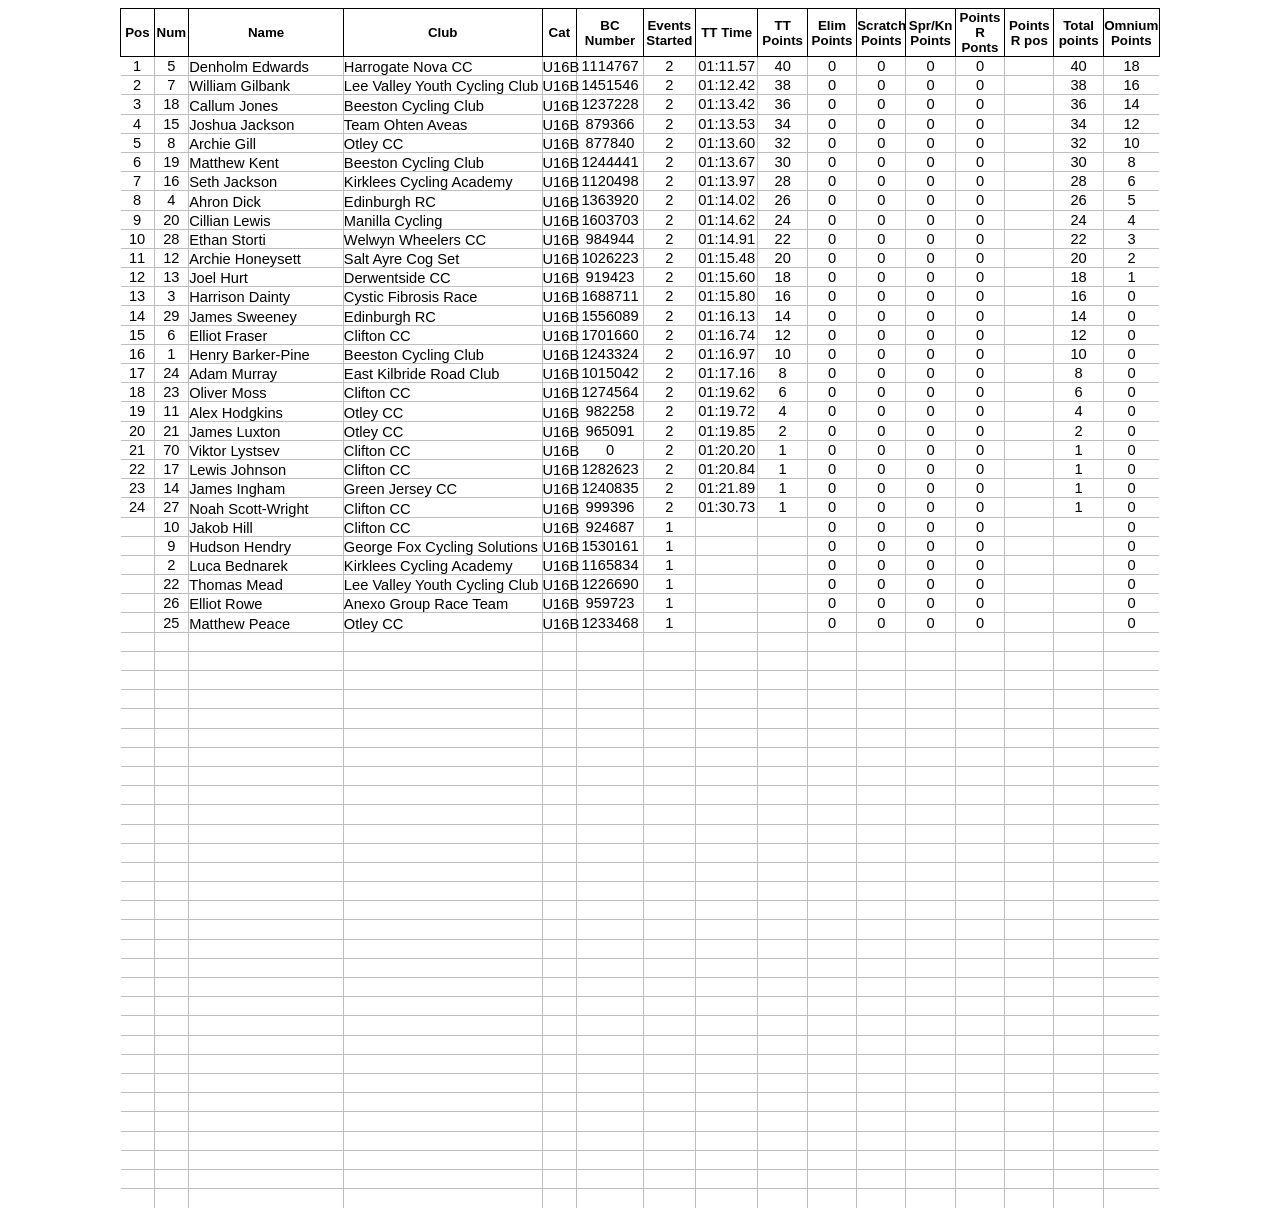
==== YorkOmnium-ABoys.htm @ 72889754 "Race updates" ====
<html xmlns:v="urn:schemas-microsoft-com:vml"
xmlns:o="urn:schemas-microsoft-com:office:office"
xmlns:x="urn:schemas-microsoft-com:office:excel"
xmlns="http://www.w3.org/TR/REC-html40">

<head>
<meta http-equiv=Content-Type content="text/html; charset=windows-1252">
<meta name=ProgId content=Excel.Sheet>
<meta name=Generator content="Microsoft Excel 15">
<link rel=File-List href="YorkOmnium-ABoys_files/filelist.xml">
<!--[if !mso]>
<style>
v\:* {behavior:url(#default#VML);}
o\:* {behavior:url(#default#VML);}
x\:* {behavior:url(#default#VML);}
.shape {behavior:url(#default#VML);}
</style>
<![endif]-->
<style id="YorkOmnium-ABoys_23830_Styles">
<!--table
	{mso-displayed-decimal-separator:"\.";
	mso-displayed-thousand-separator:"\,";}
.xl1523830
	{padding:0px;
	mso-ignore:padding;
	color:black;
	font-size:11.0pt;
	font-weight:400;
	font-style:normal;
	text-decoration:none;
	font-family:Calibri, sans-serif;
	mso-font-charset:0;
	mso-number-format:General;
	text-align:general;
	vertical-align:bottom;
	mso-background-source:auto;
	mso-pattern:auto;
	white-space:nowrap;}
.xl9123830
	{padding:0px;
	mso-ignore:padding;
	color:black;
	font-size:11.0pt;
	font-weight:400;
	font-style:normal;
	text-decoration:none;
	font-family:Calibri, sans-serif;
	mso-font-charset:0;
	mso-number-format:General;
	text-align:center;
	vertical-align:middle;
	mso-background-source:auto;
	mso-pattern:auto;
	white-space:nowrap;}
.xl9223830
	{padding:0px;
	mso-ignore:padding;
	color:black;
	font-size:11.0pt;
	font-weight:400;
	font-style:normal;
	text-decoration:none;
	font-family:Calibri, sans-serif;
	mso-font-charset:0;
	mso-number-format:General;
	text-align:center;
	vertical-align:bottom;
	mso-background-source:auto;
	mso-pattern:auto;
	white-space:nowrap;}
.xl9323830
	{padding:0px;
	mso-ignore:padding;
	color:black;
	font-size:10.0pt;
	font-weight:700;
	font-style:normal;
	text-decoration:none;
	font-family:Calibri, sans-serif;
	mso-font-charset:0;
	mso-number-format:General;
	text-align:center;
	vertical-align:middle;
	border:.5pt solid windowtext;
	mso-background-source:auto;
	mso-pattern:auto;
	white-space:normal;}
.xl9423830
	{padding:0px;
	mso-ignore:padding;
	color:black;
	font-size:11.0pt;
	font-weight:400;
	font-style:normal;
	text-decoration:none;
	font-family:Calibri, sans-serif;
	mso-font-charset:0;
	mso-number-format:General;
	text-align:center;
	vertical-align:middle;
	border-top:.5pt solid windowtext;
	border-right:.5pt solid #BFBFBF;
	border-bottom:.5pt solid #BFBFBF;
	border-left:.5pt solid #BFBFBF;
	mso-background-source:auto;
	mso-pattern:auto;
	white-space:nowrap;}
.xl9523830
	{padding:0px;
	mso-ignore:padding;
	color:black;
	font-size:11.0pt;
	font-weight:400;
	font-style:normal;
	text-decoration:none;
	font-family:Calibri, sans-serif;
	mso-font-charset:0;
	mso-number-format:General;
	text-align:center;
	vertical-align:middle;
	border:.5pt solid #BFBFBF;
	mso-background-source:auto;
	mso-pattern:auto;
	white-space:nowrap;}
.xl9623830
	{padding:0px;
	mso-ignore:padding;
	color:black;
	font-size:11.0pt;
	font-weight:400;
	font-style:normal;
	text-decoration:none;
	font-family:Calibri, sans-serif;
	mso-font-charset:0;
	mso-number-format:General;
	text-align:center;
	vertical-align:middle;
	border-top:.5pt solid windowtext;
	border-right:.5pt solid #BFBFBF;
	border-bottom:.5pt solid #BFBFBF;
	border-left:none;
	mso-background-source:auto;
	mso-pattern:auto;
	white-space:nowrap;}
.xl9723830
	{padding:0px;
	mso-ignore:padding;
	color:black;
	font-size:11.0pt;
	font-weight:400;
	font-style:normal;
	text-decoration:none;
	font-family:Calibri, sans-serif;
	mso-font-charset:0;
	mso-number-format:General;
	text-align:center;
	vertical-align:middle;
	border-top:.5pt solid #BFBFBF;
	border-right:.5pt solid #BFBFBF;
	border-bottom:.5pt solid #BFBFBF;
	border-left:none;
	mso-background-source:auto;
	mso-pattern:auto;
	white-space:nowrap;}
.xl9823830
	{padding:0px;
	mso-ignore:padding;
	color:black;
	font-size:11.0pt;
	font-weight:400;
	font-style:normal;
	text-decoration:none;
	font-family:Calibri, sans-serif;
	mso-font-charset:0;
	mso-number-format:General;
	text-align:center;
	vertical-align:middle;
	border-top:.5pt solid windowtext;
	border-right:none;
	border-bottom:.5pt solid #BFBFBF;
	border-left:.5pt solid #BFBFBF;
	mso-background-source:auto;
	mso-pattern:auto;
	white-space:nowrap;}
.xl9923830
	{padding:0px;
	mso-ignore:padding;
	color:black;
	font-size:11.0pt;
	font-weight:400;
	font-style:normal;
	text-decoration:none;
	font-family:Calibri, sans-serif;
	mso-font-charset:0;
	mso-number-format:General;
	text-align:center;
	vertical-align:middle;
	border-top:.5pt solid #BFBFBF;
	border-right:none;
	border-bottom:.5pt solid #BFBFBF;
	border-left:.5pt solid #BFBFBF;
	mso-background-source:auto;
	mso-pattern:auto;
	white-space:nowrap;}
.xl10023830
	{padding:0px;
	mso-ignore:padding;
	color:black;
	font-size:11.0pt;
	font-weight:400;
	font-style:normal;
	text-decoration:none;
	font-family:Calibri, sans-serif;
	mso-font-charset:0;
	mso-number-format:General;
	text-align:general;
	vertical-align:bottom;
	border-top:.5pt solid windowtext;
	border-right:.5pt solid #BFBFBF;
	border-bottom:.5pt solid #BFBFBF;
	border-left:.5pt solid #BFBFBF;
	mso-background-source:auto;
	mso-pattern:auto;
	white-space:nowrap;}
.xl10123830
	{padding:0px;
	mso-ignore:padding;
	color:black;
	font-size:11.0pt;
	font-weight:400;
	font-style:normal;
	text-decoration:none;
	font-family:Calibri, sans-serif;
	mso-font-charset:0;
	mso-number-format:General;
	text-align:center;
	vertical-align:bottom;
	border-top:.5pt solid windowtext;
	border-right:.5pt solid #BFBFBF;
	border-bottom:.5pt solid #BFBFBF;
	border-left:.5pt solid #BFBFBF;
	mso-background-source:auto;
	mso-pattern:auto;
	white-space:nowrap;}
.xl10223830
	{padding:0px;
	mso-ignore:padding;
	color:black;
	font-size:11.0pt;
	font-weight:400;
	font-style:normal;
	text-decoration:none;
	font-family:Calibri, sans-serif;
	mso-font-charset:0;
	mso-number-format:"mm\:ss\.00";
	text-align:center;
	vertical-align:middle;
	border-top:.5pt solid windowtext;
	border-right:.5pt solid #BFBFBF;
	border-bottom:.5pt solid #BFBFBF;
	border-left:.5pt solid #BFBFBF;
	mso-background-source:auto;
	mso-pattern:auto;
	white-space:nowrap;}
.xl10323830
	{padding:0px;
	mso-ignore:padding;
	color:black;
	font-size:11.0pt;
	font-weight:400;
	font-style:normal;
	text-decoration:none;
	font-family:Calibri, sans-serif;
	mso-font-charset:0;
	mso-number-format:General;
	text-align:general;
	vertical-align:bottom;
	border:.5pt solid #BFBFBF;
	mso-background-source:auto;
	mso-pattern:auto;
	white-space:nowrap;}
.xl10423830
	{padding:0px;
	mso-ignore:padding;
	color:black;
	font-size:11.0pt;
	font-weight:400;
	font-style:normal;
	text-decoration:none;
	font-family:Calibri, sans-serif;
	mso-font-charset:0;
	mso-number-format:General;
	text-align:center;
	vertical-align:bottom;
	border:.5pt solid #BFBFBF;
	mso-background-source:auto;
	mso-pattern:auto;
	white-space:nowrap;}
.xl10523830
	{padding:0px;
	mso-ignore:padding;
	color:black;
	font-size:11.0pt;
	font-weight:400;
	font-style:normal;
	text-decoration:none;
	font-family:Calibri, sans-serif;
	mso-font-charset:0;
	mso-number-format:"mm\:ss\.00";
	text-align:center;
	vertical-align:middle;
	border:.5pt solid #BFBFBF;
	mso-background-source:auto;
	mso-pattern:auto;
	white-space:nowrap;}
.xl10623830
	{padding:0px;
	mso-ignore:padding;
	color:black;
	font-size:11.0pt;
	font-weight:400;
	font-style:normal;
	text-decoration:none;
	font-family:Calibri, sans-serif;
	mso-font-charset:0;
	mso-number-format:General;
	text-align:center;
	vertical-align:middle;
	border-top:.5pt solid #BFBFBF;
	border-right:.5pt solid #BFBFBF;
	border-bottom:none;
	border-left:none;
	mso-background-source:auto;
	mso-pattern:auto;
	white-space:nowrap;}
.xl10723830
	{padding:0px;
	mso-ignore:padding;
	color:black;
	font-size:11.0pt;
	font-weight:400;
	font-style:normal;
	text-decoration:none;
	font-family:Calibri, sans-serif;
	mso-font-charset:0;
	mso-number-format:General;
	text-align:center;
	vertical-align:middle;
	border-top:.5pt solid #BFBFBF;
	border-right:.5pt solid #BFBFBF;
	border-bottom:none;
	border-left:.5pt solid #BFBFBF;
	mso-background-source:auto;
	mso-pattern:auto;
	white-space:nowrap;}
.xl10823830
	{padding:0px;
	mso-ignore:padding;
	color:black;
	font-size:11.0pt;
	font-weight:400;
	font-style:normal;
	text-decoration:none;
	font-family:Calibri, sans-serif;
	mso-font-charset:0;
	mso-number-format:General;
	text-align:general;
	vertical-align:bottom;
	border-top:.5pt solid #BFBFBF;
	border-right:.5pt solid #BFBFBF;
	border-bottom:none;
	border-left:.5pt solid #BFBFBF;
	mso-background-source:auto;
	mso-pattern:auto;
	white-space:nowrap;}
.xl10923830
	{padding:0px;
	mso-ignore:padding;
	color:black;
	font-size:11.0pt;
	font-weight:400;
	font-style:normal;
	text-decoration:none;
	font-family:Calibri, sans-serif;
	mso-font-charset:0;
	mso-number-format:General;
	text-align:center;
	vertical-align:bottom;
	border-top:.5pt solid #BFBFBF;
	border-right:.5pt solid #BFBFBF;
	border-bottom:none;
	border-left:.5pt solid #BFBFBF;
	mso-background-source:auto;
	mso-pattern:auto;
	white-space:nowrap;}
.xl11023830
	{padding:0px;
	mso-ignore:padding;
	color:black;
	font-size:11.0pt;
	font-weight:400;
	font-style:normal;
	text-decoration:none;
	font-family:Calibri, sans-serif;
	mso-font-charset:0;
	mso-number-format:"mm\:ss\.00";
	text-align:center;
	vertical-align:middle;
	border-top:.5pt solid #BFBFBF;
	border-right:.5pt solid #BFBFBF;
	border-bottom:none;
	border-left:.5pt solid #BFBFBF;
	mso-background-source:auto;
	mso-pattern:auto;
	white-space:nowrap;}
.xl11123830
	{padding:0px;
	mso-ignore:padding;
	color:black;
	font-size:11.0pt;
	font-weight:400;
	font-style:normal;
	text-decoration:none;
	font-family:Calibri, sans-serif;
	mso-font-charset:0;
	mso-number-format:General;
	text-align:center;
	vertical-align:middle;
	border-top:.5pt solid #BFBFBF;
	border-right:none;
	border-bottom:none;
	border-left:.5pt solid #BFBFBF;
	mso-background-source:auto;
	mso-pattern:auto;
	white-space:nowrap;}
-->
</style>
</head>

<body>
<!--[if !excel]>&nbsp;&nbsp;<![endif]-->
<!--The following information was generated by Microsoft Excel's Publish as Web
Page wizard.-->
<!--If the same item is republished from Excel, all information between the DIV
tags will be replaced.-->
<!----------------------------->
<!--START OF OUTPUT FROM EXCEL PUBLISH AS WEB PAGE WIZARD -->
<!----------------------------->

<div id="YorkOmnium-ABoys_23830" align=center x:publishsource="Excel">

<table border=0 cellpadding=0 cellspacing=0 width=1034 style='border-collapse:
 collapse;table-layout:fixed;width:779pt'>
 <col width=33 style='mso-width-source:userset;mso-width-alt:1166;width:25pt'>
 <col width=34 style='mso-width-source:userset;mso-width-alt:1223;width:26pt'>
 <col width=155 style='mso-width-source:userset;mso-width-alt:5518;width:116pt'>
 <col width=198 style='mso-width-source:userset;mso-width-alt:7054;width:149pt'>
 <col class=xl9223830 width=34 style='mso-width-source:userset;mso-width-alt:
 1223;width:26pt'>
 <col class=xl9123830 width=66 style='width:50pt'>
 <col class=xl9123830 width=52 style='mso-width-source:userset;mso-width-alt:
 1848;width:39pt'>
 <col class=xl9123830 width=63 style='mso-width-source:userset;mso-width-alt:
 2247;width:47pt'>
 <col class=xl9123830 width=49 span=6 style='mso-width-source:userset;
 mso-width-alt:1735;width:37pt'>
 <col width=49 style='mso-width-source:userset;mso-width-alt:1735;width:37pt'>
 <col width=56 style='mso-width-source:userset;mso-width-alt:1991;width:42pt'>
 <tr height=48 style='mso-height-source:userset;height:36.0pt'>
  <td height=48 class=xl9323830 width=33 style='height:36.0pt;width:25pt'>Pos</td>
  <td class=xl9323830 width=34 style='border-left:none;width:26pt'>Num</td>
  <td class=xl9323830 width=155 style='border-left:none;width:116pt'>Name</td>
  <td class=xl9323830 width=198 style='border-left:none;width:149pt'>Club</td>
  <td class=xl9323830 width=34 style='border-left:none;width:26pt'>Cat</td>
  <td class=xl9323830 width=66 style='border-left:none;width:50pt'>BC Number</td>
  <td class=xl9323830 width=52 style='border-left:none;width:39pt'>Events
  Started</td>
  <td class=xl9323830 width=63 style='border-left:none;width:47pt'>TT Time</td>
  <td class=xl9323830 width=49 style='border-left:none;width:37pt'>TT Points</td>
  <td class=xl9323830 width=49 style='border-left:none;width:37pt'>Elim Points</td>
  <td class=xl9323830 width=49 style='border-left:none;width:37pt'>Scratch
  Points</td>
  <td class=xl9323830 width=49 style='border-left:none;width:37pt'>Spr/Kn
  Points</td>
  <td class=xl9323830 width=49 style='border-left:none;width:37pt'>Points R
  Ponts</td>
  <td class=xl9323830 width=49 style='border-left:none;width:37pt'>Points R pos</td>
  <td class=xl9323830 width=49 style='border-left:none;width:37pt'>Total points</td>
  <td class=xl9323830 width=56 style='border-left:none;width:42pt'>Omnium
  Points</td>
 </tr>
 <tr height=19 style='height:14.4pt'>
  <td height=19 class=xl9623830 style='height:14.4pt;border-top:none'><a
  name="RANGE!A2:A61">1</a></td>
  <td class=xl9423830 style='border-top:none;border-left:none'>5</td>
  <td class=xl10023830 style='border-top:none;border-left:none'>Denholm Edwards</td>
  <td class=xl10023830 style='border-top:none;border-left:none'>Harrogate Nova
  CC</td>
  <td class=xl10123830 style='border-top:none;border-left:none'>U16B</td>
  <td class=xl9423830 style='border-top:none;border-left:none'>1114767</td>
  <td class=xl9423830 style='border-top:none;border-left:none'>2</td>
  <td class=xl10223830 style='border-top:none;border-left:none'>01:11.57</td>
  <td class=xl9423830 style='border-top:none;border-left:none'>40</td>
  <td class=xl9423830 style='border-top:none;border-left:none'>0</td>
  <td class=xl9423830 style='border-top:none;border-left:none'>0</td>
  <td class=xl9423830 style='border-top:none;border-left:none'>0</td>
  <td class=xl9423830 style='border-top:none;border-left:none'>0</td>
  <td class=xl9423830 style='border-top:none;border-left:none'>&nbsp;</td>
  <td class=xl9423830 style='border-top:none;border-left:none'>40</td>
  <td class=xl9823830 style='border-top:none;border-left:none'>18</td>
 </tr>
 <tr height=19 style='height:14.4pt'>
  <td height=19 class=xl9723830 style='height:14.4pt;border-top:none'>2</td>
  <td class=xl9523830 style='border-top:none;border-left:none'>7</td>
  <td class=xl10323830 style='border-top:none;border-left:none'>William Gilbank</td>
  <td class=xl10323830 style='border-top:none;border-left:none'>Lee Valley
  Youth Cycling Club</td>
  <td class=xl10423830 style='border-top:none;border-left:none'>U16B</td>
  <td class=xl9523830 style='border-top:none;border-left:none'>1451546</td>
  <td class=xl9523830 style='border-top:none;border-left:none'>2</td>
  <td class=xl10523830 style='border-top:none;border-left:none'>01:12.42</td>
  <td class=xl9523830 style='border-top:none;border-left:none'>38</td>
  <td class=xl9523830 style='border-top:none;border-left:none'>0</td>
  <td class=xl9523830 style='border-top:none;border-left:none'>0</td>
  <td class=xl9523830 style='border-top:none;border-left:none'>0</td>
  <td class=xl9523830 style='border-top:none;border-left:none'>0</td>
  <td class=xl9523830 style='border-top:none;border-left:none'>&nbsp;</td>
  <td class=xl9523830 style='border-top:none;border-left:none'>38</td>
  <td class=xl9923830 style='border-top:none;border-left:none'>16</td>
 </tr>
 <tr height=19 style='height:14.4pt'>
  <td height=19 class=xl9723830 style='height:14.4pt;border-top:none'>3</td>
  <td class=xl9523830 style='border-top:none;border-left:none'>18</td>
  <td class=xl10323830 style='border-top:none;border-left:none'>Callum Jones</td>
  <td class=xl10323830 style='border-top:none;border-left:none'>Beeston Cycling
  Club</td>
  <td class=xl10423830 style='border-top:none;border-left:none'>U16B</td>
  <td class=xl9523830 style='border-top:none;border-left:none'>1237228</td>
  <td class=xl9523830 style='border-top:none;border-left:none'>2</td>
  <td class=xl10523830 style='border-top:none;border-left:none'>01:13.42</td>
  <td class=xl9523830 style='border-top:none;border-left:none'>36</td>
  <td class=xl9523830 style='border-top:none;border-left:none'>0</td>
  <td class=xl9523830 style='border-top:none;border-left:none'>0</td>
  <td class=xl9523830 style='border-top:none;border-left:none'>0</td>
  <td class=xl9523830 style='border-top:none;border-left:none'>0</td>
  <td class=xl9523830 style='border-top:none;border-left:none'>&nbsp;</td>
  <td class=xl9523830 style='border-top:none;border-left:none'>36</td>
  <td class=xl9923830 style='border-top:none;border-left:none'>14</td>
 </tr>
 <tr height=19 style='height:14.4pt'>
  <td height=19 class=xl9723830 style='height:14.4pt;border-top:none'>4</td>
  <td class=xl9523830 style='border-top:none;border-left:none'>15</td>
  <td class=xl10323830 style='border-top:none;border-left:none'>Joshua Jackson</td>
  <td class=xl10323830 style='border-top:none;border-left:none'>Team Ohten
  Aveas</td>
  <td class=xl10423830 style='border-top:none;border-left:none'>U16B</td>
  <td class=xl9523830 style='border-top:none;border-left:none'>879366</td>
  <td class=xl9523830 style='border-top:none;border-left:none'>2</td>
  <td class=xl10523830 style='border-top:none;border-left:none'>01:13.53</td>
  <td class=xl9523830 style='border-top:none;border-left:none'>34</td>
  <td class=xl9523830 style='border-top:none;border-left:none'>0</td>
  <td class=xl9523830 style='border-top:none;border-left:none'>0</td>
  <td class=xl9523830 style='border-top:none;border-left:none'>0</td>
  <td class=xl9523830 style='border-top:none;border-left:none'>0</td>
  <td class=xl9523830 style='border-top:none;border-left:none'>&nbsp;</td>
  <td class=xl9523830 style='border-top:none;border-left:none'>34</td>
  <td class=xl9923830 style='border-top:none;border-left:none'>12</td>
 </tr>
 <tr height=19 style='height:14.4pt'>
  <td height=19 class=xl9723830 style='height:14.4pt;border-top:none'>5</td>
  <td class=xl9523830 style='border-top:none;border-left:none'>8</td>
  <td class=xl10323830 style='border-top:none;border-left:none'>Archie Gill</td>
  <td class=xl10323830 style='border-top:none;border-left:none'>Otley CC</td>
  <td class=xl10423830 style='border-top:none;border-left:none'>U16B</td>
  <td class=xl9523830 style='border-top:none;border-left:none'>877840</td>
  <td class=xl9523830 style='border-top:none;border-left:none'>2</td>
  <td class=xl10523830 style='border-top:none;border-left:none'>01:13.60</td>
  <td class=xl9523830 style='border-top:none;border-left:none'>32</td>
  <td class=xl9523830 style='border-top:none;border-left:none'>0</td>
  <td class=xl9523830 style='border-top:none;border-left:none'>0</td>
  <td class=xl9523830 style='border-top:none;border-left:none'>0</td>
  <td class=xl9523830 style='border-top:none;border-left:none'>0</td>
  <td class=xl9523830 style='border-top:none;border-left:none'>&nbsp;</td>
  <td class=xl9523830 style='border-top:none;border-left:none'>32</td>
  <td class=xl9923830 style='border-top:none;border-left:none'>10</td>
 </tr>
 <tr height=19 style='height:14.4pt'>
  <td height=19 class=xl9723830 style='height:14.4pt;border-top:none'>6</td>
  <td class=xl9523830 style='border-top:none;border-left:none'>19</td>
  <td class=xl10323830 style='border-top:none;border-left:none'>Matthew Kent</td>
  <td class=xl10323830 style='border-top:none;border-left:none'>Beeston Cycling
  Club</td>
  <td class=xl10423830 style='border-top:none;border-left:none'>U16B</td>
  <td class=xl9523830 style='border-top:none;border-left:none'>1244441</td>
  <td class=xl9523830 style='border-top:none;border-left:none'>2</td>
  <td class=xl10523830 style='border-top:none;border-left:none'>01:13.67</td>
  <td class=xl9523830 style='border-top:none;border-left:none'>30</td>
  <td class=xl9523830 style='border-top:none;border-left:none'>0</td>
  <td class=xl9523830 style='border-top:none;border-left:none'>0</td>
  <td class=xl9523830 style='border-top:none;border-left:none'>0</td>
  <td class=xl9523830 style='border-top:none;border-left:none'>0</td>
  <td class=xl9523830 style='border-top:none;border-left:none'>&nbsp;</td>
  <td class=xl9523830 style='border-top:none;border-left:none'>30</td>
  <td class=xl9923830 style='border-top:none;border-left:none'>8</td>
 </tr>
 <tr height=19 style='height:14.4pt'>
  <td height=19 class=xl9723830 style='height:14.4pt;border-top:none'>7</td>
  <td class=xl9523830 style='border-top:none;border-left:none'>16</td>
  <td class=xl10323830 style='border-top:none;border-left:none'>Seth Jackson</td>
  <td class=xl10323830 style='border-top:none;border-left:none'>Kirklees
  Cycling Academy</td>
  <td class=xl10423830 style='border-top:none;border-left:none'>U16B</td>
  <td class=xl9523830 style='border-top:none;border-left:none'>1120498</td>
  <td class=xl9523830 style='border-top:none;border-left:none'>2</td>
  <td class=xl10523830 style='border-top:none;border-left:none'>01:13.97</td>
  <td class=xl9523830 style='border-top:none;border-left:none'>28</td>
  <td class=xl9523830 style='border-top:none;border-left:none'>0</td>
  <td class=xl9523830 style='border-top:none;border-left:none'>0</td>
  <td class=xl9523830 style='border-top:none;border-left:none'>0</td>
  <td class=xl9523830 style='border-top:none;border-left:none'>0</td>
  <td class=xl9523830 style='border-top:none;border-left:none'>&nbsp;</td>
  <td class=xl9523830 style='border-top:none;border-left:none'>28</td>
  <td class=xl9923830 style='border-top:none;border-left:none'>6</td>
 </tr>
 <tr height=19 style='height:14.4pt'>
  <td height=19 class=xl9723830 style='height:14.4pt;border-top:none'>8</td>
  <td class=xl9523830 style='border-top:none;border-left:none'>4</td>
  <td class=xl10323830 style='border-top:none;border-left:none'>Ahron Dick</td>
  <td class=xl10323830 style='border-top:none;border-left:none'>Edinburgh RC</td>
  <td class=xl10423830 style='border-top:none;border-left:none'>U16B</td>
  <td class=xl9523830 style='border-top:none;border-left:none'>1363920</td>
  <td class=xl9523830 style='border-top:none;border-left:none'>2</td>
  <td class=xl10523830 style='border-top:none;border-left:none'>01:14.02</td>
  <td class=xl9523830 style='border-top:none;border-left:none'>26</td>
  <td class=xl9523830 style='border-top:none;border-left:none'>0</td>
  <td class=xl9523830 style='border-top:none;border-left:none'>0</td>
  <td class=xl9523830 style='border-top:none;border-left:none'>0</td>
  <td class=xl9523830 style='border-top:none;border-left:none'>0</td>
  <td class=xl9523830 style='border-top:none;border-left:none'>&nbsp;</td>
  <td class=xl9523830 style='border-top:none;border-left:none'>26</td>
  <td class=xl9923830 style='border-top:none;border-left:none'>5</td>
 </tr>
 <tr height=19 style='height:14.4pt'>
  <td height=19 class=xl9723830 style='height:14.4pt;border-top:none'>9</td>
  <td class=xl9523830 style='border-top:none;border-left:none'>20</td>
  <td class=xl10323830 style='border-top:none;border-left:none'>Cillian Lewis</td>
  <td class=xl10323830 style='border-top:none;border-left:none'>Manilla Cycling</td>
  <td class=xl10423830 style='border-top:none;border-left:none'>U16B</td>
  <td class=xl9523830 style='border-top:none;border-left:none'>1603703</td>
  <td class=xl9523830 style='border-top:none;border-left:none'>2</td>
  <td class=xl10523830 style='border-top:none;border-left:none'>01:14.62</td>
  <td class=xl9523830 style='border-top:none;border-left:none'>24</td>
  <td class=xl9523830 style='border-top:none;border-left:none'>0</td>
  <td class=xl9523830 style='border-top:none;border-left:none'>0</td>
  <td class=xl9523830 style='border-top:none;border-left:none'>0</td>
  <td class=xl9523830 style='border-top:none;border-left:none'>0</td>
  <td class=xl9523830 style='border-top:none;border-left:none'>&nbsp;</td>
  <td class=xl9523830 style='border-top:none;border-left:none'>24</td>
  <td class=xl9923830 style='border-top:none;border-left:none'>4</td>
 </tr>
 <tr height=19 style='height:14.4pt'>
  <td height=19 class=xl9723830 style='height:14.4pt;border-top:none'>10</td>
  <td class=xl9523830 style='border-top:none;border-left:none'>28</td>
  <td class=xl10323830 style='border-top:none;border-left:none'>Ethan Storti</td>
  <td class=xl10323830 style='border-top:none;border-left:none'>Welwyn Wheelers
  CC</td>
  <td class=xl10423830 style='border-top:none;border-left:none'>U16B</td>
  <td class=xl9523830 style='border-top:none;border-left:none'>984944</td>
  <td class=xl9523830 style='border-top:none;border-left:none'>2</td>
  <td class=xl10523830 style='border-top:none;border-left:none'>01:14.91</td>
  <td class=xl9523830 style='border-top:none;border-left:none'>22</td>
  <td class=xl9523830 style='border-top:none;border-left:none'>0</td>
  <td class=xl9523830 style='border-top:none;border-left:none'>0</td>
  <td class=xl9523830 style='border-top:none;border-left:none'>0</td>
  <td class=xl9523830 style='border-top:none;border-left:none'>0</td>
  <td class=xl9523830 style='border-top:none;border-left:none'>&nbsp;</td>
  <td class=xl9523830 style='border-top:none;border-left:none'>22</td>
  <td class=xl9923830 style='border-top:none;border-left:none'>3</td>
 </tr>
 <tr height=19 style='height:14.4pt'>
  <td height=19 class=xl9723830 style='height:14.4pt;border-top:none'>11</td>
  <td class=xl9523830 style='border-top:none;border-left:none'>12</td>
  <td class=xl10323830 style='border-top:none;border-left:none'>Archie
  Honeysett</td>
  <td class=xl10323830 style='border-top:none;border-left:none'>Salt Ayre Cog
  Set</td>
  <td class=xl10423830 style='border-top:none;border-left:none'>U16B</td>
  <td class=xl9523830 style='border-top:none;border-left:none'>1026223</td>
  <td class=xl9523830 style='border-top:none;border-left:none'>2</td>
  <td class=xl10523830 style='border-top:none;border-left:none'>01:15.48</td>
  <td class=xl9523830 style='border-top:none;border-left:none'>20</td>
  <td class=xl9523830 style='border-top:none;border-left:none'>0</td>
  <td class=xl9523830 style='border-top:none;border-left:none'>0</td>
  <td class=xl9523830 style='border-top:none;border-left:none'>0</td>
  <td class=xl9523830 style='border-top:none;border-left:none'>0</td>
  <td class=xl9523830 style='border-top:none;border-left:none'>&nbsp;</td>
  <td class=xl9523830 style='border-top:none;border-left:none'>20</td>
  <td class=xl9923830 style='border-top:none;border-left:none'>2</td>
 </tr>
 <tr height=19 style='height:14.4pt'>
  <td height=19 class=xl9723830 style='height:14.4pt;border-top:none'>12</td>
  <td class=xl9523830 style='border-top:none;border-left:none'>13</td>
  <td class=xl10323830 style='border-top:none;border-left:none'>Joel Hurt</td>
  <td class=xl10323830 style='border-top:none;border-left:none'>Derwentside CC</td>
  <td class=xl10423830 style='border-top:none;border-left:none'>U16B</td>
  <td class=xl9523830 style='border-top:none;border-left:none'>919423</td>
  <td class=xl9523830 style='border-top:none;border-left:none'>2</td>
  <td class=xl10523830 style='border-top:none;border-left:none'>01:15.60</td>
  <td class=xl9523830 style='border-top:none;border-left:none'>18</td>
  <td class=xl9523830 style='border-top:none;border-left:none'>0</td>
  <td class=xl9523830 style='border-top:none;border-left:none'>0</td>
  <td class=xl9523830 style='border-top:none;border-left:none'>0</td>
  <td class=xl9523830 style='border-top:none;border-left:none'>0</td>
  <td class=xl9523830 style='border-top:none;border-left:none'>&nbsp;</td>
  <td class=xl9523830 style='border-top:none;border-left:none'>18</td>
  <td class=xl9923830 style='border-top:none;border-left:none'>1</td>
 </tr>
 <tr height=19 style='height:14.4pt'>
  <td height=19 class=xl9723830 style='height:14.4pt;border-top:none'>13</td>
  <td class=xl9523830 style='border-top:none;border-left:none'>3</td>
  <td class=xl10323830 style='border-top:none;border-left:none'>Harrison Dainty</td>
  <td class=xl10323830 style='border-top:none;border-left:none'>Cystic Fibrosis
  Race</td>
  <td class=xl10423830 style='border-top:none;border-left:none'>U16B</td>
  <td class=xl9523830 style='border-top:none;border-left:none'>1688711</td>
  <td class=xl9523830 style='border-top:none;border-left:none'>2</td>
  <td class=xl10523830 style='border-top:none;border-left:none'>01:15.80</td>
  <td class=xl9523830 style='border-top:none;border-left:none'>16</td>
  <td class=xl9523830 style='border-top:none;border-left:none'>0</td>
  <td class=xl9523830 style='border-top:none;border-left:none'>0</td>
  <td class=xl9523830 style='border-top:none;border-left:none'>0</td>
  <td class=xl9523830 style='border-top:none;border-left:none'>0</td>
  <td class=xl9523830 style='border-top:none;border-left:none'>&nbsp;</td>
  <td class=xl9523830 style='border-top:none;border-left:none'>16</td>
  <td class=xl9923830 style='border-top:none;border-left:none'>0</td>
 </tr>
 <tr height=19 style='height:14.4pt'>
  <td height=19 class=xl9723830 style='height:14.4pt;border-top:none'>14</td>
  <td class=xl9523830 style='border-top:none;border-left:none'>29</td>
  <td class=xl10323830 style='border-top:none;border-left:none'>James Sweeney</td>
  <td class=xl10323830 style='border-top:none;border-left:none'>Edinburgh RC</td>
  <td class=xl10423830 style='border-top:none;border-left:none'>U16B</td>
  <td class=xl9523830 style='border-top:none;border-left:none'>1556089</td>
  <td class=xl9523830 style='border-top:none;border-left:none'>2</td>
  <td class=xl10523830 style='border-top:none;border-left:none'>01:16.13</td>
  <td class=xl9523830 style='border-top:none;border-left:none'>14</td>
  <td class=xl9523830 style='border-top:none;border-left:none'>0</td>
  <td class=xl9523830 style='border-top:none;border-left:none'>0</td>
  <td class=xl9523830 style='border-top:none;border-left:none'>0</td>
  <td class=xl9523830 style='border-top:none;border-left:none'>0</td>
  <td class=xl9523830 style='border-top:none;border-left:none'>&nbsp;</td>
  <td class=xl9523830 style='border-top:none;border-left:none'>14</td>
  <td class=xl9923830 style='border-top:none;border-left:none'>0</td>
 </tr>
 <tr height=19 style='height:14.4pt'>
  <td height=19 class=xl9723830 style='height:14.4pt;border-top:none'>15</td>
  <td class=xl9523830 style='border-top:none;border-left:none'>6</td>
  <td class=xl10323830 style='border-top:none;border-left:none'>Elliot Fraser</td>
  <td class=xl10323830 style='border-top:none;border-left:none'>Clifton CC</td>
  <td class=xl10423830 style='border-top:none;border-left:none'>U16B</td>
  <td class=xl9523830 style='border-top:none;border-left:none'>1701660</td>
  <td class=xl9523830 style='border-top:none;border-left:none'>2</td>
  <td class=xl10523830 style='border-top:none;border-left:none'>01:16.74</td>
  <td class=xl9523830 style='border-top:none;border-left:none'>12</td>
  <td class=xl9523830 style='border-top:none;border-left:none'>0</td>
  <td class=xl9523830 style='border-top:none;border-left:none'>0</td>
  <td class=xl9523830 style='border-top:none;border-left:none'>0</td>
  <td class=xl9523830 style='border-top:none;border-left:none'>0</td>
  <td class=xl9523830 style='border-top:none;border-left:none'>&nbsp;</td>
  <td class=xl9523830 style='border-top:none;border-left:none'>12</td>
  <td class=xl9923830 style='border-top:none;border-left:none'>0</td>
 </tr>
 <tr height=19 style='height:14.4pt'>
  <td height=19 class=xl9723830 style='height:14.4pt;border-top:none'>16</td>
  <td class=xl9523830 style='border-top:none;border-left:none'>1</td>
  <td class=xl10323830 style='border-top:none;border-left:none'>Henry
  Barker-Pine</td>
  <td class=xl10323830 style='border-top:none;border-left:none'>Beeston Cycling
  Club</td>
  <td class=xl10423830 style='border-top:none;border-left:none'>U16B</td>
  <td class=xl9523830 style='border-top:none;border-left:none'>1243324</td>
  <td class=xl9523830 style='border-top:none;border-left:none'>2</td>
  <td class=xl10523830 style='border-top:none;border-left:none'>01:16.97</td>
  <td class=xl9523830 style='border-top:none;border-left:none'>10</td>
  <td class=xl9523830 style='border-top:none;border-left:none'>0</td>
  <td class=xl9523830 style='border-top:none;border-left:none'>0</td>
  <td class=xl9523830 style='border-top:none;border-left:none'>0</td>
  <td class=xl9523830 style='border-top:none;border-left:none'>0</td>
  <td class=xl9523830 style='border-top:none;border-left:none'>&nbsp;</td>
  <td class=xl9523830 style='border-top:none;border-left:none'>10</td>
  <td class=xl9923830 style='border-top:none;border-left:none'>0</td>
 </tr>
 <tr height=19 style='height:14.4pt'>
  <td height=19 class=xl9723830 style='height:14.4pt;border-top:none'>17</td>
  <td class=xl9523830 style='border-top:none;border-left:none'>24</td>
  <td class=xl10323830 style='border-top:none;border-left:none'>Adam Murray</td>
  <td class=xl10323830 style='border-top:none;border-left:none'>East Kilbride
  Road Club</td>
  <td class=xl10423830 style='border-top:none;border-left:none'>U16B</td>
  <td class=xl9523830 style='border-top:none;border-left:none'>1015042</td>
  <td class=xl9523830 style='border-top:none;border-left:none'>2</td>
  <td class=xl10523830 style='border-top:none;border-left:none'>01:17.16</td>
  <td class=xl9523830 style='border-top:none;border-left:none'>8</td>
  <td class=xl9523830 style='border-top:none;border-left:none'>0</td>
  <td class=xl9523830 style='border-top:none;border-left:none'>0</td>
  <td class=xl9523830 style='border-top:none;border-left:none'>0</td>
  <td class=xl9523830 style='border-top:none;border-left:none'>0</td>
  <td class=xl9523830 style='border-top:none;border-left:none'>&nbsp;</td>
  <td class=xl9523830 style='border-top:none;border-left:none'>8</td>
  <td class=xl9923830 style='border-top:none;border-left:none'>0</td>
 </tr>
 <tr height=19 style='height:14.4pt'>
  <td height=19 class=xl9723830 style='height:14.4pt;border-top:none'>18</td>
  <td class=xl9523830 style='border-top:none;border-left:none'>23</td>
  <td class=xl10323830 style='border-top:none;border-left:none'>Oliver Moss</td>
  <td class=xl10323830 style='border-top:none;border-left:none'>Clifton CC</td>
  <td class=xl10423830 style='border-top:none;border-left:none'>U16B</td>
  <td class=xl9523830 style='border-top:none;border-left:none'>1274564</td>
  <td class=xl9523830 style='border-top:none;border-left:none'>2</td>
  <td class=xl10523830 style='border-top:none;border-left:none'>01:19.62</td>
  <td class=xl9523830 style='border-top:none;border-left:none'>6</td>
  <td class=xl9523830 style='border-top:none;border-left:none'>0</td>
  <td class=xl9523830 style='border-top:none;border-left:none'>0</td>
  <td class=xl9523830 style='border-top:none;border-left:none'>0</td>
  <td class=xl9523830 style='border-top:none;border-left:none'>0</td>
  <td class=xl9523830 style='border-top:none;border-left:none'>&nbsp;</td>
  <td class=xl9523830 style='border-top:none;border-left:none'>6</td>
  <td class=xl9923830 style='border-top:none;border-left:none'>0</td>
 </tr>
 <tr height=19 style='height:14.4pt'>
  <td height=19 class=xl9723830 style='height:14.4pt;border-top:none'>19</td>
  <td class=xl9523830 style='border-top:none;border-left:none'>11</td>
  <td class=xl10323830 style='border-top:none;border-left:none'>Alex Hodgkins</td>
  <td class=xl10323830 style='border-top:none;border-left:none'>Otley CC</td>
  <td class=xl10423830 style='border-top:none;border-left:none'>U16B</td>
  <td class=xl9523830 style='border-top:none;border-left:none'>982258</td>
  <td class=xl9523830 style='border-top:none;border-left:none'>2</td>
  <td class=xl10523830 style='border-top:none;border-left:none'>01:19.72</td>
  <td class=xl9523830 style='border-top:none;border-left:none'>4</td>
  <td class=xl9523830 style='border-top:none;border-left:none'>0</td>
  <td class=xl9523830 style='border-top:none;border-left:none'>0</td>
  <td class=xl9523830 style='border-top:none;border-left:none'>0</td>
  <td class=xl9523830 style='border-top:none;border-left:none'>0</td>
  <td class=xl9523830 style='border-top:none;border-left:none'>&nbsp;</td>
  <td class=xl9523830 style='border-top:none;border-left:none'>4</td>
  <td class=xl9923830 style='border-top:none;border-left:none'>0</td>
 </tr>
 <tr height=19 style='height:14.4pt'>
  <td height=19 class=xl9723830 style='height:14.4pt;border-top:none'>20</td>
  <td class=xl9523830 style='border-top:none;border-left:none'>21</td>
  <td class=xl10323830 style='border-top:none;border-left:none'>James Luxton</td>
  <td class=xl10323830 style='border-top:none;border-left:none'>Otley CC</td>
  <td class=xl10423830 style='border-top:none;border-left:none'>U16B</td>
  <td class=xl9523830 style='border-top:none;border-left:none'>965091</td>
  <td class=xl9523830 style='border-top:none;border-left:none'>2</td>
  <td class=xl10523830 style='border-top:none;border-left:none'>01:19.85</td>
  <td class=xl9523830 style='border-top:none;border-left:none'>2</td>
  <td class=xl9523830 style='border-top:none;border-left:none'>0</td>
  <td class=xl9523830 style='border-top:none;border-left:none'>0</td>
  <td class=xl9523830 style='border-top:none;border-left:none'>0</td>
  <td class=xl9523830 style='border-top:none;border-left:none'>0</td>
  <td class=xl9523830 style='border-top:none;border-left:none'>&nbsp;</td>
  <td class=xl9523830 style='border-top:none;border-left:none'>2</td>
  <td class=xl9923830 style='border-top:none;border-left:none'>0</td>
 </tr>
 <tr height=19 style='height:14.4pt'>
  <td height=19 class=xl9723830 style='height:14.4pt;border-top:none'>21</td>
  <td class=xl9523830 style='border-top:none;border-left:none'>70</td>
  <td class=xl10323830 style='border-top:none;border-left:none'>Viktor Lystsev</td>
  <td class=xl10323830 style='border-top:none;border-left:none'>Clifton CC</td>
  <td class=xl10423830 style='border-top:none;border-left:none'>U16B</td>
  <td class=xl9523830 style='border-top:none;border-left:none'>0</td>
  <td class=xl9523830 style='border-top:none;border-left:none'>2</td>
  <td class=xl10523830 style='border-top:none;border-left:none'>01:20.20</td>
  <td class=xl9523830 style='border-top:none;border-left:none'>1</td>
  <td class=xl9523830 style='border-top:none;border-left:none'>0</td>
  <td class=xl9523830 style='border-top:none;border-left:none'>0</td>
  <td class=xl9523830 style='border-top:none;border-left:none'>0</td>
  <td class=xl9523830 style='border-top:none;border-left:none'>0</td>
  <td class=xl9523830 style='border-top:none;border-left:none'>&nbsp;</td>
  <td class=xl9523830 style='border-top:none;border-left:none'>1</td>
  <td class=xl9923830 style='border-top:none;border-left:none'>0</td>
 </tr>
 <tr height=19 style='height:14.4pt'>
  <td height=19 class=xl9723830 style='height:14.4pt;border-top:none'>22</td>
  <td class=xl9523830 style='border-top:none;border-left:none'>17</td>
  <td class=xl10323830 style='border-top:none;border-left:none'>Lewis Johnson</td>
  <td class=xl10323830 style='border-top:none;border-left:none'>Clifton CC</td>
  <td class=xl10423830 style='border-top:none;border-left:none'>U16B</td>
  <td class=xl9523830 style='border-top:none;border-left:none'>1282623</td>
  <td class=xl9523830 style='border-top:none;border-left:none'>2</td>
  <td class=xl10523830 style='border-top:none;border-left:none'>01:20.84</td>
  <td class=xl9523830 style='border-top:none;border-left:none'>1</td>
  <td class=xl9523830 style='border-top:none;border-left:none'>0</td>
  <td class=xl9523830 style='border-top:none;border-left:none'>0</td>
  <td class=xl9523830 style='border-top:none;border-left:none'>0</td>
  <td class=xl9523830 style='border-top:none;border-left:none'>0</td>
  <td class=xl9523830 style='border-top:none;border-left:none'>&nbsp;</td>
  <td class=xl9523830 style='border-top:none;border-left:none'>1</td>
  <td class=xl9923830 style='border-top:none;border-left:none'>0</td>
 </tr>
 <tr height=19 style='height:14.4pt'>
  <td height=19 class=xl9723830 style='height:14.4pt;border-top:none'>23</td>
  <td class=xl9523830 style='border-top:none;border-left:none'>14</td>
  <td class=xl10323830 style='border-top:none;border-left:none'>James Ingham</td>
  <td class=xl10323830 style='border-top:none;border-left:none'>Green Jersey CC</td>
  <td class=xl10423830 style='border-top:none;border-left:none'>U16B</td>
  <td class=xl9523830 style='border-top:none;border-left:none'>1240835</td>
  <td class=xl9523830 style='border-top:none;border-left:none'>2</td>
  <td class=xl10523830 style='border-top:none;border-left:none'>01:21.89</td>
  <td class=xl9523830 style='border-top:none;border-left:none'>1</td>
  <td class=xl9523830 style='border-top:none;border-left:none'>0</td>
  <td class=xl9523830 style='border-top:none;border-left:none'>0</td>
  <td class=xl9523830 style='border-top:none;border-left:none'>0</td>
  <td class=xl9523830 style='border-top:none;border-left:none'>0</td>
  <td class=xl9523830 style='border-top:none;border-left:none'>&nbsp;</td>
  <td class=xl9523830 style='border-top:none;border-left:none'>1</td>
  <td class=xl9923830 style='border-top:none;border-left:none'>0</td>
 </tr>
 <tr height=19 style='height:14.4pt'>
  <td height=19 class=xl9723830 style='height:14.4pt;border-top:none'>24</td>
  <td class=xl9523830 style='border-top:none;border-left:none'>27</td>
  <td class=xl10323830 style='border-top:none;border-left:none'>Noah
  Scott-Wright</td>
  <td class=xl10323830 style='border-top:none;border-left:none'>Clifton CC</td>
  <td class=xl10423830 style='border-top:none;border-left:none'>U16B</td>
  <td class=xl9523830 style='border-top:none;border-left:none'>999396</td>
  <td class=xl9523830 style='border-top:none;border-left:none'>2</td>
  <td class=xl10523830 style='border-top:none;border-left:none'>01:30.73</td>
  <td class=xl9523830 style='border-top:none;border-left:none'>1</td>
  <td class=xl9523830 style='border-top:none;border-left:none'>0</td>
  <td class=xl9523830 style='border-top:none;border-left:none'>0</td>
  <td class=xl9523830 style='border-top:none;border-left:none'>0</td>
  <td class=xl9523830 style='border-top:none;border-left:none'>0</td>
  <td class=xl9523830 style='border-top:none;border-left:none'>&nbsp;</td>
  <td class=xl9523830 style='border-top:none;border-left:none'>1</td>
  <td class=xl9923830 style='border-top:none;border-left:none'>0</td>
 </tr>
 <tr height=19 style='height:14.4pt'>
  <td height=19 class=xl9723830 style='height:14.4pt;border-top:none'>&nbsp;</td>
  <td class=xl9523830 style='border-top:none;border-left:none'>10</td>
  <td class=xl10323830 style='border-top:none;border-left:none'>Jakob Hill</td>
  <td class=xl10323830 style='border-top:none;border-left:none'>Clifton CC</td>
  <td class=xl10423830 style='border-top:none;border-left:none'>U16B</td>
  <td class=xl9523830 style='border-top:none;border-left:none'>924687</td>
  <td class=xl9523830 style='border-top:none;border-left:none'>1</td>
  <td class=xl10523830 style='border-top:none;border-left:none'>&nbsp;</td>
  <td class=xl9523830 style='border-top:none;border-left:none'>&nbsp;</td>
  <td class=xl9523830 style='border-top:none;border-left:none'>0</td>
  <td class=xl9523830 style='border-top:none;border-left:none'>0</td>
  <td class=xl9523830 style='border-top:none;border-left:none'>0</td>
  <td class=xl9523830 style='border-top:none;border-left:none'>0</td>
  <td class=xl9523830 style='border-top:none;border-left:none'>&nbsp;</td>
  <td class=xl9523830 style='border-top:none;border-left:none'>&nbsp;</td>
  <td class=xl9923830 style='border-top:none;border-left:none'>0</td>
 </tr>
 <tr height=19 style='height:14.4pt'>
  <td height=19 class=xl9723830 style='height:14.4pt;border-top:none'>&nbsp;</td>
  <td class=xl9523830 style='border-top:none;border-left:none'>9</td>
  <td class=xl10323830 style='border-top:none;border-left:none'>Hudson Hendry</td>
  <td class=xl10323830 style='border-top:none;border-left:none'>George Fox
  Cycling Solutions</td>
  <td class=xl10423830 style='border-top:none;border-left:none'>U16B</td>
  <td class=xl9523830 style='border-top:none;border-left:none'>1530161</td>
  <td class=xl9523830 style='border-top:none;border-left:none'>1</td>
  <td class=xl10523830 style='border-top:none;border-left:none'>&nbsp;</td>
  <td class=xl9523830 style='border-top:none;border-left:none'>&nbsp;</td>
  <td class=xl9523830 style='border-top:none;border-left:none'>0</td>
  <td class=xl9523830 style='border-top:none;border-left:none'>0</td>
  <td class=xl9523830 style='border-top:none;border-left:none'>0</td>
  <td class=xl9523830 style='border-top:none;border-left:none'>0</td>
  <td class=xl9523830 style='border-top:none;border-left:none'>&nbsp;</td>
  <td class=xl9523830 style='border-top:none;border-left:none'>&nbsp;</td>
  <td class=xl9923830 style='border-top:none;border-left:none'>0</td>
 </tr>
 <tr height=19 style='height:14.4pt'>
  <td height=19 class=xl9723830 style='height:14.4pt;border-top:none'>&nbsp;</td>
  <td class=xl9523830 style='border-top:none;border-left:none'>2</td>
  <td class=xl10323830 style='border-top:none;border-left:none'>Luca Bednarek</td>
  <td class=xl10323830 style='border-top:none;border-left:none'>Kirklees
  Cycling Academy</td>
  <td class=xl10423830 style='border-top:none;border-left:none'>U16B</td>
  <td class=xl9523830 style='border-top:none;border-left:none'>1165834</td>
  <td class=xl9523830 style='border-top:none;border-left:none'>1</td>
  <td class=xl10523830 style='border-top:none;border-left:none'>&nbsp;</td>
  <td class=xl9523830 style='border-top:none;border-left:none'>&nbsp;</td>
  <td class=xl9523830 style='border-top:none;border-left:none'>0</td>
  <td class=xl9523830 style='border-top:none;border-left:none'>0</td>
  <td class=xl9523830 style='border-top:none;border-left:none'>0</td>
  <td class=xl9523830 style='border-top:none;border-left:none'>0</td>
  <td class=xl9523830 style='border-top:none;border-left:none'>&nbsp;</td>
  <td class=xl9523830 style='border-top:none;border-left:none'>&nbsp;</td>
  <td class=xl9923830 style='border-top:none;border-left:none'>0</td>
 </tr>
 <tr height=19 style='height:14.4pt'>
  <td height=19 class=xl9723830 style='height:14.4pt;border-top:none'>&nbsp;</td>
  <td class=xl9523830 style='border-top:none;border-left:none'>22</td>
  <td class=xl10323830 style='border-top:none;border-left:none'>Thomas Mead</td>
  <td class=xl10323830 style='border-top:none;border-left:none'>Lee Valley
  Youth Cycling Club</td>
  <td class=xl10423830 style='border-top:none;border-left:none'>U16B</td>
  <td class=xl9523830 style='border-top:none;border-left:none'>1226690</td>
  <td class=xl9523830 style='border-top:none;border-left:none'>1</td>
  <td class=xl10523830 style='border-top:none;border-left:none'>&nbsp;</td>
  <td class=xl9523830 style='border-top:none;border-left:none'>&nbsp;</td>
  <td class=xl9523830 style='border-top:none;border-left:none'>0</td>
  <td class=xl9523830 style='border-top:none;border-left:none'>0</td>
  <td class=xl9523830 style='border-top:none;border-left:none'>0</td>
  <td class=xl9523830 style='border-top:none;border-left:none'>0</td>
  <td class=xl9523830 style='border-top:none;border-left:none'>&nbsp;</td>
  <td class=xl9523830 style='border-top:none;border-left:none'>&nbsp;</td>
  <td class=xl9923830 style='border-top:none;border-left:none'>0</td>
 </tr>
 <tr height=19 style='height:14.4pt'>
  <td height=19 class=xl9723830 style='height:14.4pt;border-top:none'>&nbsp;</td>
  <td class=xl9523830 style='border-top:none;border-left:none'>26</td>
  <td class=xl10323830 style='border-top:none;border-left:none'>Elliot Rowe</td>
  <td class=xl10323830 style='border-top:none;border-left:none'>Anexo Group
  Race Team</td>
  <td class=xl10423830 style='border-top:none;border-left:none'>U16B</td>
  <td class=xl9523830 style='border-top:none;border-left:none'>959723</td>
  <td class=xl9523830 style='border-top:none;border-left:none'>1</td>
  <td class=xl10523830 style='border-top:none;border-left:none'>&nbsp;</td>
  <td class=xl9523830 style='border-top:none;border-left:none'>&nbsp;</td>
  <td class=xl9523830 style='border-top:none;border-left:none'>0</td>
  <td class=xl9523830 style='border-top:none;border-left:none'>0</td>
  <td class=xl9523830 style='border-top:none;border-left:none'>0</td>
  <td class=xl9523830 style='border-top:none;border-left:none'>0</td>
  <td class=xl9523830 style='border-top:none;border-left:none'>&nbsp;</td>
  <td class=xl9523830 style='border-top:none;border-left:none'>&nbsp;</td>
  <td class=xl9923830 style='border-top:none;border-left:none'>0</td>
 </tr>
 <tr height=19 style='height:14.4pt'>
  <td height=19 class=xl9723830 style='height:14.4pt;border-top:none'>&nbsp;</td>
  <td class=xl9523830 style='border-top:none;border-left:none'>25</td>
  <td class=xl10323830 style='border-top:none;border-left:none'>Matthew Peace</td>
  <td class=xl10323830 style='border-top:none;border-left:none'>Otley CC</td>
  <td class=xl10423830 style='border-top:none;border-left:none'>U16B</td>
  <td class=xl9523830 style='border-top:none;border-left:none'>1233468</td>
  <td class=xl9523830 style='border-top:none;border-left:none'>1</td>
  <td class=xl10523830 style='border-top:none;border-left:none'>&nbsp;</td>
  <td class=xl9523830 style='border-top:none;border-left:none'>&nbsp;</td>
  <td class=xl9523830 style='border-top:none;border-left:none'>0</td>
  <td class=xl9523830 style='border-top:none;border-left:none'>0</td>
  <td class=xl9523830 style='border-top:none;border-left:none'>0</td>
  <td class=xl9523830 style='border-top:none;border-left:none'>0</td>
  <td class=xl9523830 style='border-top:none;border-left:none'>&nbsp;</td>
  <td class=xl9523830 style='border-top:none;border-left:none'>&nbsp;</td>
  <td class=xl9923830 style='border-top:none;border-left:none'>0</td>
 </tr>
 <tr height=19 style='height:14.4pt'>
  <td height=19 class=xl9723830 style='height:14.4pt;border-top:none'>&nbsp;</td>
  <td class=xl9523830 style='border-top:none;border-left:none'>&nbsp;</td>
  <td class=xl10323830 style='border-top:none;border-left:none'><span
  style='mso-spacerun:yes'>�</span></td>
  <td class=xl10323830 style='border-top:none;border-left:none'>&nbsp;</td>
  <td class=xl10423830 style='border-top:none;border-left:none'>&nbsp;</td>
  <td class=xl9523830 style='border-top:none;border-left:none'>&nbsp;</td>
  <td class=xl9523830 style='border-top:none;border-left:none'>&nbsp;</td>
  <td class=xl10523830 style='border-top:none;border-left:none'>&nbsp;</td>
  <td class=xl9523830 style='border-top:none;border-left:none'>&nbsp;</td>
  <td class=xl9523830 style='border-top:none;border-left:none'>&nbsp;</td>
  <td class=xl9523830 style='border-top:none;border-left:none'>&nbsp;</td>
  <td class=xl9523830 style='border-top:none;border-left:none'>&nbsp;</td>
  <td class=xl9523830 style='border-top:none;border-left:none'>&nbsp;</td>
  <td class=xl9523830 style='border-top:none;border-left:none'>&nbsp;</td>
  <td class=xl9523830 style='border-top:none;border-left:none'>&nbsp;</td>
  <td class=xl9923830 style='border-top:none;border-left:none'>&nbsp;</td>
 </tr>
 <tr height=19 style='height:14.4pt'>
  <td height=19 class=xl9723830 style='height:14.4pt;border-top:none'>&nbsp;</td>
  <td class=xl9523830 style='border-top:none;border-left:none'>&nbsp;</td>
  <td class=xl10323830 style='border-top:none;border-left:none'><span
  style='mso-spacerun:yes'>�</span></td>
  <td class=xl10323830 style='border-top:none;border-left:none'>&nbsp;</td>
  <td class=xl10423830 style='border-top:none;border-left:none'>&nbsp;</td>
  <td class=xl9523830 style='border-top:none;border-left:none'>&nbsp;</td>
  <td class=xl9523830 style='border-top:none;border-left:none'>&nbsp;</td>
  <td class=xl10523830 style='border-top:none;border-left:none'>&nbsp;</td>
  <td class=xl9523830 style='border-top:none;border-left:none'>&nbsp;</td>
  <td class=xl9523830 style='border-top:none;border-left:none'>&nbsp;</td>
  <td class=xl9523830 style='border-top:none;border-left:none'>&nbsp;</td>
  <td class=xl9523830 style='border-top:none;border-left:none'>&nbsp;</td>
  <td class=xl9523830 style='border-top:none;border-left:none'>&nbsp;</td>
  <td class=xl9523830 style='border-top:none;border-left:none'>&nbsp;</td>
  <td class=xl9523830 style='border-top:none;border-left:none'>&nbsp;</td>
  <td class=xl9923830 style='border-top:none;border-left:none'>&nbsp;</td>
 </tr>
 <tr height=19 style='height:14.4pt'>
  <td height=19 class=xl9723830 style='height:14.4pt;border-top:none'>&nbsp;</td>
  <td class=xl9523830 style='border-top:none;border-left:none'>&nbsp;</td>
  <td class=xl10323830 style='border-top:none;border-left:none'><span
  style='mso-spacerun:yes'>�</span></td>
  <td class=xl10323830 style='border-top:none;border-left:none'>&nbsp;</td>
  <td class=xl10423830 style='border-top:none;border-left:none'>&nbsp;</td>
  <td class=xl9523830 style='border-top:none;border-left:none'>&nbsp;</td>
  <td class=xl9523830 style='border-top:none;border-left:none'>&nbsp;</td>
  <td class=xl10523830 style='border-top:none;border-left:none'>&nbsp;</td>
  <td class=xl9523830 style='border-top:none;border-left:none'>&nbsp;</td>
  <td class=xl9523830 style='border-top:none;border-left:none'>&nbsp;</td>
  <td class=xl9523830 style='border-top:none;border-left:none'>&nbsp;</td>
  <td class=xl9523830 style='border-top:none;border-left:none'>&nbsp;</td>
  <td class=xl9523830 style='border-top:none;border-left:none'>&nbsp;</td>
  <td class=xl9523830 style='border-top:none;border-left:none'>&nbsp;</td>
  <td class=xl9523830 style='border-top:none;border-left:none'>&nbsp;</td>
  <td class=xl9923830 style='border-top:none;border-left:none'>&nbsp;</td>
 </tr>
 <tr height=19 style='height:14.4pt'>
  <td height=19 class=xl9723830 style='height:14.4pt;border-top:none'>&nbsp;</td>
  <td class=xl9523830 style='border-top:none;border-left:none'>&nbsp;</td>
  <td class=xl10323830 style='border-top:none;border-left:none'><span
  style='mso-spacerun:yes'>�</span></td>
  <td class=xl10323830 style='border-top:none;border-left:none'>&nbsp;</td>
  <td class=xl10423830 style='border-top:none;border-left:none'>&nbsp;</td>
  <td class=xl9523830 style='border-top:none;border-left:none'>&nbsp;</td>
  <td class=xl9523830 style='border-top:none;border-left:none'>&nbsp;</td>
  <td class=xl10523830 style='border-top:none;border-left:none'>&nbsp;</td>
  <td class=xl9523830 style='border-top:none;border-left:none'>&nbsp;</td>
  <td class=xl9523830 style='border-top:none;border-left:none'>&nbsp;</td>
  <td class=xl9523830 style='border-top:none;border-left:none'>&nbsp;</td>
  <td class=xl9523830 style='border-top:none;border-left:none'>&nbsp;</td>
  <td class=xl9523830 style='border-top:none;border-left:none'>&nbsp;</td>
  <td class=xl9523830 style='border-top:none;border-left:none'>&nbsp;</td>
  <td class=xl9523830 style='border-top:none;border-left:none'>&nbsp;</td>
  <td class=xl9923830 style='border-top:none;border-left:none'>&nbsp;</td>
 </tr>
 <tr height=19 style='height:14.4pt'>
  <td height=19 class=xl9723830 style='height:14.4pt;border-top:none'>&nbsp;</td>
  <td class=xl9523830 style='border-top:none;border-left:none'>&nbsp;</td>
  <td class=xl10323830 style='border-top:none;border-left:none'><span
  style='mso-spacerun:yes'>�</span></td>
  <td class=xl10323830 style='border-top:none;border-left:none'>&nbsp;</td>
  <td class=xl10423830 style='border-top:none;border-left:none'>&nbsp;</td>
  <td class=xl9523830 style='border-top:none;border-left:none'>&nbsp;</td>
  <td class=xl9523830 style='border-top:none;border-left:none'>&nbsp;</td>
  <td class=xl10523830 style='border-top:none;border-left:none'>&nbsp;</td>
  <td class=xl9523830 style='border-top:none;border-left:none'>&nbsp;</td>
  <td class=xl9523830 style='border-top:none;border-left:none'>&nbsp;</td>
  <td class=xl9523830 style='border-top:none;border-left:none'>&nbsp;</td>
  <td class=xl9523830 style='border-top:none;border-left:none'>&nbsp;</td>
  <td class=xl9523830 style='border-top:none;border-left:none'>&nbsp;</td>
  <td class=xl9523830 style='border-top:none;border-left:none'>&nbsp;</td>
  <td class=xl9523830 style='border-top:none;border-left:none'>&nbsp;</td>
  <td class=xl9923830 style='border-top:none;border-left:none'>&nbsp;</td>
 </tr>
 <tr height=19 style='height:14.4pt'>
  <td height=19 class=xl9723830 style='height:14.4pt;border-top:none'>&nbsp;</td>
  <td class=xl9523830 style='border-top:none;border-left:none'>&nbsp;</td>
  <td class=xl10323830 style='border-top:none;border-left:none'><span
  style='mso-spacerun:yes'>�</span></td>
  <td class=xl10323830 style='border-top:none;border-left:none'>&nbsp;</td>
  <td class=xl10423830 style='border-top:none;border-left:none'>&nbsp;</td>
  <td class=xl9523830 style='border-top:none;border-left:none'>&nbsp;</td>
  <td class=xl9523830 style='border-top:none;border-left:none'>&nbsp;</td>
  <td class=xl10523830 style='border-top:none;border-left:none'>&nbsp;</td>
  <td class=xl9523830 style='border-top:none;border-left:none'>&nbsp;</td>
  <td class=xl9523830 style='border-top:none;border-left:none'>&nbsp;</td>
  <td class=xl9523830 style='border-top:none;border-left:none'>&nbsp;</td>
  <td class=xl9523830 style='border-top:none;border-left:none'>&nbsp;</td>
  <td class=xl9523830 style='border-top:none;border-left:none'>&nbsp;</td>
  <td class=xl9523830 style='border-top:none;border-left:none'>&nbsp;</td>
  <td class=xl9523830 style='border-top:none;border-left:none'>&nbsp;</td>
  <td class=xl9923830 style='border-top:none;border-left:none'>&nbsp;</td>
 </tr>
 <tr height=19 style='height:14.4pt'>
  <td height=19 class=xl9723830 style='height:14.4pt;border-top:none'>&nbsp;</td>
  <td class=xl9523830 style='border-top:none;border-left:none'>&nbsp;</td>
  <td class=xl10323830 style='border-top:none;border-left:none'><span
  style='mso-spacerun:yes'>�</span></td>
  <td class=xl10323830 style='border-top:none;border-left:none'>&nbsp;</td>
  <td class=xl10423830 style='border-top:none;border-left:none'>&nbsp;</td>
  <td class=xl9523830 style='border-top:none;border-left:none'>&nbsp;</td>
  <td class=xl9523830 style='border-top:none;border-left:none'>&nbsp;</td>
  <td class=xl10523830 style='border-top:none;border-left:none'>&nbsp;</td>
  <td class=xl9523830 style='border-top:none;border-left:none'>&nbsp;</td>
  <td class=xl9523830 style='border-top:none;border-left:none'>&nbsp;</td>
  <td class=xl9523830 style='border-top:none;border-left:none'>&nbsp;</td>
  <td class=xl9523830 style='border-top:none;border-left:none'>&nbsp;</td>
  <td class=xl9523830 style='border-top:none;border-left:none'>&nbsp;</td>
  <td class=xl9523830 style='border-top:none;border-left:none'>&nbsp;</td>
  <td class=xl9523830 style='border-top:none;border-left:none'>&nbsp;</td>
  <td class=xl9923830 style='border-top:none;border-left:none'>&nbsp;</td>
 </tr>
 <tr height=19 style='height:14.4pt'>
  <td height=19 class=xl9723830 style='height:14.4pt;border-top:none'>&nbsp;</td>
  <td class=xl9523830 style='border-top:none;border-left:none'>&nbsp;</td>
  <td class=xl10323830 style='border-top:none;border-left:none'><span
  style='mso-spacerun:yes'>�</span></td>
  <td class=xl10323830 style='border-top:none;border-left:none'>&nbsp;</td>
  <td class=xl10423830 style='border-top:none;border-left:none'>&nbsp;</td>
  <td class=xl9523830 style='border-top:none;border-left:none'>&nbsp;</td>
  <td class=xl9523830 style='border-top:none;border-left:none'>&nbsp;</td>
  <td class=xl10523830 style='border-top:none;border-left:none'>&nbsp;</td>
  <td class=xl9523830 style='border-top:none;border-left:none'>&nbsp;</td>
  <td class=xl9523830 style='border-top:none;border-left:none'>&nbsp;</td>
  <td class=xl9523830 style='border-top:none;border-left:none'>&nbsp;</td>
  <td class=xl9523830 style='border-top:none;border-left:none'>&nbsp;</td>
  <td class=xl9523830 style='border-top:none;border-left:none'>&nbsp;</td>
  <td class=xl9523830 style='border-top:none;border-left:none'>&nbsp;</td>
  <td class=xl9523830 style='border-top:none;border-left:none'>&nbsp;</td>
  <td class=xl9923830 style='border-top:none;border-left:none'>&nbsp;</td>
 </tr>
 <tr height=19 style='height:14.4pt'>
  <td height=19 class=xl9723830 style='height:14.4pt;border-top:none'>&nbsp;</td>
  <td class=xl9523830 style='border-top:none;border-left:none'>&nbsp;</td>
  <td class=xl10323830 style='border-top:none;border-left:none'><span
  style='mso-spacerun:yes'>�</span></td>
  <td class=xl10323830 style='border-top:none;border-left:none'>&nbsp;</td>
  <td class=xl10423830 style='border-top:none;border-left:none'>&nbsp;</td>
  <td class=xl9523830 style='border-top:none;border-left:none'>&nbsp;</td>
  <td class=xl9523830 style='border-top:none;border-left:none'>&nbsp;</td>
  <td class=xl10523830 style='border-top:none;border-left:none'>&nbsp;</td>
  <td class=xl9523830 style='border-top:none;border-left:none'>&nbsp;</td>
  <td class=xl9523830 style='border-top:none;border-left:none'>&nbsp;</td>
  <td class=xl9523830 style='border-top:none;border-left:none'>&nbsp;</td>
  <td class=xl9523830 style='border-top:none;border-left:none'>&nbsp;</td>
  <td class=xl9523830 style='border-top:none;border-left:none'>&nbsp;</td>
  <td class=xl9523830 style='border-top:none;border-left:none'>&nbsp;</td>
  <td class=xl9523830 style='border-top:none;border-left:none'>&nbsp;</td>
  <td class=xl9923830 style='border-top:none;border-left:none'>&nbsp;</td>
 </tr>
 <tr height=19 style='height:14.4pt'>
  <td height=19 class=xl9723830 style='height:14.4pt;border-top:none'>&nbsp;</td>
  <td class=xl9523830 style='border-top:none;border-left:none'>&nbsp;</td>
  <td class=xl10323830 style='border-top:none;border-left:none'><span
  style='mso-spacerun:yes'>�</span></td>
  <td class=xl10323830 style='border-top:none;border-left:none'>&nbsp;</td>
  <td class=xl10423830 style='border-top:none;border-left:none'>&nbsp;</td>
  <td class=xl9523830 style='border-top:none;border-left:none'>&nbsp;</td>
  <td class=xl9523830 style='border-top:none;border-left:none'>&nbsp;</td>
  <td class=xl10523830 style='border-top:none;border-left:none'>&nbsp;</td>
  <td class=xl9523830 style='border-top:none;border-left:none'>&nbsp;</td>
  <td class=xl9523830 style='border-top:none;border-left:none'>&nbsp;</td>
  <td class=xl9523830 style='border-top:none;border-left:none'>&nbsp;</td>
  <td class=xl9523830 style='border-top:none;border-left:none'>&nbsp;</td>
  <td class=xl9523830 style='border-top:none;border-left:none'>&nbsp;</td>
  <td class=xl9523830 style='border-top:none;border-left:none'>&nbsp;</td>
  <td class=xl9523830 style='border-top:none;border-left:none'>&nbsp;</td>
  <td class=xl9923830 style='border-top:none;border-left:none'>&nbsp;</td>
 </tr>
 <tr height=19 style='height:14.4pt'>
  <td height=19 class=xl9723830 style='height:14.4pt;border-top:none'>&nbsp;</td>
  <td class=xl9523830 style='border-top:none;border-left:none'>&nbsp;</td>
  <td class=xl10323830 style='border-top:none;border-left:none'><span
  style='mso-spacerun:yes'>�</span></td>
  <td class=xl10323830 style='border-top:none;border-left:none'>&nbsp;</td>
  <td class=xl10423830 style='border-top:none;border-left:none'>&nbsp;</td>
  <td class=xl9523830 style='border-top:none;border-left:none'>&nbsp;</td>
  <td class=xl9523830 style='border-top:none;border-left:none'>&nbsp;</td>
  <td class=xl10523830 style='border-top:none;border-left:none'>&nbsp;</td>
  <td class=xl9523830 style='border-top:none;border-left:none'>&nbsp;</td>
  <td class=xl9523830 style='border-top:none;border-left:none'>&nbsp;</td>
  <td class=xl9523830 style='border-top:none;border-left:none'>&nbsp;</td>
  <td class=xl9523830 style='border-top:none;border-left:none'>&nbsp;</td>
  <td class=xl9523830 style='border-top:none;border-left:none'>&nbsp;</td>
  <td class=xl9523830 style='border-top:none;border-left:none'>&nbsp;</td>
  <td class=xl9523830 style='border-top:none;border-left:none'>&nbsp;</td>
  <td class=xl9923830 style='border-top:none;border-left:none'>&nbsp;</td>
 </tr>
 <tr height=19 style='height:14.4pt'>
  <td height=19 class=xl9723830 style='height:14.4pt;border-top:none'>&nbsp;</td>
  <td class=xl9523830 style='border-top:none;border-left:none'>&nbsp;</td>
  <td class=xl10323830 style='border-top:none;border-left:none'><span
  style='mso-spacerun:yes'>�</span></td>
  <td class=xl10323830 style='border-top:none;border-left:none'>&nbsp;</td>
  <td class=xl10423830 style='border-top:none;border-left:none'>&nbsp;</td>
  <td class=xl9523830 style='border-top:none;border-left:none'>&nbsp;</td>
  <td class=xl9523830 style='border-top:none;border-left:none'>&nbsp;</td>
  <td class=xl10523830 style='border-top:none;border-left:none'>&nbsp;</td>
  <td class=xl9523830 style='border-top:none;border-left:none'>&nbsp;</td>
  <td class=xl9523830 style='border-top:none;border-left:none'>&nbsp;</td>
  <td class=xl9523830 style='border-top:none;border-left:none'>&nbsp;</td>
  <td class=xl9523830 style='border-top:none;border-left:none'>&nbsp;</td>
  <td class=xl9523830 style='border-top:none;border-left:none'>&nbsp;</td>
  <td class=xl9523830 style='border-top:none;border-left:none'>&nbsp;</td>
  <td class=xl9523830 style='border-top:none;border-left:none'>&nbsp;</td>
  <td class=xl9923830 style='border-top:none;border-left:none'>&nbsp;</td>
 </tr>
 <tr height=19 style='height:14.4pt'>
  <td height=19 class=xl9723830 style='height:14.4pt;border-top:none'>&nbsp;</td>
  <td class=xl9523830 style='border-top:none;border-left:none'>&nbsp;</td>
  <td class=xl10323830 style='border-top:none;border-left:none'><span
  style='mso-spacerun:yes'>�</span></td>
  <td class=xl10323830 style='border-top:none;border-left:none'>&nbsp;</td>
  <td class=xl10423830 style='border-top:none;border-left:none'>&nbsp;</td>
  <td class=xl9523830 style='border-top:none;border-left:none'>&nbsp;</td>
  <td class=xl9523830 style='border-top:none;border-left:none'>&nbsp;</td>
  <td class=xl10523830 style='border-top:none;border-left:none'>&nbsp;</td>
  <td class=xl9523830 style='border-top:none;border-left:none'>&nbsp;</td>
  <td class=xl9523830 style='border-top:none;border-left:none'>&nbsp;</td>
  <td class=xl9523830 style='border-top:none;border-left:none'>&nbsp;</td>
  <td class=xl9523830 style='border-top:none;border-left:none'>&nbsp;</td>
  <td class=xl9523830 style='border-top:none;border-left:none'>&nbsp;</td>
  <td class=xl9523830 style='border-top:none;border-left:none'>&nbsp;</td>
  <td class=xl9523830 style='border-top:none;border-left:none'>&nbsp;</td>
  <td class=xl9923830 style='border-top:none;border-left:none'>&nbsp;</td>
 </tr>
 <tr height=19 style='height:14.4pt'>
  <td height=19 class=xl9723830 style='height:14.4pt;border-top:none'>&nbsp;</td>
  <td class=xl9523830 style='border-top:none;border-left:none'>&nbsp;</td>
  <td class=xl10323830 style='border-top:none;border-left:none'><span
  style='mso-spacerun:yes'>�</span></td>
  <td class=xl10323830 style='border-top:none;border-left:none'>&nbsp;</td>
  <td class=xl10423830 style='border-top:none;border-left:none'>&nbsp;</td>
  <td class=xl9523830 style='border-top:none;border-left:none'>&nbsp;</td>
  <td class=xl9523830 style='border-top:none;border-left:none'>&nbsp;</td>
  <td class=xl10523830 style='border-top:none;border-left:none'>&nbsp;</td>
  <td class=xl9523830 style='border-top:none;border-left:none'>&nbsp;</td>
  <td class=xl9523830 style='border-top:none;border-left:none'>&nbsp;</td>
  <td class=xl9523830 style='border-top:none;border-left:none'>&nbsp;</td>
  <td class=xl9523830 style='border-top:none;border-left:none'>&nbsp;</td>
  <td class=xl9523830 style='border-top:none;border-left:none'>&nbsp;</td>
  <td class=xl9523830 style='border-top:none;border-left:none'>&nbsp;</td>
  <td class=xl9523830 style='border-top:none;border-left:none'>&nbsp;</td>
  <td class=xl9923830 style='border-top:none;border-left:none'>&nbsp;</td>
 </tr>
 <tr height=19 style='height:14.4pt'>
  <td height=19 class=xl9723830 style='height:14.4pt;border-top:none'>&nbsp;</td>
  <td class=xl9523830 style='border-top:none;border-left:none'>&nbsp;</td>
  <td class=xl10323830 style='border-top:none;border-left:none'><span
  style='mso-spacerun:yes'>�</span></td>
  <td class=xl10323830 style='border-top:none;border-left:none'>&nbsp;</td>
  <td class=xl10423830 style='border-top:none;border-left:none'>&nbsp;</td>
  <td class=xl9523830 style='border-top:none;border-left:none'>&nbsp;</td>
  <td class=xl9523830 style='border-top:none;border-left:none'>&nbsp;</td>
  <td class=xl10523830 style='border-top:none;border-left:none'>&nbsp;</td>
  <td class=xl9523830 style='border-top:none;border-left:none'>&nbsp;</td>
  <td class=xl9523830 style='border-top:none;border-left:none'>&nbsp;</td>
  <td class=xl9523830 style='border-top:none;border-left:none'>&nbsp;</td>
  <td class=xl9523830 style='border-top:none;border-left:none'>&nbsp;</td>
  <td class=xl9523830 style='border-top:none;border-left:none'>&nbsp;</td>
  <td class=xl9523830 style='border-top:none;border-left:none'>&nbsp;</td>
  <td class=xl9523830 style='border-top:none;border-left:none'>&nbsp;</td>
  <td class=xl9923830 style='border-top:none;border-left:none'>&nbsp;</td>
 </tr>
 <tr height=19 style='height:14.4pt'>
  <td height=19 class=xl9723830 style='height:14.4pt;border-top:none'>&nbsp;</td>
  <td class=xl9523830 style='border-top:none;border-left:none'>&nbsp;</td>
  <td class=xl10323830 style='border-top:none;border-left:none'><span
  style='mso-spacerun:yes'>�</span></td>
  <td class=xl10323830 style='border-top:none;border-left:none'>&nbsp;</td>
  <td class=xl10423830 style='border-top:none;border-left:none'>&nbsp;</td>
  <td class=xl9523830 style='border-top:none;border-left:none'>&nbsp;</td>
  <td class=xl9523830 style='border-top:none;border-left:none'>&nbsp;</td>
  <td class=xl10523830 style='border-top:none;border-left:none'>&nbsp;</td>
  <td class=xl9523830 style='border-top:none;border-left:none'>&nbsp;</td>
  <td class=xl9523830 style='border-top:none;border-left:none'>&nbsp;</td>
  <td class=xl9523830 style='border-top:none;border-left:none'>&nbsp;</td>
  <td class=xl9523830 style='border-top:none;border-left:none'>&nbsp;</td>
  <td class=xl9523830 style='border-top:none;border-left:none'>&nbsp;</td>
  <td class=xl9523830 style='border-top:none;border-left:none'>&nbsp;</td>
  <td class=xl9523830 style='border-top:none;border-left:none'>&nbsp;</td>
  <td class=xl9923830 style='border-top:none;border-left:none'>&nbsp;</td>
 </tr>
 <tr height=19 style='height:14.4pt'>
  <td height=19 class=xl9723830 style='height:14.4pt;border-top:none'>&nbsp;</td>
  <td class=xl9523830 style='border-top:none;border-left:none'>&nbsp;</td>
  <td class=xl10323830 style='border-top:none;border-left:none'><span
  style='mso-spacerun:yes'>�</span></td>
  <td class=xl10323830 style='border-top:none;border-left:none'>&nbsp;</td>
  <td class=xl10423830 style='border-top:none;border-left:none'>&nbsp;</td>
  <td class=xl9523830 style='border-top:none;border-left:none'>&nbsp;</td>
  <td class=xl9523830 style='border-top:none;border-left:none'>&nbsp;</td>
  <td class=xl10523830 style='border-top:none;border-left:none'>&nbsp;</td>
  <td class=xl9523830 style='border-top:none;border-left:none'>&nbsp;</td>
  <td class=xl9523830 style='border-top:none;border-left:none'>&nbsp;</td>
  <td class=xl9523830 style='border-top:none;border-left:none'>&nbsp;</td>
  <td class=xl9523830 style='border-top:none;border-left:none'>&nbsp;</td>
  <td class=xl9523830 style='border-top:none;border-left:none'>&nbsp;</td>
  <td class=xl9523830 style='border-top:none;border-left:none'>&nbsp;</td>
  <td class=xl9523830 style='border-top:none;border-left:none'>&nbsp;</td>
  <td class=xl9923830 style='border-top:none;border-left:none'>&nbsp;</td>
 </tr>
 <tr height=19 style='height:14.4pt'>
  <td height=19 class=xl9723830 style='height:14.4pt;border-top:none'>&nbsp;</td>
  <td class=xl9523830 style='border-top:none;border-left:none'>&nbsp;</td>
  <td class=xl10323830 style='border-top:none;border-left:none'><span
  style='mso-spacerun:yes'>�</span></td>
  <td class=xl10323830 style='border-top:none;border-left:none'>&nbsp;</td>
  <td class=xl10423830 style='border-top:none;border-left:none'>&nbsp;</td>
  <td class=xl9523830 style='border-top:none;border-left:none'>&nbsp;</td>
  <td class=xl9523830 style='border-top:none;border-left:none'>&nbsp;</td>
  <td class=xl10523830 style='border-top:none;border-left:none'>&nbsp;</td>
  <td class=xl9523830 style='border-top:none;border-left:none'>&nbsp;</td>
  <td class=xl9523830 style='border-top:none;border-left:none'>&nbsp;</td>
  <td class=xl9523830 style='border-top:none;border-left:none'>&nbsp;</td>
  <td class=xl9523830 style='border-top:none;border-left:none'>&nbsp;</td>
  <td class=xl9523830 style='border-top:none;border-left:none'>&nbsp;</td>
  <td class=xl9523830 style='border-top:none;border-left:none'>&nbsp;</td>
  <td class=xl9523830 style='border-top:none;border-left:none'>&nbsp;</td>
  <td class=xl9923830 style='border-top:none;border-left:none'>&nbsp;</td>
 </tr>
 <tr height=19 style='height:14.4pt'>
  <td height=19 class=xl9723830 style='height:14.4pt;border-top:none'>&nbsp;</td>
  <td class=xl9523830 style='border-top:none;border-left:none'>&nbsp;</td>
  <td class=xl10323830 style='border-top:none;border-left:none'><span
  style='mso-spacerun:yes'>�</span></td>
  <td class=xl10323830 style='border-top:none;border-left:none'>&nbsp;</td>
  <td class=xl10423830 style='border-top:none;border-left:none'>&nbsp;</td>
  <td class=xl9523830 style='border-top:none;border-left:none'>&nbsp;</td>
  <td class=xl9523830 style='border-top:none;border-left:none'>&nbsp;</td>
  <td class=xl10523830 style='border-top:none;border-left:none'>&nbsp;</td>
  <td class=xl9523830 style='border-top:none;border-left:none'>&nbsp;</td>
  <td class=xl9523830 style='border-top:none;border-left:none'>&nbsp;</td>
  <td class=xl9523830 style='border-top:none;border-left:none'>&nbsp;</td>
  <td class=xl9523830 style='border-top:none;border-left:none'>&nbsp;</td>
  <td class=xl9523830 style='border-top:none;border-left:none'>&nbsp;</td>
  <td class=xl9523830 style='border-top:none;border-left:none'>&nbsp;</td>
  <td class=xl9523830 style='border-top:none;border-left:none'>&nbsp;</td>
  <td class=xl9923830 style='border-top:none;border-left:none'>&nbsp;</td>
 </tr>
 <tr height=19 style='height:14.4pt'>
  <td height=19 class=xl9723830 style='height:14.4pt;border-top:none'>&nbsp;</td>
  <td class=xl9523830 style='border-top:none;border-left:none'>&nbsp;</td>
  <td class=xl10323830 style='border-top:none;border-left:none'><span
  style='mso-spacerun:yes'>�</span></td>
  <td class=xl10323830 style='border-top:none;border-left:none'>&nbsp;</td>
  <td class=xl10423830 style='border-top:none;border-left:none'>&nbsp;</td>
  <td class=xl9523830 style='border-top:none;border-left:none'>&nbsp;</td>
  <td class=xl9523830 style='border-top:none;border-left:none'>&nbsp;</td>
  <td class=xl10523830 style='border-top:none;border-left:none'>&nbsp;</td>
  <td class=xl9523830 style='border-top:none;border-left:none'>&nbsp;</td>
  <td class=xl9523830 style='border-top:none;border-left:none'>&nbsp;</td>
  <td class=xl9523830 style='border-top:none;border-left:none'>&nbsp;</td>
  <td class=xl9523830 style='border-top:none;border-left:none'>&nbsp;</td>
  <td class=xl9523830 style='border-top:none;border-left:none'>&nbsp;</td>
  <td class=xl9523830 style='border-top:none;border-left:none'>&nbsp;</td>
  <td class=xl9523830 style='border-top:none;border-left:none'>&nbsp;</td>
  <td class=xl9923830 style='border-top:none;border-left:none'>&nbsp;</td>
 </tr>
 <tr height=19 style='height:14.4pt'>
  <td height=19 class=xl9723830 style='height:14.4pt;border-top:none'>&nbsp;</td>
  <td class=xl9523830 style='border-top:none;border-left:none'>&nbsp;</td>
  <td class=xl10323830 style='border-top:none;border-left:none'><span
  style='mso-spacerun:yes'>�</span></td>
  <td class=xl10323830 style='border-top:none;border-left:none'>&nbsp;</td>
  <td class=xl10423830 style='border-top:none;border-left:none'>&nbsp;</td>
  <td class=xl9523830 style='border-top:none;border-left:none'>&nbsp;</td>
  <td class=xl9523830 style='border-top:none;border-left:none'>&nbsp;</td>
  <td class=xl10523830 style='border-top:none;border-left:none'>&nbsp;</td>
  <td class=xl9523830 style='border-top:none;border-left:none'>&nbsp;</td>
  <td class=xl9523830 style='border-top:none;border-left:none'>&nbsp;</td>
  <td class=xl9523830 style='border-top:none;border-left:none'>&nbsp;</td>
  <td class=xl9523830 style='border-top:none;border-left:none'>&nbsp;</td>
  <td class=xl9523830 style='border-top:none;border-left:none'>&nbsp;</td>
  <td class=xl9523830 style='border-top:none;border-left:none'>&nbsp;</td>
  <td class=xl9523830 style='border-top:none;border-left:none'>&nbsp;</td>
  <td class=xl9923830 style='border-top:none;border-left:none'>&nbsp;</td>
 </tr>
 <tr height=19 style='height:14.4pt'>
  <td height=19 class=xl9723830 style='height:14.4pt;border-top:none'>&nbsp;</td>
  <td class=xl9523830 style='border-top:none;border-left:none'>&nbsp;</td>
  <td class=xl10323830 style='border-top:none;border-left:none'><span
  style='mso-spacerun:yes'>�</span></td>
  <td class=xl10323830 style='border-top:none;border-left:none'>&nbsp;</td>
  <td class=xl10423830 style='border-top:none;border-left:none'>&nbsp;</td>
  <td class=xl9523830 style='border-top:none;border-left:none'>&nbsp;</td>
  <td class=xl9523830 style='border-top:none;border-left:none'>&nbsp;</td>
  <td class=xl10523830 style='border-top:none;border-left:none'>&nbsp;</td>
  <td class=xl9523830 style='border-top:none;border-left:none'>&nbsp;</td>
  <td class=xl9523830 style='border-top:none;border-left:none'>&nbsp;</td>
  <td class=xl9523830 style='border-top:none;border-left:none'>&nbsp;</td>
  <td class=xl9523830 style='border-top:none;border-left:none'>&nbsp;</td>
  <td class=xl9523830 style='border-top:none;border-left:none'>&nbsp;</td>
  <td class=xl9523830 style='border-top:none;border-left:none'>&nbsp;</td>
  <td class=xl9523830 style='border-top:none;border-left:none'>&nbsp;</td>
  <td class=xl9923830 style='border-top:none;border-left:none'>&nbsp;</td>
 </tr>
 <tr height=19 style='height:14.4pt'>
  <td height=19 class=xl9723830 style='height:14.4pt;border-top:none'>&nbsp;</td>
  <td class=xl9523830 style='border-top:none;border-left:none'>&nbsp;</td>
  <td class=xl10323830 style='border-top:none;border-left:none'><span
  style='mso-spacerun:yes'>�</span></td>
  <td class=xl10323830 style='border-top:none;border-left:none'>&nbsp;</td>
  <td class=xl10423830 style='border-top:none;border-left:none'>&nbsp;</td>
  <td class=xl9523830 style='border-top:none;border-left:none'>&nbsp;</td>
  <td class=xl9523830 style='border-top:none;border-left:none'>&nbsp;</td>
  <td class=xl10523830 style='border-top:none;border-left:none'>&nbsp;</td>
  <td class=xl9523830 style='border-top:none;border-left:none'>&nbsp;</td>
  <td class=xl9523830 style='border-top:none;border-left:none'>&nbsp;</td>
  <td class=xl9523830 style='border-top:none;border-left:none'>&nbsp;</td>
  <td class=xl9523830 style='border-top:none;border-left:none'>&nbsp;</td>
  <td class=xl9523830 style='border-top:none;border-left:none'>&nbsp;</td>
  <td class=xl9523830 style='border-top:none;border-left:none'>&nbsp;</td>
  <td class=xl9523830 style='border-top:none;border-left:none'>&nbsp;</td>
  <td class=xl9923830 style='border-top:none;border-left:none'>&nbsp;</td>
 </tr>
 <tr height=19 style='height:14.4pt'>
  <td height=19 class=xl9723830 style='height:14.4pt;border-top:none'>&nbsp;</td>
  <td class=xl9523830 style='border-top:none;border-left:none'>&nbsp;</td>
  <td class=xl10323830 style='border-top:none;border-left:none'><span
  style='mso-spacerun:yes'>�</span></td>
  <td class=xl10323830 style='border-top:none;border-left:none'>&nbsp;</td>
  <td class=xl10423830 style='border-top:none;border-left:none'>&nbsp;</td>
  <td class=xl9523830 style='border-top:none;border-left:none'>&nbsp;</td>
  <td class=xl9523830 style='border-top:none;border-left:none'>&nbsp;</td>
  <td class=xl10523830 style='border-top:none;border-left:none'>&nbsp;</td>
  <td class=xl9523830 style='border-top:none;border-left:none'>&nbsp;</td>
  <td class=xl9523830 style='border-top:none;border-left:none'>&nbsp;</td>
  <td class=xl9523830 style='border-top:none;border-left:none'>&nbsp;</td>
  <td class=xl9523830 style='border-top:none;border-left:none'>&nbsp;</td>
  <td class=xl9523830 style='border-top:none;border-left:none'>&nbsp;</td>
  <td class=xl9523830 style='border-top:none;border-left:none'>&nbsp;</td>
  <td class=xl9523830 style='border-top:none;border-left:none'>&nbsp;</td>
  <td class=xl9923830 style='border-top:none;border-left:none'>&nbsp;</td>
 </tr>
 <tr height=19 style='height:14.4pt'>
  <td height=19 class=xl9723830 style='height:14.4pt;border-top:none'>&nbsp;</td>
  <td class=xl9523830 style='border-top:none;border-left:none'>&nbsp;</td>
  <td class=xl10323830 style='border-top:none;border-left:none'><span
  style='mso-spacerun:yes'>�</span></td>
  <td class=xl10323830 style='border-top:none;border-left:none'>&nbsp;</td>
  <td class=xl10423830 style='border-top:none;border-left:none'>&nbsp;</td>
  <td class=xl9523830 style='border-top:none;border-left:none'>&nbsp;</td>
  <td class=xl9523830 style='border-top:none;border-left:none'>&nbsp;</td>
  <td class=xl10523830 style='border-top:none;border-left:none'>&nbsp;</td>
  <td class=xl9523830 style='border-top:none;border-left:none'>&nbsp;</td>
  <td class=xl9523830 style='border-top:none;border-left:none'>&nbsp;</td>
  <td class=xl9523830 style='border-top:none;border-left:none'>&nbsp;</td>
  <td class=xl9523830 style='border-top:none;border-left:none'>&nbsp;</td>
  <td class=xl9523830 style='border-top:none;border-left:none'>&nbsp;</td>
  <td class=xl9523830 style='border-top:none;border-left:none'>&nbsp;</td>
  <td class=xl9523830 style='border-top:none;border-left:none'>&nbsp;</td>
  <td class=xl9923830 style='border-top:none;border-left:none'>&nbsp;</td>
 </tr>
 <tr height=19 style='height:14.4pt'>
  <td height=19 class=xl9723830 style='height:14.4pt;border-top:none'>&nbsp;</td>
  <td class=xl9523830 style='border-top:none;border-left:none'>&nbsp;</td>
  <td class=xl10323830 style='border-top:none;border-left:none'><span
  style='mso-spacerun:yes'>�</span></td>
  <td class=xl10323830 style='border-top:none;border-left:none'>&nbsp;</td>
  <td class=xl10423830 style='border-top:none;border-left:none'>&nbsp;</td>
  <td class=xl9523830 style='border-top:none;border-left:none'>&nbsp;</td>
  <td class=xl9523830 style='border-top:none;border-left:none'>&nbsp;</td>
  <td class=xl10523830 style='border-top:none;border-left:none'>&nbsp;</td>
  <td class=xl9523830 style='border-top:none;border-left:none'>&nbsp;</td>
  <td class=xl9523830 style='border-top:none;border-left:none'>&nbsp;</td>
  <td class=xl9523830 style='border-top:none;border-left:none'>&nbsp;</td>
  <td class=xl9523830 style='border-top:none;border-left:none'>&nbsp;</td>
  <td class=xl9523830 style='border-top:none;border-left:none'>&nbsp;</td>
  <td class=xl9523830 style='border-top:none;border-left:none'>&nbsp;</td>
  <td class=xl9523830 style='border-top:none;border-left:none'>&nbsp;</td>
  <td class=xl9923830 style='border-top:none;border-left:none'>&nbsp;</td>
 </tr>
 <tr height=19 style='height:14.4pt'>
  <td height=19 class=xl9723830 style='height:14.4pt;border-top:none'>&nbsp;</td>
  <td class=xl9523830 style='border-top:none;border-left:none'>&nbsp;</td>
  <td class=xl10323830 style='border-top:none;border-left:none'><span
  style='mso-spacerun:yes'>�</span></td>
  <td class=xl10323830 style='border-top:none;border-left:none'>&nbsp;</td>
  <td class=xl10423830 style='border-top:none;border-left:none'>&nbsp;</td>
  <td class=xl9523830 style='border-top:none;border-left:none'>&nbsp;</td>
  <td class=xl9523830 style='border-top:none;border-left:none'>&nbsp;</td>
  <td class=xl10523830 style='border-top:none;border-left:none'>&nbsp;</td>
  <td class=xl9523830 style='border-top:none;border-left:none'>&nbsp;</td>
  <td class=xl9523830 style='border-top:none;border-left:none'>&nbsp;</td>
  <td class=xl9523830 style='border-top:none;border-left:none'>&nbsp;</td>
  <td class=xl9523830 style='border-top:none;border-left:none'>&nbsp;</td>
  <td class=xl9523830 style='border-top:none;border-left:none'>&nbsp;</td>
  <td class=xl9523830 style='border-top:none;border-left:none'>&nbsp;</td>
  <td class=xl9523830 style='border-top:none;border-left:none'>&nbsp;</td>
  <td class=xl9923830 style='border-top:none;border-left:none'>&nbsp;</td>
 </tr>
 <tr height=19 style='height:14.4pt'>
  <td height=19 class=xl9723830 style='height:14.4pt;border-top:none'>&nbsp;</td>
  <td class=xl9523830 style='border-top:none;border-left:none'>&nbsp;</td>
  <td class=xl10323830 style='border-top:none;border-left:none'><span
  style='mso-spacerun:yes'>�</span></td>
  <td class=xl10323830 style='border-top:none;border-left:none'>&nbsp;</td>
  <td class=xl10423830 style='border-top:none;border-left:none'>&nbsp;</td>
  <td class=xl9523830 style='border-top:none;border-left:none'>&nbsp;</td>
  <td class=xl9523830 style='border-top:none;border-left:none'>&nbsp;</td>
  <td class=xl10523830 style='border-top:none;border-left:none'>&nbsp;</td>
  <td class=xl9523830 style='border-top:none;border-left:none'>&nbsp;</td>
  <td class=xl9523830 style='border-top:none;border-left:none'>&nbsp;</td>
  <td class=xl9523830 style='border-top:none;border-left:none'>&nbsp;</td>
  <td class=xl9523830 style='border-top:none;border-left:none'>&nbsp;</td>
  <td class=xl9523830 style='border-top:none;border-left:none'>&nbsp;</td>
  <td class=xl9523830 style='border-top:none;border-left:none'>&nbsp;</td>
  <td class=xl9523830 style='border-top:none;border-left:none'>&nbsp;</td>
  <td class=xl9923830 style='border-top:none;border-left:none'>&nbsp;</td>
 </tr>
 <tr height=19 style='height:14.4pt'>
  <td height=19 class=xl9723830 style='height:14.4pt;border-top:none'>&nbsp;</td>
  <td class=xl9523830 style='border-top:none;border-left:none'>&nbsp;</td>
  <td class=xl10323830 style='border-top:none;border-left:none'><span
  style='mso-spacerun:yes'>�</span></td>
  <td class=xl10323830 style='border-top:none;border-left:none'>&nbsp;</td>
  <td class=xl10423830 style='border-top:none;border-left:none'>&nbsp;</td>
  <td class=xl9523830 style='border-top:none;border-left:none'>&nbsp;</td>
  <td class=xl9523830 style='border-top:none;border-left:none'>&nbsp;</td>
  <td class=xl10523830 style='border-top:none;border-left:none'>&nbsp;</td>
  <td class=xl9523830 style='border-top:none;border-left:none'>&nbsp;</td>
  <td class=xl9523830 style='border-top:none;border-left:none'>&nbsp;</td>
  <td class=xl9523830 style='border-top:none;border-left:none'>&nbsp;</td>
  <td class=xl9523830 style='border-top:none;border-left:none'>&nbsp;</td>
  <td class=xl9523830 style='border-top:none;border-left:none'>&nbsp;</td>
  <td class=xl9523830 style='border-top:none;border-left:none'>&nbsp;</td>
  <td class=xl9523830 style='border-top:none;border-left:none'>&nbsp;</td>
  <td class=xl9923830 style='border-top:none;border-left:none'>&nbsp;</td>
 </tr>
 <tr height=19 style='height:14.4pt'>
  <td height=19 class=xl10623830 style='height:14.4pt;border-top:none'>&nbsp;</td>
  <td class=xl10723830 style='border-top:none;border-left:none'>&nbsp;</td>
  <td class=xl10823830 style='border-top:none;border-left:none'><span
  style='mso-spacerun:yes'>�</span></td>
  <td class=xl10823830 style='border-top:none;border-left:none'>&nbsp;</td>
  <td class=xl10923830 style='border-top:none;border-left:none'>&nbsp;</td>
  <td class=xl10723830 style='border-top:none;border-left:none'>&nbsp;</td>
  <td class=xl10723830 style='border-top:none;border-left:none'>&nbsp;</td>
  <td class=xl11023830 style='border-top:none;border-left:none'>&nbsp;</td>
  <td class=xl10723830 style='border-top:none;border-left:none'>&nbsp;</td>
  <td class=xl10723830 style='border-top:none;border-left:none'>&nbsp;</td>
  <td class=xl10723830 style='border-top:none;border-left:none'>&nbsp;</td>
  <td class=xl10723830 style='border-top:none;border-left:none'>&nbsp;</td>
  <td class=xl10723830 style='border-top:none;border-left:none'>&nbsp;</td>
  <td class=xl10723830 style='border-top:none;border-left:none'>&nbsp;</td>
  <td class=xl10723830 style='border-top:none;border-left:none'>&nbsp;</td>
  <td class=xl11123830 style='border-top:none;border-left:none'>&nbsp;</td>
 </tr>
 <![if supportMisalignedColumns]>
 <tr height=0 style='display:none'>
  <td width=33 style='width:25pt'></td>
  <td width=34 style='width:26pt'></td>
  <td width=155 style='width:116pt'></td>
  <td width=198 style='width:149pt'></td>
  <td width=34 style='width:26pt'></td>
  <td width=66 style='width:50pt'></td>
  <td width=52 style='width:39pt'></td>
  <td width=63 style='width:47pt'></td>
  <td width=49 style='width:37pt'></td>
  <td width=49 style='width:37pt'></td>
  <td width=49 style='width:37pt'></td>
  <td width=49 style='width:37pt'></td>
  <td width=49 style='width:37pt'></td>
  <td width=49 style='width:37pt'></td>
  <td width=49 style='width:37pt'></td>
  <td width=56 style='width:42pt'></td>
 </tr>
 <![endif]>
</table>

</div>


<!----------------------------->
<!--END OF OUTPUT FROM EXCEL PUBLISH AS WEB PAGE WIZARD-->
<!----------------------------->
</body>

</html>
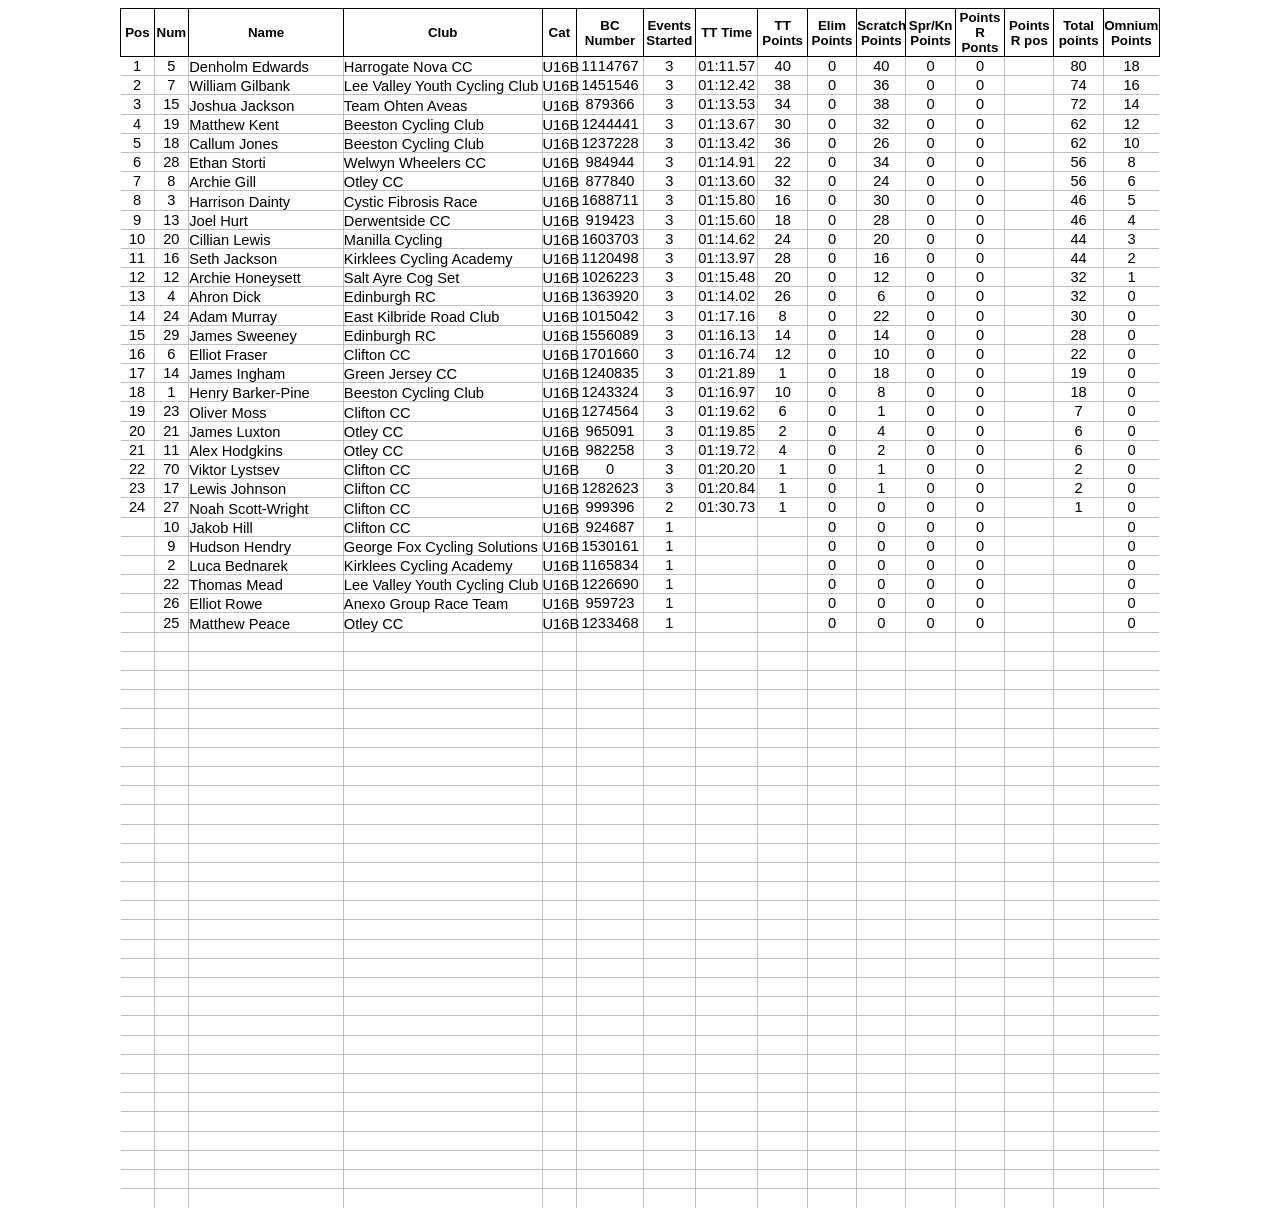
==== commit bfdb859f: "Race updates" ====
--- a/YorkOmnium-ABoys.htm
+++ b/YorkOmnium-ABoys.htm
@@ -16,8 +16,7 @@
 .shape {behavior:url(#default#VML);}
 </style>
 <![endif]-->
-<style id="YorkOmnium-ABoys_23830_Styles">
-<!--table
+<style id="YorkOmnium-ABoys_23830_Styles"><!--table
 	{mso-displayed-decimal-separator:"\.";
 	mso-displayed-thousand-separator:"\,";}
 .xl1523830
@@ -433,8 +432,7 @@
 	mso-background-source:auto;
 	mso-pattern:auto;
 	white-space:nowrap;}
--->
-</style>
+--></style>
 </head>
 
 <body>
@@ -498,15 +496,15 @@
   CC</td>
   <td class=xl10123830 style='border-top:none;border-left:none'>U16B</td>
   <td class=xl9423830 style='border-top:none;border-left:none'>1114767</td>
-  <td class=xl9423830 style='border-top:none;border-left:none'>2</td>
+  <td class=xl9423830 style='border-top:none;border-left:none'>3</td>
   <td class=xl10223830 style='border-top:none;border-left:none'>01:11.57</td>
   <td class=xl9423830 style='border-top:none;border-left:none'>40</td>
   <td class=xl9423830 style='border-top:none;border-left:none'>0</td>
-  <td class=xl9423830 style='border-top:none;border-left:none'>0</td>
+  <td class=xl9423830 style='border-top:none;border-left:none'>40</td>
   <td class=xl9423830 style='border-top:none;border-left:none'>0</td>
   <td class=xl9423830 style='border-top:none;border-left:none'>0</td>
   <td class=xl9423830 style='border-top:none;border-left:none'>&nbsp;</td>
-  <td class=xl9423830 style='border-top:none;border-left:none'>40</td>
+  <td class=xl9423830 style='border-top:none;border-left:none'>80</td>
   <td class=xl9823830 style='border-top:none;border-left:none'>18</td>
  </tr>
  <tr height=19 style='height:14.4pt'>
@@ -517,168 +515,187 @@
   Youth Cycling Club</td>
   <td class=xl10423830 style='border-top:none;border-left:none'>U16B</td>
   <td class=xl9523830 style='border-top:none;border-left:none'>1451546</td>
-  <td class=xl9523830 style='border-top:none;border-left:none'>2</td>
+  <td class=xl9523830 style='border-top:none;border-left:none'>3</td>
   <td class=xl10523830 style='border-top:none;border-left:none'>01:12.42</td>
   <td class=xl9523830 style='border-top:none;border-left:none'>38</td>
   <td class=xl9523830 style='border-top:none;border-left:none'>0</td>
-  <td class=xl9523830 style='border-top:none;border-left:none'>0</td>
-  <td class=xl9523830 style='border-top:none;border-left:none'>0</td>
-  <td class=xl9523830 style='border-top:none;border-left:none'>0</td>
-  <td class=xl9523830 style='border-top:none;border-left:none'>&nbsp;</td>
+  <td class=xl9523830 style='border-top:none;border-left:none'>36</td>
+  <td class=xl9523830 style='border-top:none;border-left:none'>0</td>
+  <td class=xl9523830 style='border-top:none;border-left:none'>0</td>
+  <td class=xl9523830 style='border-top:none;border-left:none'>&nbsp;</td>
+  <td class=xl9523830 style='border-top:none;border-left:none'>74</td>
+  <td class=xl9923830 style='border-top:none;border-left:none'>16</td>
+ </tr>
+ <tr height=19 style='height:14.4pt'>
+  <td height=19 class=xl9723830 style='height:14.4pt;border-top:none'>3</td>
+  <td class=xl9523830 style='border-top:none;border-left:none'>15</td>
+  <td class=xl10323830 style='border-top:none;border-left:none'>Joshua Jackson</td>
+  <td class=xl10323830 style='border-top:none;border-left:none'>Team Ohten
+  Aveas</td>
+  <td class=xl10423830 style='border-top:none;border-left:none'>U16B</td>
+  <td class=xl9523830 style='border-top:none;border-left:none'>879366</td>
+  <td class=xl9523830 style='border-top:none;border-left:none'>3</td>
+  <td class=xl10523830 style='border-top:none;border-left:none'>01:13.53</td>
+  <td class=xl9523830 style='border-top:none;border-left:none'>34</td>
+  <td class=xl9523830 style='border-top:none;border-left:none'>0</td>
   <td class=xl9523830 style='border-top:none;border-left:none'>38</td>
-  <td class=xl9923830 style='border-top:none;border-left:none'>16</td>
- </tr>
- <tr height=19 style='height:14.4pt'>
-  <td height=19 class=xl9723830 style='height:14.4pt;border-top:none'>3</td>
+  <td class=xl9523830 style='border-top:none;border-left:none'>0</td>
+  <td class=xl9523830 style='border-top:none;border-left:none'>0</td>
+  <td class=xl9523830 style='border-top:none;border-left:none'>&nbsp;</td>
+  <td class=xl9523830 style='border-top:none;border-left:none'>72</td>
+  <td class=xl9923830 style='border-top:none;border-left:none'>14</td>
+ </tr>
+ <tr height=19 style='height:14.4pt'>
+  <td height=19 class=xl9723830 style='height:14.4pt;border-top:none'>4</td>
+  <td class=xl9523830 style='border-top:none;border-left:none'>19</td>
+  <td class=xl10323830 style='border-top:none;border-left:none'>Matthew Kent</td>
+  <td class=xl10323830 style='border-top:none;border-left:none'>Beeston Cycling
+  Club</td>
+  <td class=xl10423830 style='border-top:none;border-left:none'>U16B</td>
+  <td class=xl9523830 style='border-top:none;border-left:none'>1244441</td>
+  <td class=xl9523830 style='border-top:none;border-left:none'>3</td>
+  <td class=xl10523830 style='border-top:none;border-left:none'>01:13.67</td>
+  <td class=xl9523830 style='border-top:none;border-left:none'>30</td>
+  <td class=xl9523830 style='border-top:none;border-left:none'>0</td>
+  <td class=xl9523830 style='border-top:none;border-left:none'>32</td>
+  <td class=xl9523830 style='border-top:none;border-left:none'>0</td>
+  <td class=xl9523830 style='border-top:none;border-left:none'>0</td>
+  <td class=xl9523830 style='border-top:none;border-left:none'>&nbsp;</td>
+  <td class=xl9523830 style='border-top:none;border-left:none'>62</td>
+  <td class=xl9923830 style='border-top:none;border-left:none'>12</td>
+ </tr>
+ <tr height=19 style='height:14.4pt'>
+  <td height=19 class=xl9723830 style='height:14.4pt;border-top:none'>5</td>
   <td class=xl9523830 style='border-top:none;border-left:none'>18</td>
   <td class=xl10323830 style='border-top:none;border-left:none'>Callum Jones</td>
   <td class=xl10323830 style='border-top:none;border-left:none'>Beeston Cycling
   Club</td>
   <td class=xl10423830 style='border-top:none;border-left:none'>U16B</td>
   <td class=xl9523830 style='border-top:none;border-left:none'>1237228</td>
-  <td class=xl9523830 style='border-top:none;border-left:none'>2</td>
+  <td class=xl9523830 style='border-top:none;border-left:none'>3</td>
   <td class=xl10523830 style='border-top:none;border-left:none'>01:13.42</td>
   <td class=xl9523830 style='border-top:none;border-left:none'>36</td>
   <td class=xl9523830 style='border-top:none;border-left:none'>0</td>
-  <td class=xl9523830 style='border-top:none;border-left:none'>0</td>
-  <td class=xl9523830 style='border-top:none;border-left:none'>0</td>
-  <td class=xl9523830 style='border-top:none;border-left:none'>0</td>
-  <td class=xl9523830 style='border-top:none;border-left:none'>&nbsp;</td>
-  <td class=xl9523830 style='border-top:none;border-left:none'>36</td>
-  <td class=xl9923830 style='border-top:none;border-left:none'>14</td>
- </tr>
- <tr height=19 style='height:14.4pt'>
-  <td height=19 class=xl9723830 style='height:14.4pt;border-top:none'>4</td>
-  <td class=xl9523830 style='border-top:none;border-left:none'>15</td>
-  <td class=xl10323830 style='border-top:none;border-left:none'>Joshua Jackson</td>
-  <td class=xl10323830 style='border-top:none;border-left:none'>Team Ohten
-  Aveas</td>
-  <td class=xl10423830 style='border-top:none;border-left:none'>U16B</td>
-  <td class=xl9523830 style='border-top:none;border-left:none'>879366</td>
-  <td class=xl9523830 style='border-top:none;border-left:none'>2</td>
-  <td class=xl10523830 style='border-top:none;border-left:none'>01:13.53</td>
+  <td class=xl9523830 style='border-top:none;border-left:none'>26</td>
+  <td class=xl9523830 style='border-top:none;border-left:none'>0</td>
+  <td class=xl9523830 style='border-top:none;border-left:none'>0</td>
+  <td class=xl9523830 style='border-top:none;border-left:none'>&nbsp;</td>
+  <td class=xl9523830 style='border-top:none;border-left:none'>62</td>
+  <td class=xl9923830 style='border-top:none;border-left:none'>10</td>
+ </tr>
+ <tr height=19 style='height:14.4pt'>
+  <td height=19 class=xl9723830 style='height:14.4pt;border-top:none'>6</td>
+  <td class=xl9523830 style='border-top:none;border-left:none'>28</td>
+  <td class=xl10323830 style='border-top:none;border-left:none'>Ethan Storti</td>
+  <td class=xl10323830 style='border-top:none;border-left:none'>Welwyn Wheelers
+  CC</td>
+  <td class=xl10423830 style='border-top:none;border-left:none'>U16B</td>
+  <td class=xl9523830 style='border-top:none;border-left:none'>984944</td>
+  <td class=xl9523830 style='border-top:none;border-left:none'>3</td>
+  <td class=xl10523830 style='border-top:none;border-left:none'>01:14.91</td>
+  <td class=xl9523830 style='border-top:none;border-left:none'>22</td>
+  <td class=xl9523830 style='border-top:none;border-left:none'>0</td>
   <td class=xl9523830 style='border-top:none;border-left:none'>34</td>
   <td class=xl9523830 style='border-top:none;border-left:none'>0</td>
   <td class=xl9523830 style='border-top:none;border-left:none'>0</td>
-  <td class=xl9523830 style='border-top:none;border-left:none'>0</td>
-  <td class=xl9523830 style='border-top:none;border-left:none'>0</td>
-  <td class=xl9523830 style='border-top:none;border-left:none'>&nbsp;</td>
-  <td class=xl9523830 style='border-top:none;border-left:none'>34</td>
-  <td class=xl9923830 style='border-top:none;border-left:none'>12</td>
- </tr>
- <tr height=19 style='height:14.4pt'>
-  <td height=19 class=xl9723830 style='height:14.4pt;border-top:none'>5</td>
+  <td class=xl9523830 style='border-top:none;border-left:none'>&nbsp;</td>
+  <td class=xl9523830 style='border-top:none;border-left:none'>56</td>
+  <td class=xl9923830 style='border-top:none;border-left:none'>8</td>
+ </tr>
+ <tr height=19 style='height:14.4pt'>
+  <td height=19 class=xl9723830 style='height:14.4pt;border-top:none'>7</td>
   <td class=xl9523830 style='border-top:none;border-left:none'>8</td>
   <td class=xl10323830 style='border-top:none;border-left:none'>Archie Gill</td>
   <td class=xl10323830 style='border-top:none;border-left:none'>Otley CC</td>
   <td class=xl10423830 style='border-top:none;border-left:none'>U16B</td>
   <td class=xl9523830 style='border-top:none;border-left:none'>877840</td>
-  <td class=xl9523830 style='border-top:none;border-left:none'>2</td>
+  <td class=xl9523830 style='border-top:none;border-left:none'>3</td>
   <td class=xl10523830 style='border-top:none;border-left:none'>01:13.60</td>
   <td class=xl9523830 style='border-top:none;border-left:none'>32</td>
   <td class=xl9523830 style='border-top:none;border-left:none'>0</td>
-  <td class=xl9523830 style='border-top:none;border-left:none'>0</td>
-  <td class=xl9523830 style='border-top:none;border-left:none'>0</td>
-  <td class=xl9523830 style='border-top:none;border-left:none'>0</td>
-  <td class=xl9523830 style='border-top:none;border-left:none'>&nbsp;</td>
-  <td class=xl9523830 style='border-top:none;border-left:none'>32</td>
-  <td class=xl9923830 style='border-top:none;border-left:none'>10</td>
- </tr>
- <tr height=19 style='height:14.4pt'>
-  <td height=19 class=xl9723830 style='height:14.4pt;border-top:none'>6</td>
-  <td class=xl9523830 style='border-top:none;border-left:none'>19</td>
-  <td class=xl10323830 style='border-top:none;border-left:none'>Matthew Kent</td>
-  <td class=xl10323830 style='border-top:none;border-left:none'>Beeston Cycling
-  Club</td>
-  <td class=xl10423830 style='border-top:none;border-left:none'>U16B</td>
-  <td class=xl9523830 style='border-top:none;border-left:none'>1244441</td>
-  <td class=xl9523830 style='border-top:none;border-left:none'>2</td>
-  <td class=xl10523830 style='border-top:none;border-left:none'>01:13.67</td>
+  <td class=xl9523830 style='border-top:none;border-left:none'>24</td>
+  <td class=xl9523830 style='border-top:none;border-left:none'>0</td>
+  <td class=xl9523830 style='border-top:none;border-left:none'>0</td>
+  <td class=xl9523830 style='border-top:none;border-left:none'>&nbsp;</td>
+  <td class=xl9523830 style='border-top:none;border-left:none'>56</td>
+  <td class=xl9923830 style='border-top:none;border-left:none'>6</td>
+ </tr>
+ <tr height=19 style='height:14.4pt'>
+  <td height=19 class=xl9723830 style='height:14.4pt;border-top:none'>8</td>
+  <td class=xl9523830 style='border-top:none;border-left:none'>3</td>
+  <td class=xl10323830 style='border-top:none;border-left:none'>Harrison Dainty</td>
+  <td class=xl10323830 style='border-top:none;border-left:none'>Cystic Fibrosis
+  Race</td>
+  <td class=xl10423830 style='border-top:none;border-left:none'>U16B</td>
+  <td class=xl9523830 style='border-top:none;border-left:none'>1688711</td>
+  <td class=xl9523830 style='border-top:none;border-left:none'>3</td>
+  <td class=xl10523830 style='border-top:none;border-left:none'>01:15.80</td>
+  <td class=xl9523830 style='border-top:none;border-left:none'>16</td>
+  <td class=xl9523830 style='border-top:none;border-left:none'>0</td>
   <td class=xl9523830 style='border-top:none;border-left:none'>30</td>
   <td class=xl9523830 style='border-top:none;border-left:none'>0</td>
   <td class=xl9523830 style='border-top:none;border-left:none'>0</td>
-  <td class=xl9523830 style='border-top:none;border-left:none'>0</td>
-  <td class=xl9523830 style='border-top:none;border-left:none'>0</td>
-  <td class=xl9523830 style='border-top:none;border-left:none'>&nbsp;</td>
-  <td class=xl9523830 style='border-top:none;border-left:none'>30</td>
-  <td class=xl9923830 style='border-top:none;border-left:none'>8</td>
- </tr>
- <tr height=19 style='height:14.4pt'>
-  <td height=19 class=xl9723830 style='height:14.4pt;border-top:none'>7</td>
+  <td class=xl9523830 style='border-top:none;border-left:none'>&nbsp;</td>
+  <td class=xl9523830 style='border-top:none;border-left:none'>46</td>
+  <td class=xl9923830 style='border-top:none;border-left:none'>5</td>
+ </tr>
+ <tr height=19 style='height:14.4pt'>
+  <td height=19 class=xl9723830 style='height:14.4pt;border-top:none'>9</td>
+  <td class=xl9523830 style='border-top:none;border-left:none'>13</td>
+  <td class=xl10323830 style='border-top:none;border-left:none'>Joel Hurt</td>
+  <td class=xl10323830 style='border-top:none;border-left:none'>Derwentside CC</td>
+  <td class=xl10423830 style='border-top:none;border-left:none'>U16B</td>
+  <td class=xl9523830 style='border-top:none;border-left:none'>919423</td>
+  <td class=xl9523830 style='border-top:none;border-left:none'>3</td>
+  <td class=xl10523830 style='border-top:none;border-left:none'>01:15.60</td>
+  <td class=xl9523830 style='border-top:none;border-left:none'>18</td>
+  <td class=xl9523830 style='border-top:none;border-left:none'>0</td>
+  <td class=xl9523830 style='border-top:none;border-left:none'>28</td>
+  <td class=xl9523830 style='border-top:none;border-left:none'>0</td>
+  <td class=xl9523830 style='border-top:none;border-left:none'>0</td>
+  <td class=xl9523830 style='border-top:none;border-left:none'>&nbsp;</td>
+  <td class=xl9523830 style='border-top:none;border-left:none'>46</td>
+  <td class=xl9923830 style='border-top:none;border-left:none'>4</td>
+ </tr>
+ <tr height=19 style='height:14.4pt'>
+  <td height=19 class=xl9723830 style='height:14.4pt;border-top:none'>10</td>
+  <td class=xl9523830 style='border-top:none;border-left:none'>20</td>
+  <td class=xl10323830 style='border-top:none;border-left:none'>Cillian Lewis</td>
+  <td class=xl10323830 style='border-top:none;border-left:none'>Manilla Cycling</td>
+  <td class=xl10423830 style='border-top:none;border-left:none'>U16B</td>
+  <td class=xl9523830 style='border-top:none;border-left:none'>1603703</td>
+  <td class=xl9523830 style='border-top:none;border-left:none'>3</td>
+  <td class=xl10523830 style='border-top:none;border-left:none'>01:14.62</td>
+  <td class=xl9523830 style='border-top:none;border-left:none'>24</td>
+  <td class=xl9523830 style='border-top:none;border-left:none'>0</td>
+  <td class=xl9523830 style='border-top:none;border-left:none'>20</td>
+  <td class=xl9523830 style='border-top:none;border-left:none'>0</td>
+  <td class=xl9523830 style='border-top:none;border-left:none'>0</td>
+  <td class=xl9523830 style='border-top:none;border-left:none'>&nbsp;</td>
+  <td class=xl9523830 style='border-top:none;border-left:none'>44</td>
+  <td class=xl9923830 style='border-top:none;border-left:none'>3</td>
+ </tr>
+ <tr height=19 style='height:14.4pt'>
+  <td height=19 class=xl9723830 style='height:14.4pt;border-top:none'>11</td>
   <td class=xl9523830 style='border-top:none;border-left:none'>16</td>
   <td class=xl10323830 style='border-top:none;border-left:none'>Seth Jackson</td>
   <td class=xl10323830 style='border-top:none;border-left:none'>Kirklees
   Cycling Academy</td>
   <td class=xl10423830 style='border-top:none;border-left:none'>U16B</td>
   <td class=xl9523830 style='border-top:none;border-left:none'>1120498</td>
-  <td class=xl9523830 style='border-top:none;border-left:none'>2</td>
+  <td class=xl9523830 style='border-top:none;border-left:none'>3</td>
   <td class=xl10523830 style='border-top:none;border-left:none'>01:13.97</td>
   <td class=xl9523830 style='border-top:none;border-left:none'>28</td>
   <td class=xl9523830 style='border-top:none;border-left:none'>0</td>
-  <td class=xl9523830 style='border-top:none;border-left:none'>0</td>
-  <td class=xl9523830 style='border-top:none;border-left:none'>0</td>
-  <td class=xl9523830 style='border-top:none;border-left:none'>0</td>
-  <td class=xl9523830 style='border-top:none;border-left:none'>&nbsp;</td>
-  <td class=xl9523830 style='border-top:none;border-left:none'>28</td>
-  <td class=xl9923830 style='border-top:none;border-left:none'>6</td>
- </tr>
- <tr height=19 style='height:14.4pt'>
-  <td height=19 class=xl9723830 style='height:14.4pt;border-top:none'>8</td>
-  <td class=xl9523830 style='border-top:none;border-left:none'>4</td>
-  <td class=xl10323830 style='border-top:none;border-left:none'>Ahron Dick</td>
-  <td class=xl10323830 style='border-top:none;border-left:none'>Edinburgh RC</td>
-  <td class=xl10423830 style='border-top:none;border-left:none'>U16B</td>
-  <td class=xl9523830 style='border-top:none;border-left:none'>1363920</td>
-  <td class=xl9523830 style='border-top:none;border-left:none'>2</td>
-  <td class=xl10523830 style='border-top:none;border-left:none'>01:14.02</td>
-  <td class=xl9523830 style='border-top:none;border-left:none'>26</td>
-  <td class=xl9523830 style='border-top:none;border-left:none'>0</td>
-  <td class=xl9523830 style='border-top:none;border-left:none'>0</td>
-  <td class=xl9523830 style='border-top:none;border-left:none'>0</td>
-  <td class=xl9523830 style='border-top:none;border-left:none'>0</td>
-  <td class=xl9523830 style='border-top:none;border-left:none'>&nbsp;</td>
-  <td class=xl9523830 style='border-top:none;border-left:none'>26</td>
-  <td class=xl9923830 style='border-top:none;border-left:none'>5</td>
- </tr>
- <tr height=19 style='height:14.4pt'>
-  <td height=19 class=xl9723830 style='height:14.4pt;border-top:none'>9</td>
-  <td class=xl9523830 style='border-top:none;border-left:none'>20</td>
-  <td class=xl10323830 style='border-top:none;border-left:none'>Cillian Lewis</td>
-  <td class=xl10323830 style='border-top:none;border-left:none'>Manilla Cycling</td>
-  <td class=xl10423830 style='border-top:none;border-left:none'>U16B</td>
-  <td class=xl9523830 style='border-top:none;border-left:none'>1603703</td>
-  <td class=xl9523830 style='border-top:none;border-left:none'>2</td>
-  <td class=xl10523830 style='border-top:none;border-left:none'>01:14.62</td>
-  <td class=xl9523830 style='border-top:none;border-left:none'>24</td>
-  <td class=xl9523830 style='border-top:none;border-left:none'>0</td>
-  <td class=xl9523830 style='border-top:none;border-left:none'>0</td>
-  <td class=xl9523830 style='border-top:none;border-left:none'>0</td>
-  <td class=xl9523830 style='border-top:none;border-left:none'>0</td>
-  <td class=xl9523830 style='border-top:none;border-left:none'>&nbsp;</td>
-  <td class=xl9523830 style='border-top:none;border-left:none'>24</td>
-  <td class=xl9923830 style='border-top:none;border-left:none'>4</td>
- </tr>
- <tr height=19 style='height:14.4pt'>
-  <td height=19 class=xl9723830 style='height:14.4pt;border-top:none'>10</td>
-  <td class=xl9523830 style='border-top:none;border-left:none'>28</td>
-  <td class=xl10323830 style='border-top:none;border-left:none'>Ethan Storti</td>
-  <td class=xl10323830 style='border-top:none;border-left:none'>Welwyn Wheelers
-  CC</td>
-  <td class=xl10423830 style='border-top:none;border-left:none'>U16B</td>
-  <td class=xl9523830 style='border-top:none;border-left:none'>984944</td>
-  <td class=xl9523830 style='border-top:none;border-left:none'>2</td>
-  <td class=xl10523830 style='border-top:none;border-left:none'>01:14.91</td>
-  <td class=xl9523830 style='border-top:none;border-left:none'>22</td>
-  <td class=xl9523830 style='border-top:none;border-left:none'>0</td>
-  <td class=xl9523830 style='border-top:none;border-left:none'>0</td>
-  <td class=xl9523830 style='border-top:none;border-left:none'>0</td>
-  <td class=xl9523830 style='border-top:none;border-left:none'>0</td>
-  <td class=xl9523830 style='border-top:none;border-left:none'>&nbsp;</td>
-  <td class=xl9523830 style='border-top:none;border-left:none'>22</td>
-  <td class=xl9923830 style='border-top:none;border-left:none'>3</td>
- </tr>
- <tr height=19 style='height:14.4pt'>
-  <td height=19 class=xl9723830 style='height:14.4pt;border-top:none'>11</td>
+  <td class=xl9523830 style='border-top:none;border-left:none'>16</td>
+  <td class=xl9523830 style='border-top:none;border-left:none'>0</td>
+  <td class=xl9523830 style='border-top:none;border-left:none'>0</td>
+  <td class=xl9523830 style='border-top:none;border-left:none'>&nbsp;</td>
+  <td class=xl9523830 style='border-top:none;border-left:none'>44</td>
+  <td class=xl9923830 style='border-top:none;border-left:none'>2</td>
+ </tr>
+ <tr height=19 style='height:14.4pt'>
+  <td height=19 class=xl9723830 style='height:14.4pt;border-top:none'>12</td>
   <td class=xl9523830 style='border-top:none;border-left:none'>12</td>
   <td class=xl10323830 style='border-top:none;border-left:none'>Archie
   Honeysett</td>
@@ -686,92 +703,110 @@
   Set</td>
   <td class=xl10423830 style='border-top:none;border-left:none'>U16B</td>
   <td class=xl9523830 style='border-top:none;border-left:none'>1026223</td>
-  <td class=xl9523830 style='border-top:none;border-left:none'>2</td>
+  <td class=xl9523830 style='border-top:none;border-left:none'>3</td>
   <td class=xl10523830 style='border-top:none;border-left:none'>01:15.48</td>
   <td class=xl9523830 style='border-top:none;border-left:none'>20</td>
   <td class=xl9523830 style='border-top:none;border-left:none'>0</td>
-  <td class=xl9523830 style='border-top:none;border-left:none'>0</td>
-  <td class=xl9523830 style='border-top:none;border-left:none'>0</td>
-  <td class=xl9523830 style='border-top:none;border-left:none'>0</td>
-  <td class=xl9523830 style='border-top:none;border-left:none'>&nbsp;</td>
-  <td class=xl9523830 style='border-top:none;border-left:none'>20</td>
-  <td class=xl9923830 style='border-top:none;border-left:none'>2</td>
- </tr>
- <tr height=19 style='height:14.4pt'>
-  <td height=19 class=xl9723830 style='height:14.4pt;border-top:none'>12</td>
-  <td class=xl9523830 style='border-top:none;border-left:none'>13</td>
-  <td class=xl10323830 style='border-top:none;border-left:none'>Joel Hurt</td>
-  <td class=xl10323830 style='border-top:none;border-left:none'>Derwentside CC</td>
-  <td class=xl10423830 style='border-top:none;border-left:none'>U16B</td>
-  <td class=xl9523830 style='border-top:none;border-left:none'>919423</td>
-  <td class=xl9523830 style='border-top:none;border-left:none'>2</td>
-  <td class=xl10523830 style='border-top:none;border-left:none'>01:15.60</td>
-  <td class=xl9523830 style='border-top:none;border-left:none'>18</td>
-  <td class=xl9523830 style='border-top:none;border-left:none'>0</td>
-  <td class=xl9523830 style='border-top:none;border-left:none'>0</td>
-  <td class=xl9523830 style='border-top:none;border-left:none'>0</td>
-  <td class=xl9523830 style='border-top:none;border-left:none'>0</td>
-  <td class=xl9523830 style='border-top:none;border-left:none'>&nbsp;</td>
-  <td class=xl9523830 style='border-top:none;border-left:none'>18</td>
+  <td class=xl9523830 style='border-top:none;border-left:none'>12</td>
+  <td class=xl9523830 style='border-top:none;border-left:none'>0</td>
+  <td class=xl9523830 style='border-top:none;border-left:none'>0</td>
+  <td class=xl9523830 style='border-top:none;border-left:none'>&nbsp;</td>
+  <td class=xl9523830 style='border-top:none;border-left:none'>32</td>
   <td class=xl9923830 style='border-top:none;border-left:none'>1</td>
  </tr>
  <tr height=19 style='height:14.4pt'>
   <td height=19 class=xl9723830 style='height:14.4pt;border-top:none'>13</td>
-  <td class=xl9523830 style='border-top:none;border-left:none'>3</td>
-  <td class=xl10323830 style='border-top:none;border-left:none'>Harrison Dainty</td>
-  <td class=xl10323830 style='border-top:none;border-left:none'>Cystic Fibrosis
-  Race</td>
-  <td class=xl10423830 style='border-top:none;border-left:none'>U16B</td>
-  <td class=xl9523830 style='border-top:none;border-left:none'>1688711</td>
-  <td class=xl9523830 style='border-top:none;border-left:none'>2</td>
-  <td class=xl10523830 style='border-top:none;border-left:none'>01:15.80</td>
-  <td class=xl9523830 style='border-top:none;border-left:none'>16</td>
-  <td class=xl9523830 style='border-top:none;border-left:none'>0</td>
-  <td class=xl9523830 style='border-top:none;border-left:none'>0</td>
-  <td class=xl9523830 style='border-top:none;border-left:none'>0</td>
-  <td class=xl9523830 style='border-top:none;border-left:none'>0</td>
-  <td class=xl9523830 style='border-top:none;border-left:none'>&nbsp;</td>
-  <td class=xl9523830 style='border-top:none;border-left:none'>16</td>
+  <td class=xl9523830 style='border-top:none;border-left:none'>4</td>
+  <td class=xl10323830 style='border-top:none;border-left:none'>Ahron Dick</td>
+  <td class=xl10323830 style='border-top:none;border-left:none'>Edinburgh RC</td>
+  <td class=xl10423830 style='border-top:none;border-left:none'>U16B</td>
+  <td class=xl9523830 style='border-top:none;border-left:none'>1363920</td>
+  <td class=xl9523830 style='border-top:none;border-left:none'>3</td>
+  <td class=xl10523830 style='border-top:none;border-left:none'>01:14.02</td>
+  <td class=xl9523830 style='border-top:none;border-left:none'>26</td>
+  <td class=xl9523830 style='border-top:none;border-left:none'>0</td>
+  <td class=xl9523830 style='border-top:none;border-left:none'>6</td>
+  <td class=xl9523830 style='border-top:none;border-left:none'>0</td>
+  <td class=xl9523830 style='border-top:none;border-left:none'>0</td>
+  <td class=xl9523830 style='border-top:none;border-left:none'>&nbsp;</td>
+  <td class=xl9523830 style='border-top:none;border-left:none'>32</td>
   <td class=xl9923830 style='border-top:none;border-left:none'>0</td>
  </tr>
  <tr height=19 style='height:14.4pt'>
   <td height=19 class=xl9723830 style='height:14.4pt;border-top:none'>14</td>
+  <td class=xl9523830 style='border-top:none;border-left:none'>24</td>
+  <td class=xl10323830 style='border-top:none;border-left:none'>Adam Murray</td>
+  <td class=xl10323830 style='border-top:none;border-left:none'>East Kilbride
+  Road Club</td>
+  <td class=xl10423830 style='border-top:none;border-left:none'>U16B</td>
+  <td class=xl9523830 style='border-top:none;border-left:none'>1015042</td>
+  <td class=xl9523830 style='border-top:none;border-left:none'>3</td>
+  <td class=xl10523830 style='border-top:none;border-left:none'>01:17.16</td>
+  <td class=xl9523830 style='border-top:none;border-left:none'>8</td>
+  <td class=xl9523830 style='border-top:none;border-left:none'>0</td>
+  <td class=xl9523830 style='border-top:none;border-left:none'>22</td>
+  <td class=xl9523830 style='border-top:none;border-left:none'>0</td>
+  <td class=xl9523830 style='border-top:none;border-left:none'>0</td>
+  <td class=xl9523830 style='border-top:none;border-left:none'>&nbsp;</td>
+  <td class=xl9523830 style='border-top:none;border-left:none'>30</td>
+  <td class=xl9923830 style='border-top:none;border-left:none'>0</td>
+ </tr>
+ <tr height=19 style='height:14.4pt'>
+  <td height=19 class=xl9723830 style='height:14.4pt;border-top:none'>15</td>
   <td class=xl9523830 style='border-top:none;border-left:none'>29</td>
   <td class=xl10323830 style='border-top:none;border-left:none'>James Sweeney</td>
   <td class=xl10323830 style='border-top:none;border-left:none'>Edinburgh RC</td>
   <td class=xl10423830 style='border-top:none;border-left:none'>U16B</td>
   <td class=xl9523830 style='border-top:none;border-left:none'>1556089</td>
-  <td class=xl9523830 style='border-top:none;border-left:none'>2</td>
+  <td class=xl9523830 style='border-top:none;border-left:none'>3</td>
   <td class=xl10523830 style='border-top:none;border-left:none'>01:16.13</td>
   <td class=xl9523830 style='border-top:none;border-left:none'>14</td>
   <td class=xl9523830 style='border-top:none;border-left:none'>0</td>
-  <td class=xl9523830 style='border-top:none;border-left:none'>0</td>
-  <td class=xl9523830 style='border-top:none;border-left:none'>0</td>
-  <td class=xl9523830 style='border-top:none;border-left:none'>0</td>
-  <td class=xl9523830 style='border-top:none;border-left:none'>&nbsp;</td>
   <td class=xl9523830 style='border-top:none;border-left:none'>14</td>
-  <td class=xl9923830 style='border-top:none;border-left:none'>0</td>
- </tr>
- <tr height=19 style='height:14.4pt'>
-  <td height=19 class=xl9723830 style='height:14.4pt;border-top:none'>15</td>
+  <td class=xl9523830 style='border-top:none;border-left:none'>0</td>
+  <td class=xl9523830 style='border-top:none;border-left:none'>0</td>
+  <td class=xl9523830 style='border-top:none;border-left:none'>&nbsp;</td>
+  <td class=xl9523830 style='border-top:none;border-left:none'>28</td>
+  <td class=xl9923830 style='border-top:none;border-left:none'>0</td>
+ </tr>
+ <tr height=19 style='height:14.4pt'>
+  <td height=19 class=xl9723830 style='height:14.4pt;border-top:none'>16</td>
   <td class=xl9523830 style='border-top:none;border-left:none'>6</td>
   <td class=xl10323830 style='border-top:none;border-left:none'>Elliot Fraser</td>
   <td class=xl10323830 style='border-top:none;border-left:none'>Clifton CC</td>
   <td class=xl10423830 style='border-top:none;border-left:none'>U16B</td>
   <td class=xl9523830 style='border-top:none;border-left:none'>1701660</td>
-  <td class=xl9523830 style='border-top:none;border-left:none'>2</td>
+  <td class=xl9523830 style='border-top:none;border-left:none'>3</td>
   <td class=xl10523830 style='border-top:none;border-left:none'>01:16.74</td>
   <td class=xl9523830 style='border-top:none;border-left:none'>12</td>
   <td class=xl9523830 style='border-top:none;border-left:none'>0</td>
-  <td class=xl9523830 style='border-top:none;border-left:none'>0</td>
-  <td class=xl9523830 style='border-top:none;border-left:none'>0</td>
-  <td class=xl9523830 style='border-top:none;border-left:none'>0</td>
-  <td class=xl9523830 style='border-top:none;border-left:none'>&nbsp;</td>
-  <td class=xl9523830 style='border-top:none;border-left:none'>12</td>
-  <td class=xl9923830 style='border-top:none;border-left:none'>0</td>
- </tr>
- <tr height=19 style='height:14.4pt'>
-  <td height=19 class=xl9723830 style='height:14.4pt;border-top:none'>16</td>
+  <td class=xl9523830 style='border-top:none;border-left:none'>10</td>
+  <td class=xl9523830 style='border-top:none;border-left:none'>0</td>
+  <td class=xl9523830 style='border-top:none;border-left:none'>0</td>
+  <td class=xl9523830 style='border-top:none;border-left:none'>&nbsp;</td>
+  <td class=xl9523830 style='border-top:none;border-left:none'>22</td>
+  <td class=xl9923830 style='border-top:none;border-left:none'>0</td>
+ </tr>
+ <tr height=19 style='height:14.4pt'>
+  <td height=19 class=xl9723830 style='height:14.4pt;border-top:none'>17</td>
+  <td class=xl9523830 style='border-top:none;border-left:none'>14</td>
+  <td class=xl10323830 style='border-top:none;border-left:none'>James Ingham</td>
+  <td class=xl10323830 style='border-top:none;border-left:none'>Green Jersey CC</td>
+  <td class=xl10423830 style='border-top:none;border-left:none'>U16B</td>
+  <td class=xl9523830 style='border-top:none;border-left:none'>1240835</td>
+  <td class=xl9523830 style='border-top:none;border-left:none'>3</td>
+  <td class=xl10523830 style='border-top:none;border-left:none'>01:21.89</td>
+  <td class=xl9523830 style='border-top:none;border-left:none'>1</td>
+  <td class=xl9523830 style='border-top:none;border-left:none'>0</td>
+  <td class=xl9523830 style='border-top:none;border-left:none'>18</td>
+  <td class=xl9523830 style='border-top:none;border-left:none'>0</td>
+  <td class=xl9523830 style='border-top:none;border-left:none'>0</td>
+  <td class=xl9523830 style='border-top:none;border-left:none'>&nbsp;</td>
+  <td class=xl9523830 style='border-top:none;border-left:none'>19</td>
+  <td class=xl9923830 style='border-top:none;border-left:none'>0</td>
+ </tr>
+ <tr height=19 style='height:14.4pt'>
+  <td height=19 class=xl9723830 style='height:14.4pt;border-top:none'>18</td>
   <td class=xl9523830 style='border-top:none;border-left:none'>1</td>
   <td class=xl10323830 style='border-top:none;border-left:none'>Henry
   Barker-Pine</td>
@@ -779,70 +814,33 @@
   Club</td>
   <td class=xl10423830 style='border-top:none;border-left:none'>U16B</td>
   <td class=xl9523830 style='border-top:none;border-left:none'>1243324</td>
-  <td class=xl9523830 style='border-top:none;border-left:none'>2</td>
+  <td class=xl9523830 style='border-top:none;border-left:none'>3</td>
   <td class=xl10523830 style='border-top:none;border-left:none'>01:16.97</td>
   <td class=xl9523830 style='border-top:none;border-left:none'>10</td>
   <td class=xl9523830 style='border-top:none;border-left:none'>0</td>
-  <td class=xl9523830 style='border-top:none;border-left:none'>0</td>
-  <td class=xl9523830 style='border-top:none;border-left:none'>0</td>
-  <td class=xl9523830 style='border-top:none;border-left:none'>0</td>
-  <td class=xl9523830 style='border-top:none;border-left:none'>&nbsp;</td>
-  <td class=xl9523830 style='border-top:none;border-left:none'>10</td>
-  <td class=xl9923830 style='border-top:none;border-left:none'>0</td>
- </tr>
- <tr height=19 style='height:14.4pt'>
-  <td height=19 class=xl9723830 style='height:14.4pt;border-top:none'>17</td>
-  <td class=xl9523830 style='border-top:none;border-left:none'>24</td>
-  <td class=xl10323830 style='border-top:none;border-left:none'>Adam Murray</td>
-  <td class=xl10323830 style='border-top:none;border-left:none'>East Kilbride
-  Road Club</td>
-  <td class=xl10423830 style='border-top:none;border-left:none'>U16B</td>
-  <td class=xl9523830 style='border-top:none;border-left:none'>1015042</td>
-  <td class=xl9523830 style='border-top:none;border-left:none'>2</td>
-  <td class=xl10523830 style='border-top:none;border-left:none'>01:17.16</td>
   <td class=xl9523830 style='border-top:none;border-left:none'>8</td>
   <td class=xl9523830 style='border-top:none;border-left:none'>0</td>
   <td class=xl9523830 style='border-top:none;border-left:none'>0</td>
-  <td class=xl9523830 style='border-top:none;border-left:none'>0</td>
-  <td class=xl9523830 style='border-top:none;border-left:none'>0</td>
-  <td class=xl9523830 style='border-top:none;border-left:none'>&nbsp;</td>
-  <td class=xl9523830 style='border-top:none;border-left:none'>8</td>
-  <td class=xl9923830 style='border-top:none;border-left:none'>0</td>
- </tr>
- <tr height=19 style='height:14.4pt'>
-  <td height=19 class=xl9723830 style='height:14.4pt;border-top:none'>18</td>
+  <td class=xl9523830 style='border-top:none;border-left:none'>&nbsp;</td>
+  <td class=xl9523830 style='border-top:none;border-left:none'>18</td>
+  <td class=xl9923830 style='border-top:none;border-left:none'>0</td>
+ </tr>
+ <tr height=19 style='height:14.4pt'>
+  <td height=19 class=xl9723830 style='height:14.4pt;border-top:none'>19</td>
   <td class=xl9523830 style='border-top:none;border-left:none'>23</td>
   <td class=xl10323830 style='border-top:none;border-left:none'>Oliver Moss</td>
   <td class=xl10323830 style='border-top:none;border-left:none'>Clifton CC</td>
   <td class=xl10423830 style='border-top:none;border-left:none'>U16B</td>
   <td class=xl9523830 style='border-top:none;border-left:none'>1274564</td>
-  <td class=xl9523830 style='border-top:none;border-left:none'>2</td>
+  <td class=xl9523830 style='border-top:none;border-left:none'>3</td>
   <td class=xl10523830 style='border-top:none;border-left:none'>01:19.62</td>
   <td class=xl9523830 style='border-top:none;border-left:none'>6</td>
   <td class=xl9523830 style='border-top:none;border-left:none'>0</td>
-  <td class=xl9523830 style='border-top:none;border-left:none'>0</td>
-  <td class=xl9523830 style='border-top:none;border-left:none'>0</td>
-  <td class=xl9523830 style='border-top:none;border-left:none'>0</td>
-  <td class=xl9523830 style='border-top:none;border-left:none'>&nbsp;</td>
-  <td class=xl9523830 style='border-top:none;border-left:none'>6</td>
-  <td class=xl9923830 style='border-top:none;border-left:none'>0</td>
- </tr>
- <tr height=19 style='height:14.4pt'>
-  <td height=19 class=xl9723830 style='height:14.4pt;border-top:none'>19</td>
-  <td class=xl9523830 style='border-top:none;border-left:none'>11</td>
-  <td class=xl10323830 style='border-top:none;border-left:none'>Alex Hodgkins</td>
-  <td class=xl10323830 style='border-top:none;border-left:none'>Otley CC</td>
-  <td class=xl10423830 style='border-top:none;border-left:none'>U16B</td>
-  <td class=xl9523830 style='border-top:none;border-left:none'>982258</td>
-  <td class=xl9523830 style='border-top:none;border-left:none'>2</td>
-  <td class=xl10523830 style='border-top:none;border-left:none'>01:19.72</td>
-  <td class=xl9523830 style='border-top:none;border-left:none'>4</td>
-  <td class=xl9523830 style='border-top:none;border-left:none'>0</td>
-  <td class=xl9523830 style='border-top:none;border-left:none'>0</td>
-  <td class=xl9523830 style='border-top:none;border-left:none'>0</td>
-  <td class=xl9523830 style='border-top:none;border-left:none'>0</td>
-  <td class=xl9523830 style='border-top:none;border-left:none'>&nbsp;</td>
-  <td class=xl9523830 style='border-top:none;border-left:none'>4</td>
+  <td class=xl9523830 style='border-top:none;border-left:none'>1</td>
+  <td class=xl9523830 style='border-top:none;border-left:none'>0</td>
+  <td class=xl9523830 style='border-top:none;border-left:none'>0</td>
+  <td class=xl9523830 style='border-top:none;border-left:none'>&nbsp;</td>
+  <td class=xl9523830 style='border-top:none;border-left:none'>7</td>
   <td class=xl9923830 style='border-top:none;border-left:none'>0</td>
  </tr>
  <tr height=19 style='height:14.4pt'>
@@ -852,69 +850,69 @@
   <td class=xl10323830 style='border-top:none;border-left:none'>Otley CC</td>
   <td class=xl10423830 style='border-top:none;border-left:none'>U16B</td>
   <td class=xl9523830 style='border-top:none;border-left:none'>965091</td>
-  <td class=xl9523830 style='border-top:none;border-left:none'>2</td>
+  <td class=xl9523830 style='border-top:none;border-left:none'>3</td>
   <td class=xl10523830 style='border-top:none;border-left:none'>01:19.85</td>
   <td class=xl9523830 style='border-top:none;border-left:none'>2</td>
   <td class=xl9523830 style='border-top:none;border-left:none'>0</td>
-  <td class=xl9523830 style='border-top:none;border-left:none'>0</td>
-  <td class=xl9523830 style='border-top:none;border-left:none'>0</td>
-  <td class=xl9523830 style='border-top:none;border-left:none'>0</td>
-  <td class=xl9523830 style='border-top:none;border-left:none'>&nbsp;</td>
+  <td class=xl9523830 style='border-top:none;border-left:none'>4</td>
+  <td class=xl9523830 style='border-top:none;border-left:none'>0</td>
+  <td class=xl9523830 style='border-top:none;border-left:none'>0</td>
+  <td class=xl9523830 style='border-top:none;border-left:none'>&nbsp;</td>
+  <td class=xl9523830 style='border-top:none;border-left:none'>6</td>
+  <td class=xl9923830 style='border-top:none;border-left:none'>0</td>
+ </tr>
+ <tr height=19 style='height:14.4pt'>
+  <td height=19 class=xl9723830 style='height:14.4pt;border-top:none'>21</td>
+  <td class=xl9523830 style='border-top:none;border-left:none'>11</td>
+  <td class=xl10323830 style='border-top:none;border-left:none'>Alex Hodgkins</td>
+  <td class=xl10323830 style='border-top:none;border-left:none'>Otley CC</td>
+  <td class=xl10423830 style='border-top:none;border-left:none'>U16B</td>
+  <td class=xl9523830 style='border-top:none;border-left:none'>982258</td>
+  <td class=xl9523830 style='border-top:none;border-left:none'>3</td>
+  <td class=xl10523830 style='border-top:none;border-left:none'>01:19.72</td>
+  <td class=xl9523830 style='border-top:none;border-left:none'>4</td>
+  <td class=xl9523830 style='border-top:none;border-left:none'>0</td>
   <td class=xl9523830 style='border-top:none;border-left:none'>2</td>
-  <td class=xl9923830 style='border-top:none;border-left:none'>0</td>
- </tr>
- <tr height=19 style='height:14.4pt'>
-  <td height=19 class=xl9723830 style='height:14.4pt;border-top:none'>21</td>
+  <td class=xl9523830 style='border-top:none;border-left:none'>0</td>
+  <td class=xl9523830 style='border-top:none;border-left:none'>0</td>
+  <td class=xl9523830 style='border-top:none;border-left:none'>&nbsp;</td>
+  <td class=xl9523830 style='border-top:none;border-left:none'>6</td>
+  <td class=xl9923830 style='border-top:none;border-left:none'>0</td>
+ </tr>
+ <tr height=19 style='height:14.4pt'>
+  <td height=19 class=xl9723830 style='height:14.4pt;border-top:none'>22</td>
   <td class=xl9523830 style='border-top:none;border-left:none'>70</td>
   <td class=xl10323830 style='border-top:none;border-left:none'>Viktor Lystsev</td>
   <td class=xl10323830 style='border-top:none;border-left:none'>Clifton CC</td>
   <td class=xl10423830 style='border-top:none;border-left:none'>U16B</td>
   <td class=xl9523830 style='border-top:none;border-left:none'>0</td>
-  <td class=xl9523830 style='border-top:none;border-left:none'>2</td>
+  <td class=xl9523830 style='border-top:none;border-left:none'>3</td>
   <td class=xl10523830 style='border-top:none;border-left:none'>01:20.20</td>
   <td class=xl9523830 style='border-top:none;border-left:none'>1</td>
   <td class=xl9523830 style='border-top:none;border-left:none'>0</td>
-  <td class=xl9523830 style='border-top:none;border-left:none'>0</td>
-  <td class=xl9523830 style='border-top:none;border-left:none'>0</td>
-  <td class=xl9523830 style='border-top:none;border-left:none'>0</td>
-  <td class=xl9523830 style='border-top:none;border-left:none'>&nbsp;</td>
   <td class=xl9523830 style='border-top:none;border-left:none'>1</td>
-  <td class=xl9923830 style='border-top:none;border-left:none'>0</td>
- </tr>
- <tr height=19 style='height:14.4pt'>
-  <td height=19 class=xl9723830 style='height:14.4pt;border-top:none'>22</td>
+  <td class=xl9523830 style='border-top:none;border-left:none'>0</td>
+  <td class=xl9523830 style='border-top:none;border-left:none'>0</td>
+  <td class=xl9523830 style='border-top:none;border-left:none'>&nbsp;</td>
+  <td class=xl9523830 style='border-top:none;border-left:none'>2</td>
+  <td class=xl9923830 style='border-top:none;border-left:none'>0</td>
+ </tr>
+ <tr height=19 style='height:14.4pt'>
+  <td height=19 class=xl9723830 style='height:14.4pt;border-top:none'>23</td>
   <td class=xl9523830 style='border-top:none;border-left:none'>17</td>
   <td class=xl10323830 style='border-top:none;border-left:none'>Lewis Johnson</td>
   <td class=xl10323830 style='border-top:none;border-left:none'>Clifton CC</td>
   <td class=xl10423830 style='border-top:none;border-left:none'>U16B</td>
   <td class=xl9523830 style='border-top:none;border-left:none'>1282623</td>
-  <td class=xl9523830 style='border-top:none;border-left:none'>2</td>
+  <td class=xl9523830 style='border-top:none;border-left:none'>3</td>
   <td class=xl10523830 style='border-top:none;border-left:none'>01:20.84</td>
   <td class=xl9523830 style='border-top:none;border-left:none'>1</td>
   <td class=xl9523830 style='border-top:none;border-left:none'>0</td>
-  <td class=xl9523830 style='border-top:none;border-left:none'>0</td>
-  <td class=xl9523830 style='border-top:none;border-left:none'>0</td>
-  <td class=xl9523830 style='border-top:none;border-left:none'>0</td>
-  <td class=xl9523830 style='border-top:none;border-left:none'>&nbsp;</td>
   <td class=xl9523830 style='border-top:none;border-left:none'>1</td>
-  <td class=xl9923830 style='border-top:none;border-left:none'>0</td>
- </tr>
- <tr height=19 style='height:14.4pt'>
-  <td height=19 class=xl9723830 style='height:14.4pt;border-top:none'>23</td>
-  <td class=xl9523830 style='border-top:none;border-left:none'>14</td>
-  <td class=xl10323830 style='border-top:none;border-left:none'>James Ingham</td>
-  <td class=xl10323830 style='border-top:none;border-left:none'>Green Jersey CC</td>
-  <td class=xl10423830 style='border-top:none;border-left:none'>U16B</td>
-  <td class=xl9523830 style='border-top:none;border-left:none'>1240835</td>
+  <td class=xl9523830 style='border-top:none;border-left:none'>0</td>
+  <td class=xl9523830 style='border-top:none;border-left:none'>0</td>
+  <td class=xl9523830 style='border-top:none;border-left:none'>&nbsp;</td>
   <td class=xl9523830 style='border-top:none;border-left:none'>2</td>
-  <td class=xl10523830 style='border-top:none;border-left:none'>01:21.89</td>
-  <td class=xl9523830 style='border-top:none;border-left:none'>1</td>
-  <td class=xl9523830 style='border-top:none;border-left:none'>0</td>
-  <td class=xl9523830 style='border-top:none;border-left:none'>0</td>
-  <td class=xl9523830 style='border-top:none;border-left:none'>0</td>
-  <td class=xl9523830 style='border-top:none;border-left:none'>0</td>
-  <td class=xl9523830 style='border-top:none;border-left:none'>&nbsp;</td>
-  <td class=xl9523830 style='border-top:none;border-left:none'>1</td>
   <td class=xl9923830 style='border-top:none;border-left:none'>0</td>
  </tr>
  <tr height=19 style='height:14.4pt'>
@@ -1649,3 +1647,4 @@
 </body>
 
 </html>
+
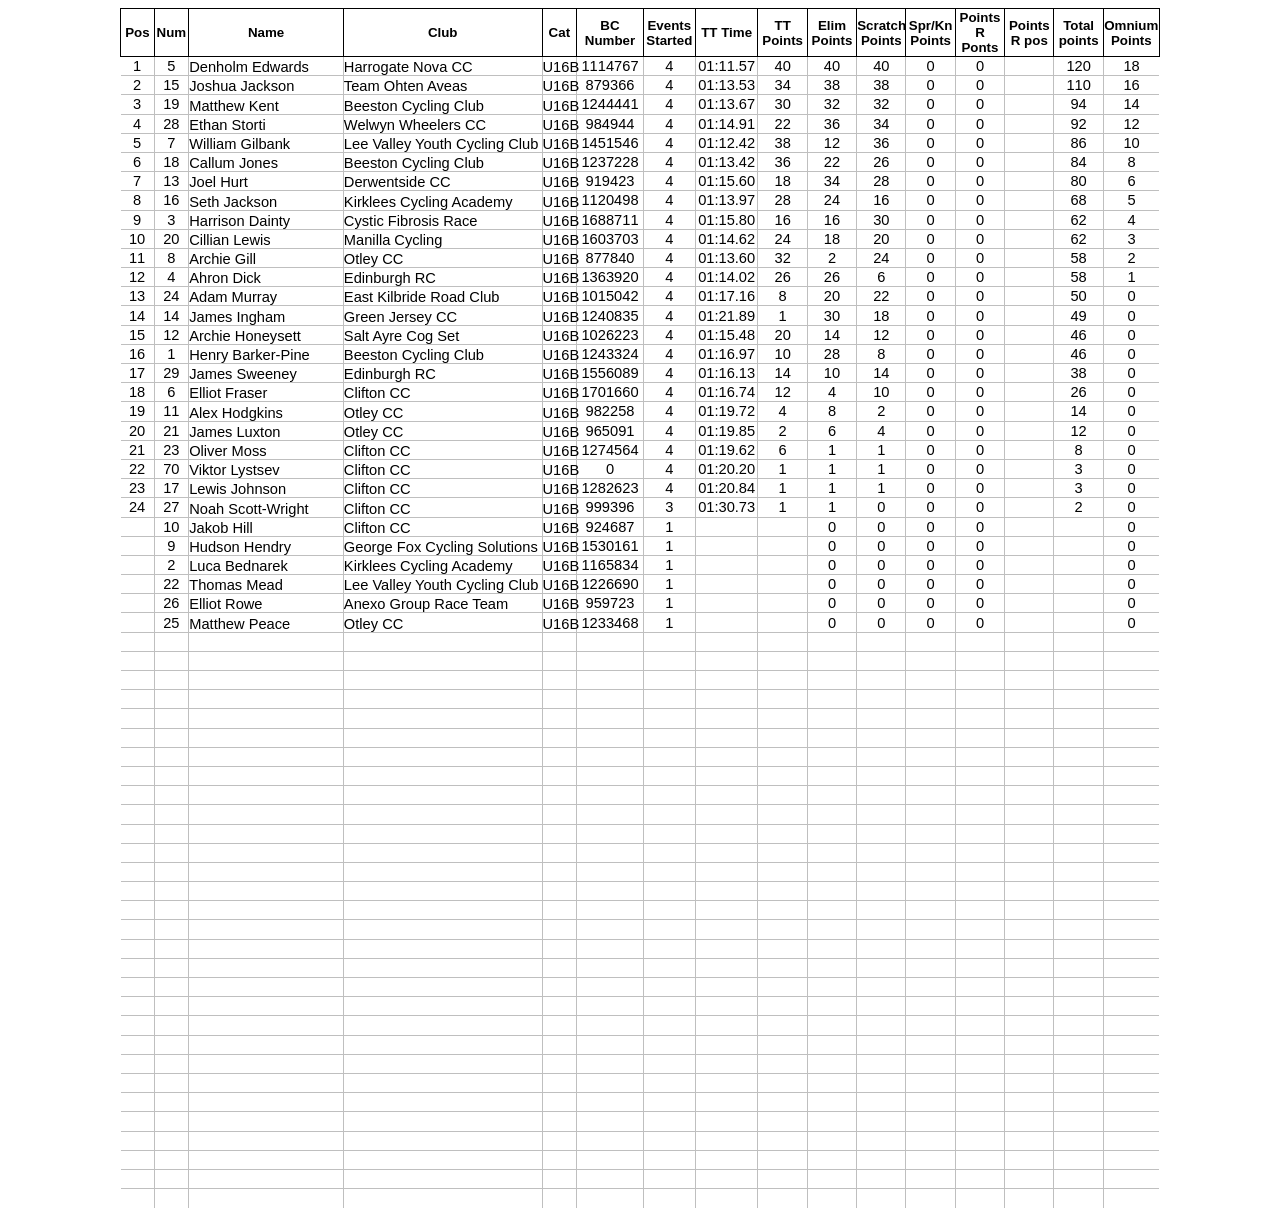
==== commit 9ca128e6: "Race updates" ====
--- a/YorkOmnium-ABoys.htm
+++ b/YorkOmnium-ABoys.htm
@@ -496,165 +496,166 @@
   CC</td>
   <td class=xl10123830 style='border-top:none;border-left:none'>U16B</td>
   <td class=xl9423830 style='border-top:none;border-left:none'>1114767</td>
-  <td class=xl9423830 style='border-top:none;border-left:none'>3</td>
+  <td class=xl9423830 style='border-top:none;border-left:none'>4</td>
   <td class=xl10223830 style='border-top:none;border-left:none'>01:11.57</td>
   <td class=xl9423830 style='border-top:none;border-left:none'>40</td>
-  <td class=xl9423830 style='border-top:none;border-left:none'>0</td>
+  <td class=xl9423830 style='border-top:none;border-left:none'>40</td>
   <td class=xl9423830 style='border-top:none;border-left:none'>40</td>
   <td class=xl9423830 style='border-top:none;border-left:none'>0</td>
   <td class=xl9423830 style='border-top:none;border-left:none'>0</td>
   <td class=xl9423830 style='border-top:none;border-left:none'>&nbsp;</td>
-  <td class=xl9423830 style='border-top:none;border-left:none'>80</td>
+  <td class=xl9423830 style='border-top:none;border-left:none'>120</td>
   <td class=xl9823830 style='border-top:none;border-left:none'>18</td>
  </tr>
  <tr height=19 style='height:14.4pt'>
   <td height=19 class=xl9723830 style='height:14.4pt;border-top:none'>2</td>
+  <td class=xl9523830 style='border-top:none;border-left:none'>15</td>
+  <td class=xl10323830 style='border-top:none;border-left:none'>Joshua Jackson</td>
+  <td class=xl10323830 style='border-top:none;border-left:none'>Team Ohten
+  Aveas</td>
+  <td class=xl10423830 style='border-top:none;border-left:none'>U16B</td>
+  <td class=xl9523830 style='border-top:none;border-left:none'>879366</td>
+  <td class=xl9523830 style='border-top:none;border-left:none'>4</td>
+  <td class=xl10523830 style='border-top:none;border-left:none'>01:13.53</td>
+  <td class=xl9523830 style='border-top:none;border-left:none'>34</td>
+  <td class=xl9523830 style='border-top:none;border-left:none'>38</td>
+  <td class=xl9523830 style='border-top:none;border-left:none'>38</td>
+  <td class=xl9523830 style='border-top:none;border-left:none'>0</td>
+  <td class=xl9523830 style='border-top:none;border-left:none'>0</td>
+  <td class=xl9523830 style='border-top:none;border-left:none'>&nbsp;</td>
+  <td class=xl9523830 style='border-top:none;border-left:none'>110</td>
+  <td class=xl9923830 style='border-top:none;border-left:none'>16</td>
+ </tr>
+ <tr height=19 style='height:14.4pt'>
+  <td height=19 class=xl9723830 style='height:14.4pt;border-top:none'>3</td>
+  <td class=xl9523830 style='border-top:none;border-left:none'>19</td>
+  <td class=xl10323830 style='border-top:none;border-left:none'>Matthew Kent</td>
+  <td class=xl10323830 style='border-top:none;border-left:none'>Beeston Cycling
+  Club</td>
+  <td class=xl10423830 style='border-top:none;border-left:none'>U16B</td>
+  <td class=xl9523830 style='border-top:none;border-left:none'>1244441</td>
+  <td class=xl9523830 style='border-top:none;border-left:none'>4</td>
+  <td class=xl10523830 style='border-top:none;border-left:none'>01:13.67</td>
+  <td class=xl9523830 style='border-top:none;border-left:none'>30</td>
+  <td class=xl9523830 style='border-top:none;border-left:none'>32</td>
+  <td class=xl9523830 style='border-top:none;border-left:none'>32</td>
+  <td class=xl9523830 style='border-top:none;border-left:none'>0</td>
+  <td class=xl9523830 style='border-top:none;border-left:none'>0</td>
+  <td class=xl9523830 style='border-top:none;border-left:none'>&nbsp;</td>
+  <td class=xl9523830 style='border-top:none;border-left:none'>94</td>
+  <td class=xl9923830 style='border-top:none;border-left:none'>14</td>
+ </tr>
+ <tr height=19 style='height:14.4pt'>
+  <td height=19 class=xl9723830 style='height:14.4pt;border-top:none'>4</td>
+  <td class=xl9523830 style='border-top:none;border-left:none'>28</td>
+  <td class=xl10323830 style='border-top:none;border-left:none'>Ethan Storti</td>
+  <td class=xl10323830 style='border-top:none;border-left:none'>Welwyn Wheelers
+  CC</td>
+  <td class=xl10423830 style='border-top:none;border-left:none'>U16B</td>
+  <td class=xl9523830 style='border-top:none;border-left:none'>984944</td>
+  <td class=xl9523830 style='border-top:none;border-left:none'>4</td>
+  <td class=xl10523830 style='border-top:none;border-left:none'>01:14.91</td>
+  <td class=xl9523830 style='border-top:none;border-left:none'>22</td>
+  <td class=xl9523830 style='border-top:none;border-left:none'>36</td>
+  <td class=xl9523830 style='border-top:none;border-left:none'>34</td>
+  <td class=xl9523830 style='border-top:none;border-left:none'>0</td>
+  <td class=xl9523830 style='border-top:none;border-left:none'>0</td>
+  <td class=xl9523830 style='border-top:none;border-left:none'>&nbsp;</td>
+  <td class=xl9523830 style='border-top:none;border-left:none'>92</td>
+  <td class=xl9923830 style='border-top:none;border-left:none'>12</td>
+ </tr>
+ <tr height=19 style='height:14.4pt'>
+  <td height=19 class=xl9723830 style='height:14.4pt;border-top:none'>5</td>
   <td class=xl9523830 style='border-top:none;border-left:none'>7</td>
   <td class=xl10323830 style='border-top:none;border-left:none'>William Gilbank</td>
   <td class=xl10323830 style='border-top:none;border-left:none'>Lee Valley
   Youth Cycling Club</td>
   <td class=xl10423830 style='border-top:none;border-left:none'>U16B</td>
   <td class=xl9523830 style='border-top:none;border-left:none'>1451546</td>
-  <td class=xl9523830 style='border-top:none;border-left:none'>3</td>
+  <td class=xl9523830 style='border-top:none;border-left:none'>4</td>
   <td class=xl10523830 style='border-top:none;border-left:none'>01:12.42</td>
   <td class=xl9523830 style='border-top:none;border-left:none'>38</td>
-  <td class=xl9523830 style='border-top:none;border-left:none'>0</td>
+  <td class=xl9523830 style='border-top:none;border-left:none'>12</td>
   <td class=xl9523830 style='border-top:none;border-left:none'>36</td>
   <td class=xl9523830 style='border-top:none;border-left:none'>0</td>
   <td class=xl9523830 style='border-top:none;border-left:none'>0</td>
   <td class=xl9523830 style='border-top:none;border-left:none'>&nbsp;</td>
-  <td class=xl9523830 style='border-top:none;border-left:none'>74</td>
-  <td class=xl9923830 style='border-top:none;border-left:none'>16</td>
- </tr>
- <tr height=19 style='height:14.4pt'>
-  <td height=19 class=xl9723830 style='height:14.4pt;border-top:none'>3</td>
-  <td class=xl9523830 style='border-top:none;border-left:none'>15</td>
-  <td class=xl10323830 style='border-top:none;border-left:none'>Joshua Jackson</td>
-  <td class=xl10323830 style='border-top:none;border-left:none'>Team Ohten
-  Aveas</td>
-  <td class=xl10423830 style='border-top:none;border-left:none'>U16B</td>
-  <td class=xl9523830 style='border-top:none;border-left:none'>879366</td>
-  <td class=xl9523830 style='border-top:none;border-left:none'>3</td>
-  <td class=xl10523830 style='border-top:none;border-left:none'>01:13.53</td>
-  <td class=xl9523830 style='border-top:none;border-left:none'>34</td>
-  <td class=xl9523830 style='border-top:none;border-left:none'>0</td>
-  <td class=xl9523830 style='border-top:none;border-left:none'>38</td>
-  <td class=xl9523830 style='border-top:none;border-left:none'>0</td>
-  <td class=xl9523830 style='border-top:none;border-left:none'>0</td>
-  <td class=xl9523830 style='border-top:none;border-left:none'>&nbsp;</td>
-  <td class=xl9523830 style='border-top:none;border-left:none'>72</td>
-  <td class=xl9923830 style='border-top:none;border-left:none'>14</td>
- </tr>
- <tr height=19 style='height:14.4pt'>
-  <td height=19 class=xl9723830 style='height:14.4pt;border-top:none'>4</td>
-  <td class=xl9523830 style='border-top:none;border-left:none'>19</td>
-  <td class=xl10323830 style='border-top:none;border-left:none'>Matthew Kent</td>
-  <td class=xl10323830 style='border-top:none;border-left:none'>Beeston Cycling
-  Club</td>
-  <td class=xl10423830 style='border-top:none;border-left:none'>U16B</td>
-  <td class=xl9523830 style='border-top:none;border-left:none'>1244441</td>
-  <td class=xl9523830 style='border-top:none;border-left:none'>3</td>
-  <td class=xl10523830 style='border-top:none;border-left:none'>01:13.67</td>
-  <td class=xl9523830 style='border-top:none;border-left:none'>30</td>
-  <td class=xl9523830 style='border-top:none;border-left:none'>0</td>
-  <td class=xl9523830 style='border-top:none;border-left:none'>32</td>
-  <td class=xl9523830 style='border-top:none;border-left:none'>0</td>
-  <td class=xl9523830 style='border-top:none;border-left:none'>0</td>
-  <td class=xl9523830 style='border-top:none;border-left:none'>&nbsp;</td>
-  <td class=xl9523830 style='border-top:none;border-left:none'>62</td>
-  <td class=xl9923830 style='border-top:none;border-left:none'>12</td>
- </tr>
- <tr height=19 style='height:14.4pt'>
-  <td height=19 class=xl9723830 style='height:14.4pt;border-top:none'>5</td>
+  <td class=xl9523830 style='border-top:none;border-left:none'>86</td>
+  <td class=xl9923830 style='border-top:none;border-left:none'>10</td>
+ </tr>
+ <tr height=19 style='height:14.4pt'>
+  <td height=19 class=xl9723830 style='height:14.4pt;border-top:none'>6</td>
   <td class=xl9523830 style='border-top:none;border-left:none'>18</td>
   <td class=xl10323830 style='border-top:none;border-left:none'>Callum Jones</td>
   <td class=xl10323830 style='border-top:none;border-left:none'>Beeston Cycling
   Club</td>
   <td class=xl10423830 style='border-top:none;border-left:none'>U16B</td>
   <td class=xl9523830 style='border-top:none;border-left:none'>1237228</td>
-  <td class=xl9523830 style='border-top:none;border-left:none'>3</td>
+  <td class=xl9523830 style='border-top:none;border-left:none'>4</td>
   <td class=xl10523830 style='border-top:none;border-left:none'>01:13.42</td>
   <td class=xl9523830 style='border-top:none;border-left:none'>36</td>
-  <td class=xl9523830 style='border-top:none;border-left:none'>0</td>
+  <td class=xl9523830 style='border-top:none;border-left:none'>22</td>
   <td class=xl9523830 style='border-top:none;border-left:none'>26</td>
   <td class=xl9523830 style='border-top:none;border-left:none'>0</td>
   <td class=xl9523830 style='border-top:none;border-left:none'>0</td>
   <td class=xl9523830 style='border-top:none;border-left:none'>&nbsp;</td>
-  <td class=xl9523830 style='border-top:none;border-left:none'>62</td>
-  <td class=xl9923830 style='border-top:none;border-left:none'>10</td>
- </tr>
- <tr height=19 style='height:14.4pt'>
-  <td height=19 class=xl9723830 style='height:14.4pt;border-top:none'>6</td>
+  <td class=xl9523830 style='border-top:none;border-left:none'>84</td>
+  <td class=xl9923830 style='border-top:none;border-left:none'>8</td>
+ </tr>
+ <tr height=19 style='height:14.4pt'>
+  <td height=19 class=xl9723830 style='height:14.4pt;border-top:none'>7</td>
+  <td class=xl9523830 style='border-top:none;border-left:none'>13</td>
+  <td class=xl10323830 style='border-top:none;border-left:none'>Joel Hurt</td>
+  <td class=xl10323830 style='border-top:none;border-left:none'>Derwentside CC</td>
+  <td class=xl10423830 style='border-top:none;border-left:none'>U16B</td>
+  <td class=xl9523830 style='border-top:none;border-left:none'>919423</td>
+  <td class=xl9523830 style='border-top:none;border-left:none'>4</td>
+  <td class=xl10523830 style='border-top:none;border-left:none'>01:15.60</td>
+  <td class=xl9523830 style='border-top:none;border-left:none'>18</td>
+  <td class=xl9523830 style='border-top:none;border-left:none'>34</td>
   <td class=xl9523830 style='border-top:none;border-left:none'>28</td>
-  <td class=xl10323830 style='border-top:none;border-left:none'>Ethan Storti</td>
-  <td class=xl10323830 style='border-top:none;border-left:none'>Welwyn Wheelers
-  CC</td>
-  <td class=xl10423830 style='border-top:none;border-left:none'>U16B</td>
-  <td class=xl9523830 style='border-top:none;border-left:none'>984944</td>
-  <td class=xl9523830 style='border-top:none;border-left:none'>3</td>
-  <td class=xl10523830 style='border-top:none;border-left:none'>01:14.91</td>
-  <td class=xl9523830 style='border-top:none;border-left:none'>22</td>
-  <td class=xl9523830 style='border-top:none;border-left:none'>0</td>
-  <td class=xl9523830 style='border-top:none;border-left:none'>34</td>
-  <td class=xl9523830 style='border-top:none;border-left:none'>0</td>
-  <td class=xl9523830 style='border-top:none;border-left:none'>0</td>
-  <td class=xl9523830 style='border-top:none;border-left:none'>&nbsp;</td>
-  <td class=xl9523830 style='border-top:none;border-left:none'>56</td>
-  <td class=xl9923830 style='border-top:none;border-left:none'>8</td>
- </tr>
- <tr height=19 style='height:14.4pt'>
-  <td height=19 class=xl9723830 style='height:14.4pt;border-top:none'>7</td>
-  <td class=xl9523830 style='border-top:none;border-left:none'>8</td>
-  <td class=xl10323830 style='border-top:none;border-left:none'>Archie Gill</td>
-  <td class=xl10323830 style='border-top:none;border-left:none'>Otley CC</td>
-  <td class=xl10423830 style='border-top:none;border-left:none'>U16B</td>
-  <td class=xl9523830 style='border-top:none;border-left:none'>877840</td>
-  <td class=xl9523830 style='border-top:none;border-left:none'>3</td>
-  <td class=xl10523830 style='border-top:none;border-left:none'>01:13.60</td>
-  <td class=xl9523830 style='border-top:none;border-left:none'>32</td>
-  <td class=xl9523830 style='border-top:none;border-left:none'>0</td>
+  <td class=xl9523830 style='border-top:none;border-left:none'>0</td>
+  <td class=xl9523830 style='border-top:none;border-left:none'>0</td>
+  <td class=xl9523830 style='border-top:none;border-left:none'>&nbsp;</td>
+  <td class=xl9523830 style='border-top:none;border-left:none'>80</td>
+  <td class=xl9923830 style='border-top:none;border-left:none'>6</td>
+ </tr>
+ <tr height=19 style='height:14.4pt'>
+  <td height=19 class=xl9723830 style='height:14.4pt;border-top:none'>8</td>
+  <td class=xl9523830 style='border-top:none;border-left:none'>16</td>
+  <td class=xl10323830 style='border-top:none;border-left:none'>Seth Jackson</td>
+  <td class=xl10323830 style='border-top:none;border-left:none'>Kirklees
+  Cycling Academy</td>
+  <td class=xl10423830 style='border-top:none;border-left:none'>U16B</td>
+  <td class=xl9523830 style='border-top:none;border-left:none'>1120498</td>
+  <td class=xl9523830 style='border-top:none;border-left:none'>4</td>
+  <td class=xl10523830 style='border-top:none;border-left:none'>01:13.97</td>
+  <td class=xl9523830 style='border-top:none;border-left:none'>28</td>
   <td class=xl9523830 style='border-top:none;border-left:none'>24</td>
-  <td class=xl9523830 style='border-top:none;border-left:none'>0</td>
-  <td class=xl9523830 style='border-top:none;border-left:none'>0</td>
-  <td class=xl9523830 style='border-top:none;border-left:none'>&nbsp;</td>
-  <td class=xl9523830 style='border-top:none;border-left:none'>56</td>
-  <td class=xl9923830 style='border-top:none;border-left:none'>6</td>
- </tr>
- <tr height=19 style='height:14.4pt'>
-  <td height=19 class=xl9723830 style='height:14.4pt;border-top:none'>8</td>
+  <td class=xl9523830 style='border-top:none;border-left:none'>16</td>
+  <td class=xl9523830 style='border-top:none;border-left:none'>0</td>
+  <td class=xl9523830 style='border-top:none;border-left:none'>0</td>
+  <td class=xl9523830 style='border-top:none;border-left:none'>&nbsp;</td>
+  <td class=xl9523830 style='border-top:none;border-left:none'>68</td>
+  <td class=xl9923830 style='border-top:none;border-left:none'>5</td>
+ </tr>
+ <tr height=19 style='height:14.4pt'>
+  <td height=19 class=xl9723830 style='height:14.4pt;border-top:none'>9</td>
   <td class=xl9523830 style='border-top:none;border-left:none'>3</td>
   <td class=xl10323830 style='border-top:none;border-left:none'>Harrison Dainty</td>
   <td class=xl10323830 style='border-top:none;border-left:none'>Cystic Fibrosis
   Race</td>
   <td class=xl10423830 style='border-top:none;border-left:none'>U16B</td>
   <td class=xl9523830 style='border-top:none;border-left:none'>1688711</td>
-  <td class=xl9523830 style='border-top:none;border-left:none'>3</td>
+  <td class=xl9523830 style='border-top:none;border-left:none'>4</td>
   <td class=xl10523830 style='border-top:none;border-left:none'>01:15.80</td>
   <td class=xl9523830 style='border-top:none;border-left:none'>16</td>
-  <td class=xl9523830 style='border-top:none;border-left:none'>0</td>
+  <td class=xl9523830 style='border-top:none;border-left:none'>16</td>
   <td class=xl9523830 style='border-top:none;border-left:none'>30</td>
   <td class=xl9523830 style='border-top:none;border-left:none'>0</td>
   <td class=xl9523830 style='border-top:none;border-left:none'>0</td>
   <td class=xl9523830 style='border-top:none;border-left:none'>&nbsp;</td>
-  <td class=xl9523830 style='border-top:none;border-left:none'>46</td>
-  <td class=xl9923830 style='border-top:none;border-left:none'>5</td>
- </tr>
- <tr height=19 style='height:14.4pt'>
-  <td height=19 class=xl9723830 style='height:14.4pt;border-top:none'>9</td>
-  <td class=xl9523830 style='border-top:none;border-left:none'>13</td>
-  <td class=xl10323830 style='border-top:none;border-left:none'>Joel Hurt</td>
-  <td class=xl10323830 style='border-top:none;border-left:none'>Derwentside CC</td>
-  <td class=xl10423830 style='border-top:none;border-left:none'>U16B</td>
-  <td class=xl9523830 style='border-top:none;border-left:none'>919423</td>
-  <td class=xl9523830 style='border-top:none;border-left:none'>3</td>
-  <td class=xl10523830 style='border-top:none;border-left:none'>01:15.60</td>
-  <td class=xl9523830 style='border-top:none;border-left:none'>18</td>
-  <td class=xl9523830 style='border-top:none;border-left:none'>0</td>
-  <td class=xl9523830 style='border-top:none;border-left:none'>28</td>
-  <td class=xl9523830 style='border-top:none;border-left:none'>0</td>
-  <td class=xl9523830 style='border-top:none;border-left:none'>0</td>
-  <td class=xl9523830 style='border-top:none;border-left:none'>&nbsp;</td>
-  <td class=xl9523830 style='border-top:none;border-left:none'>46</td>
+  <td class=xl9523830 style='border-top:none;border-left:none'>62</td>
   <td class=xl9923830 style='border-top:none;border-left:none'>4</td>
  </tr>
  <tr height=19 style='height:14.4pt'>
@@ -664,38 +665,92 @@
   <td class=xl10323830 style='border-top:none;border-left:none'>Manilla Cycling</td>
   <td class=xl10423830 style='border-top:none;border-left:none'>U16B</td>
   <td class=xl9523830 style='border-top:none;border-left:none'>1603703</td>
-  <td class=xl9523830 style='border-top:none;border-left:none'>3</td>
+  <td class=xl9523830 style='border-top:none;border-left:none'>4</td>
   <td class=xl10523830 style='border-top:none;border-left:none'>01:14.62</td>
   <td class=xl9523830 style='border-top:none;border-left:none'>24</td>
-  <td class=xl9523830 style='border-top:none;border-left:none'>0</td>
+  <td class=xl9523830 style='border-top:none;border-left:none'>18</td>
   <td class=xl9523830 style='border-top:none;border-left:none'>20</td>
   <td class=xl9523830 style='border-top:none;border-left:none'>0</td>
   <td class=xl9523830 style='border-top:none;border-left:none'>0</td>
   <td class=xl9523830 style='border-top:none;border-left:none'>&nbsp;</td>
-  <td class=xl9523830 style='border-top:none;border-left:none'>44</td>
+  <td class=xl9523830 style='border-top:none;border-left:none'>62</td>
   <td class=xl9923830 style='border-top:none;border-left:none'>3</td>
  </tr>
  <tr height=19 style='height:14.4pt'>
   <td height=19 class=xl9723830 style='height:14.4pt;border-top:none'>11</td>
-  <td class=xl9523830 style='border-top:none;border-left:none'>16</td>
-  <td class=xl10323830 style='border-top:none;border-left:none'>Seth Jackson</td>
-  <td class=xl10323830 style='border-top:none;border-left:none'>Kirklees
-  Cycling Academy</td>
-  <td class=xl10423830 style='border-top:none;border-left:none'>U16B</td>
-  <td class=xl9523830 style='border-top:none;border-left:none'>1120498</td>
-  <td class=xl9523830 style='border-top:none;border-left:none'>3</td>
-  <td class=xl10523830 style='border-top:none;border-left:none'>01:13.97</td>
-  <td class=xl9523830 style='border-top:none;border-left:none'>28</td>
-  <td class=xl9523830 style='border-top:none;border-left:none'>0</td>
-  <td class=xl9523830 style='border-top:none;border-left:none'>16</td>
-  <td class=xl9523830 style='border-top:none;border-left:none'>0</td>
-  <td class=xl9523830 style='border-top:none;border-left:none'>0</td>
-  <td class=xl9523830 style='border-top:none;border-left:none'>&nbsp;</td>
-  <td class=xl9523830 style='border-top:none;border-left:none'>44</td>
+  <td class=xl9523830 style='border-top:none;border-left:none'>8</td>
+  <td class=xl10323830 style='border-top:none;border-left:none'>Archie Gill</td>
+  <td class=xl10323830 style='border-top:none;border-left:none'>Otley CC</td>
+  <td class=xl10423830 style='border-top:none;border-left:none'>U16B</td>
+  <td class=xl9523830 style='border-top:none;border-left:none'>877840</td>
+  <td class=xl9523830 style='border-top:none;border-left:none'>4</td>
+  <td class=xl10523830 style='border-top:none;border-left:none'>01:13.60</td>
+  <td class=xl9523830 style='border-top:none;border-left:none'>32</td>
+  <td class=xl9523830 style='border-top:none;border-left:none'>2</td>
+  <td class=xl9523830 style='border-top:none;border-left:none'>24</td>
+  <td class=xl9523830 style='border-top:none;border-left:none'>0</td>
+  <td class=xl9523830 style='border-top:none;border-left:none'>0</td>
+  <td class=xl9523830 style='border-top:none;border-left:none'>&nbsp;</td>
+  <td class=xl9523830 style='border-top:none;border-left:none'>58</td>
   <td class=xl9923830 style='border-top:none;border-left:none'>2</td>
  </tr>
  <tr height=19 style='height:14.4pt'>
   <td height=19 class=xl9723830 style='height:14.4pt;border-top:none'>12</td>
+  <td class=xl9523830 style='border-top:none;border-left:none'>4</td>
+  <td class=xl10323830 style='border-top:none;border-left:none'>Ahron Dick</td>
+  <td class=xl10323830 style='border-top:none;border-left:none'>Edinburgh RC</td>
+  <td class=xl10423830 style='border-top:none;border-left:none'>U16B</td>
+  <td class=xl9523830 style='border-top:none;border-left:none'>1363920</td>
+  <td class=xl9523830 style='border-top:none;border-left:none'>4</td>
+  <td class=xl10523830 style='border-top:none;border-left:none'>01:14.02</td>
+  <td class=xl9523830 style='border-top:none;border-left:none'>26</td>
+  <td class=xl9523830 style='border-top:none;border-left:none'>26</td>
+  <td class=xl9523830 style='border-top:none;border-left:none'>6</td>
+  <td class=xl9523830 style='border-top:none;border-left:none'>0</td>
+  <td class=xl9523830 style='border-top:none;border-left:none'>0</td>
+  <td class=xl9523830 style='border-top:none;border-left:none'>&nbsp;</td>
+  <td class=xl9523830 style='border-top:none;border-left:none'>58</td>
+  <td class=xl9923830 style='border-top:none;border-left:none'>1</td>
+ </tr>
+ <tr height=19 style='height:14.4pt'>
+  <td height=19 class=xl9723830 style='height:14.4pt;border-top:none'>13</td>
+  <td class=xl9523830 style='border-top:none;border-left:none'>24</td>
+  <td class=xl10323830 style='border-top:none;border-left:none'>Adam Murray</td>
+  <td class=xl10323830 style='border-top:none;border-left:none'>East Kilbride
+  Road Club</td>
+  <td class=xl10423830 style='border-top:none;border-left:none'>U16B</td>
+  <td class=xl9523830 style='border-top:none;border-left:none'>1015042</td>
+  <td class=xl9523830 style='border-top:none;border-left:none'>4</td>
+  <td class=xl10523830 style='border-top:none;border-left:none'>01:17.16</td>
+  <td class=xl9523830 style='border-top:none;border-left:none'>8</td>
+  <td class=xl9523830 style='border-top:none;border-left:none'>20</td>
+  <td class=xl9523830 style='border-top:none;border-left:none'>22</td>
+  <td class=xl9523830 style='border-top:none;border-left:none'>0</td>
+  <td class=xl9523830 style='border-top:none;border-left:none'>0</td>
+  <td class=xl9523830 style='border-top:none;border-left:none'>&nbsp;</td>
+  <td class=xl9523830 style='border-top:none;border-left:none'>50</td>
+  <td class=xl9923830 style='border-top:none;border-left:none'>0</td>
+ </tr>
+ <tr height=19 style='height:14.4pt'>
+  <td height=19 class=xl9723830 style='height:14.4pt;border-top:none'>14</td>
+  <td class=xl9523830 style='border-top:none;border-left:none'>14</td>
+  <td class=xl10323830 style='border-top:none;border-left:none'>James Ingham</td>
+  <td class=xl10323830 style='border-top:none;border-left:none'>Green Jersey CC</td>
+  <td class=xl10423830 style='border-top:none;border-left:none'>U16B</td>
+  <td class=xl9523830 style='border-top:none;border-left:none'>1240835</td>
+  <td class=xl9523830 style='border-top:none;border-left:none'>4</td>
+  <td class=xl10523830 style='border-top:none;border-left:none'>01:21.89</td>
+  <td class=xl9523830 style='border-top:none;border-left:none'>1</td>
+  <td class=xl9523830 style='border-top:none;border-left:none'>30</td>
+  <td class=xl9523830 style='border-top:none;border-left:none'>18</td>
+  <td class=xl9523830 style='border-top:none;border-left:none'>0</td>
+  <td class=xl9523830 style='border-top:none;border-left:none'>0</td>
+  <td class=xl9523830 style='border-top:none;border-left:none'>&nbsp;</td>
+  <td class=xl9523830 style='border-top:none;border-left:none'>49</td>
+  <td class=xl9923830 style='border-top:none;border-left:none'>0</td>
+ </tr>
+ <tr height=19 style='height:14.4pt'>
+  <td height=19 class=xl9723830 style='height:14.4pt;border-top:none'>15</td>
   <td class=xl9523830 style='border-top:none;border-left:none'>12</td>
   <td class=xl10323830 style='border-top:none;border-left:none'>Archie
   Honeysett</td>
@@ -703,110 +758,19 @@
   Set</td>
   <td class=xl10423830 style='border-top:none;border-left:none'>U16B</td>
   <td class=xl9523830 style='border-top:none;border-left:none'>1026223</td>
-  <td class=xl9523830 style='border-top:none;border-left:none'>3</td>
+  <td class=xl9523830 style='border-top:none;border-left:none'>4</td>
   <td class=xl10523830 style='border-top:none;border-left:none'>01:15.48</td>
   <td class=xl9523830 style='border-top:none;border-left:none'>20</td>
-  <td class=xl9523830 style='border-top:none;border-left:none'>0</td>
+  <td class=xl9523830 style='border-top:none;border-left:none'>14</td>
   <td class=xl9523830 style='border-top:none;border-left:none'>12</td>
   <td class=xl9523830 style='border-top:none;border-left:none'>0</td>
   <td class=xl9523830 style='border-top:none;border-left:none'>0</td>
   <td class=xl9523830 style='border-top:none;border-left:none'>&nbsp;</td>
-  <td class=xl9523830 style='border-top:none;border-left:none'>32</td>
-  <td class=xl9923830 style='border-top:none;border-left:none'>1</td>
- </tr>
- <tr height=19 style='height:14.4pt'>
-  <td height=19 class=xl9723830 style='height:14.4pt;border-top:none'>13</td>
-  <td class=xl9523830 style='border-top:none;border-left:none'>4</td>
-  <td class=xl10323830 style='border-top:none;border-left:none'>Ahron Dick</td>
-  <td class=xl10323830 style='border-top:none;border-left:none'>Edinburgh RC</td>
-  <td class=xl10423830 style='border-top:none;border-left:none'>U16B</td>
-  <td class=xl9523830 style='border-top:none;border-left:none'>1363920</td>
-  <td class=xl9523830 style='border-top:none;border-left:none'>3</td>
-  <td class=xl10523830 style='border-top:none;border-left:none'>01:14.02</td>
-  <td class=xl9523830 style='border-top:none;border-left:none'>26</td>
-  <td class=xl9523830 style='border-top:none;border-left:none'>0</td>
-  <td class=xl9523830 style='border-top:none;border-left:none'>6</td>
-  <td class=xl9523830 style='border-top:none;border-left:none'>0</td>
-  <td class=xl9523830 style='border-top:none;border-left:none'>0</td>
-  <td class=xl9523830 style='border-top:none;border-left:none'>&nbsp;</td>
-  <td class=xl9523830 style='border-top:none;border-left:none'>32</td>
-  <td class=xl9923830 style='border-top:none;border-left:none'>0</td>
- </tr>
- <tr height=19 style='height:14.4pt'>
-  <td height=19 class=xl9723830 style='height:14.4pt;border-top:none'>14</td>
-  <td class=xl9523830 style='border-top:none;border-left:none'>24</td>
-  <td class=xl10323830 style='border-top:none;border-left:none'>Adam Murray</td>
-  <td class=xl10323830 style='border-top:none;border-left:none'>East Kilbride
-  Road Club</td>
-  <td class=xl10423830 style='border-top:none;border-left:none'>U16B</td>
-  <td class=xl9523830 style='border-top:none;border-left:none'>1015042</td>
-  <td class=xl9523830 style='border-top:none;border-left:none'>3</td>
-  <td class=xl10523830 style='border-top:none;border-left:none'>01:17.16</td>
-  <td class=xl9523830 style='border-top:none;border-left:none'>8</td>
-  <td class=xl9523830 style='border-top:none;border-left:none'>0</td>
-  <td class=xl9523830 style='border-top:none;border-left:none'>22</td>
-  <td class=xl9523830 style='border-top:none;border-left:none'>0</td>
-  <td class=xl9523830 style='border-top:none;border-left:none'>0</td>
-  <td class=xl9523830 style='border-top:none;border-left:none'>&nbsp;</td>
-  <td class=xl9523830 style='border-top:none;border-left:none'>30</td>
-  <td class=xl9923830 style='border-top:none;border-left:none'>0</td>
- </tr>
- <tr height=19 style='height:14.4pt'>
-  <td height=19 class=xl9723830 style='height:14.4pt;border-top:none'>15</td>
-  <td class=xl9523830 style='border-top:none;border-left:none'>29</td>
-  <td class=xl10323830 style='border-top:none;border-left:none'>James Sweeney</td>
-  <td class=xl10323830 style='border-top:none;border-left:none'>Edinburgh RC</td>
-  <td class=xl10423830 style='border-top:none;border-left:none'>U16B</td>
-  <td class=xl9523830 style='border-top:none;border-left:none'>1556089</td>
-  <td class=xl9523830 style='border-top:none;border-left:none'>3</td>
-  <td class=xl10523830 style='border-top:none;border-left:none'>01:16.13</td>
-  <td class=xl9523830 style='border-top:none;border-left:none'>14</td>
-  <td class=xl9523830 style='border-top:none;border-left:none'>0</td>
-  <td class=xl9523830 style='border-top:none;border-left:none'>14</td>
-  <td class=xl9523830 style='border-top:none;border-left:none'>0</td>
-  <td class=xl9523830 style='border-top:none;border-left:none'>0</td>
-  <td class=xl9523830 style='border-top:none;border-left:none'>&nbsp;</td>
-  <td class=xl9523830 style='border-top:none;border-left:none'>28</td>
+  <td class=xl9523830 style='border-top:none;border-left:none'>46</td>
   <td class=xl9923830 style='border-top:none;border-left:none'>0</td>
  </tr>
  <tr height=19 style='height:14.4pt'>
   <td height=19 class=xl9723830 style='height:14.4pt;border-top:none'>16</td>
-  <td class=xl9523830 style='border-top:none;border-left:none'>6</td>
-  <td class=xl10323830 style='border-top:none;border-left:none'>Elliot Fraser</td>
-  <td class=xl10323830 style='border-top:none;border-left:none'>Clifton CC</td>
-  <td class=xl10423830 style='border-top:none;border-left:none'>U16B</td>
-  <td class=xl9523830 style='border-top:none;border-left:none'>1701660</td>
-  <td class=xl9523830 style='border-top:none;border-left:none'>3</td>
-  <td class=xl10523830 style='border-top:none;border-left:none'>01:16.74</td>
-  <td class=xl9523830 style='border-top:none;border-left:none'>12</td>
-  <td class=xl9523830 style='border-top:none;border-left:none'>0</td>
-  <td class=xl9523830 style='border-top:none;border-left:none'>10</td>
-  <td class=xl9523830 style='border-top:none;border-left:none'>0</td>
-  <td class=xl9523830 style='border-top:none;border-left:none'>0</td>
-  <td class=xl9523830 style='border-top:none;border-left:none'>&nbsp;</td>
-  <td class=xl9523830 style='border-top:none;border-left:none'>22</td>
-  <td class=xl9923830 style='border-top:none;border-left:none'>0</td>
- </tr>
- <tr height=19 style='height:14.4pt'>
-  <td height=19 class=xl9723830 style='height:14.4pt;border-top:none'>17</td>
-  <td class=xl9523830 style='border-top:none;border-left:none'>14</td>
-  <td class=xl10323830 style='border-top:none;border-left:none'>James Ingham</td>
-  <td class=xl10323830 style='border-top:none;border-left:none'>Green Jersey CC</td>
-  <td class=xl10423830 style='border-top:none;border-left:none'>U16B</td>
-  <td class=xl9523830 style='border-top:none;border-left:none'>1240835</td>
-  <td class=xl9523830 style='border-top:none;border-left:none'>3</td>
-  <td class=xl10523830 style='border-top:none;border-left:none'>01:21.89</td>
-  <td class=xl9523830 style='border-top:none;border-left:none'>1</td>
-  <td class=xl9523830 style='border-top:none;border-left:none'>0</td>
-  <td class=xl9523830 style='border-top:none;border-left:none'>18</td>
-  <td class=xl9523830 style='border-top:none;border-left:none'>0</td>
-  <td class=xl9523830 style='border-top:none;border-left:none'>0</td>
-  <td class=xl9523830 style='border-top:none;border-left:none'>&nbsp;</td>
-  <td class=xl9523830 style='border-top:none;border-left:none'>19</td>
-  <td class=xl9923830 style='border-top:none;border-left:none'>0</td>
- </tr>
- <tr height=19 style='height:14.4pt'>
-  <td height=19 class=xl9723830 style='height:14.4pt;border-top:none'>18</td>
   <td class=xl9523830 style='border-top:none;border-left:none'>1</td>
   <td class=xl10323830 style='border-top:none;border-left:none'>Henry
   Barker-Pine</td>
@@ -814,33 +778,69 @@
   Club</td>
   <td class=xl10423830 style='border-top:none;border-left:none'>U16B</td>
   <td class=xl9523830 style='border-top:none;border-left:none'>1243324</td>
-  <td class=xl9523830 style='border-top:none;border-left:none'>3</td>
+  <td class=xl9523830 style='border-top:none;border-left:none'>4</td>
   <td class=xl10523830 style='border-top:none;border-left:none'>01:16.97</td>
   <td class=xl9523830 style='border-top:none;border-left:none'>10</td>
-  <td class=xl9523830 style='border-top:none;border-left:none'>0</td>
+  <td class=xl9523830 style='border-top:none;border-left:none'>28</td>
   <td class=xl9523830 style='border-top:none;border-left:none'>8</td>
   <td class=xl9523830 style='border-top:none;border-left:none'>0</td>
   <td class=xl9523830 style='border-top:none;border-left:none'>0</td>
   <td class=xl9523830 style='border-top:none;border-left:none'>&nbsp;</td>
-  <td class=xl9523830 style='border-top:none;border-left:none'>18</td>
+  <td class=xl9523830 style='border-top:none;border-left:none'>46</td>
+  <td class=xl9923830 style='border-top:none;border-left:none'>0</td>
+ </tr>
+ <tr height=19 style='height:14.4pt'>
+  <td height=19 class=xl9723830 style='height:14.4pt;border-top:none'>17</td>
+  <td class=xl9523830 style='border-top:none;border-left:none'>29</td>
+  <td class=xl10323830 style='border-top:none;border-left:none'>James Sweeney</td>
+  <td class=xl10323830 style='border-top:none;border-left:none'>Edinburgh RC</td>
+  <td class=xl10423830 style='border-top:none;border-left:none'>U16B</td>
+  <td class=xl9523830 style='border-top:none;border-left:none'>1556089</td>
+  <td class=xl9523830 style='border-top:none;border-left:none'>4</td>
+  <td class=xl10523830 style='border-top:none;border-left:none'>01:16.13</td>
+  <td class=xl9523830 style='border-top:none;border-left:none'>14</td>
+  <td class=xl9523830 style='border-top:none;border-left:none'>10</td>
+  <td class=xl9523830 style='border-top:none;border-left:none'>14</td>
+  <td class=xl9523830 style='border-top:none;border-left:none'>0</td>
+  <td class=xl9523830 style='border-top:none;border-left:none'>0</td>
+  <td class=xl9523830 style='border-top:none;border-left:none'>&nbsp;</td>
+  <td class=xl9523830 style='border-top:none;border-left:none'>38</td>
+  <td class=xl9923830 style='border-top:none;border-left:none'>0</td>
+ </tr>
+ <tr height=19 style='height:14.4pt'>
+  <td height=19 class=xl9723830 style='height:14.4pt;border-top:none'>18</td>
+  <td class=xl9523830 style='border-top:none;border-left:none'>6</td>
+  <td class=xl10323830 style='border-top:none;border-left:none'>Elliot Fraser</td>
+  <td class=xl10323830 style='border-top:none;border-left:none'>Clifton CC</td>
+  <td class=xl10423830 style='border-top:none;border-left:none'>U16B</td>
+  <td class=xl9523830 style='border-top:none;border-left:none'>1701660</td>
+  <td class=xl9523830 style='border-top:none;border-left:none'>4</td>
+  <td class=xl10523830 style='border-top:none;border-left:none'>01:16.74</td>
+  <td class=xl9523830 style='border-top:none;border-left:none'>12</td>
+  <td class=xl9523830 style='border-top:none;border-left:none'>4</td>
+  <td class=xl9523830 style='border-top:none;border-left:none'>10</td>
+  <td class=xl9523830 style='border-top:none;border-left:none'>0</td>
+  <td class=xl9523830 style='border-top:none;border-left:none'>0</td>
+  <td class=xl9523830 style='border-top:none;border-left:none'>&nbsp;</td>
+  <td class=xl9523830 style='border-top:none;border-left:none'>26</td>
   <td class=xl9923830 style='border-top:none;border-left:none'>0</td>
  </tr>
  <tr height=19 style='height:14.4pt'>
   <td height=19 class=xl9723830 style='height:14.4pt;border-top:none'>19</td>
-  <td class=xl9523830 style='border-top:none;border-left:none'>23</td>
-  <td class=xl10323830 style='border-top:none;border-left:none'>Oliver Moss</td>
-  <td class=xl10323830 style='border-top:none;border-left:none'>Clifton CC</td>
-  <td class=xl10423830 style='border-top:none;border-left:none'>U16B</td>
-  <td class=xl9523830 style='border-top:none;border-left:none'>1274564</td>
-  <td class=xl9523830 style='border-top:none;border-left:none'>3</td>
-  <td class=xl10523830 style='border-top:none;border-left:none'>01:19.62</td>
-  <td class=xl9523830 style='border-top:none;border-left:none'>6</td>
-  <td class=xl9523830 style='border-top:none;border-left:none'>0</td>
-  <td class=xl9523830 style='border-top:none;border-left:none'>1</td>
-  <td class=xl9523830 style='border-top:none;border-left:none'>0</td>
-  <td class=xl9523830 style='border-top:none;border-left:none'>0</td>
-  <td class=xl9523830 style='border-top:none;border-left:none'>&nbsp;</td>
-  <td class=xl9523830 style='border-top:none;border-left:none'>7</td>
+  <td class=xl9523830 style='border-top:none;border-left:none'>11</td>
+  <td class=xl10323830 style='border-top:none;border-left:none'>Alex Hodgkins</td>
+  <td class=xl10323830 style='border-top:none;border-left:none'>Otley CC</td>
+  <td class=xl10423830 style='border-top:none;border-left:none'>U16B</td>
+  <td class=xl9523830 style='border-top:none;border-left:none'>982258</td>
+  <td class=xl9523830 style='border-top:none;border-left:none'>4</td>
+  <td class=xl10523830 style='border-top:none;border-left:none'>01:19.72</td>
+  <td class=xl9523830 style='border-top:none;border-left:none'>4</td>
+  <td class=xl9523830 style='border-top:none;border-left:none'>8</td>
+  <td class=xl9523830 style='border-top:none;border-left:none'>2</td>
+  <td class=xl9523830 style='border-top:none;border-left:none'>0</td>
+  <td class=xl9523830 style='border-top:none;border-left:none'>0</td>
+  <td class=xl9523830 style='border-top:none;border-left:none'>&nbsp;</td>
+  <td class=xl9523830 style='border-top:none;border-left:none'>14</td>
   <td class=xl9923830 style='border-top:none;border-left:none'>0</td>
  </tr>
  <tr height=19 style='height:14.4pt'>
@@ -850,33 +850,33 @@
   <td class=xl10323830 style='border-top:none;border-left:none'>Otley CC</td>
   <td class=xl10423830 style='border-top:none;border-left:none'>U16B</td>
   <td class=xl9523830 style='border-top:none;border-left:none'>965091</td>
-  <td class=xl9523830 style='border-top:none;border-left:none'>3</td>
+  <td class=xl9523830 style='border-top:none;border-left:none'>4</td>
   <td class=xl10523830 style='border-top:none;border-left:none'>01:19.85</td>
   <td class=xl9523830 style='border-top:none;border-left:none'>2</td>
-  <td class=xl9523830 style='border-top:none;border-left:none'>0</td>
-  <td class=xl9523830 style='border-top:none;border-left:none'>4</td>
-  <td class=xl9523830 style='border-top:none;border-left:none'>0</td>
-  <td class=xl9523830 style='border-top:none;border-left:none'>0</td>
-  <td class=xl9523830 style='border-top:none;border-left:none'>&nbsp;</td>
   <td class=xl9523830 style='border-top:none;border-left:none'>6</td>
+  <td class=xl9523830 style='border-top:none;border-left:none'>4</td>
+  <td class=xl9523830 style='border-top:none;border-left:none'>0</td>
+  <td class=xl9523830 style='border-top:none;border-left:none'>0</td>
+  <td class=xl9523830 style='border-top:none;border-left:none'>&nbsp;</td>
+  <td class=xl9523830 style='border-top:none;border-left:none'>12</td>
   <td class=xl9923830 style='border-top:none;border-left:none'>0</td>
  </tr>
  <tr height=19 style='height:14.4pt'>
   <td height=19 class=xl9723830 style='height:14.4pt;border-top:none'>21</td>
-  <td class=xl9523830 style='border-top:none;border-left:none'>11</td>
-  <td class=xl10323830 style='border-top:none;border-left:none'>Alex Hodgkins</td>
-  <td class=xl10323830 style='border-top:none;border-left:none'>Otley CC</td>
-  <td class=xl10423830 style='border-top:none;border-left:none'>U16B</td>
-  <td class=xl9523830 style='border-top:none;border-left:none'>982258</td>
-  <td class=xl9523830 style='border-top:none;border-left:none'>3</td>
-  <td class=xl10523830 style='border-top:none;border-left:none'>01:19.72</td>
-  <td class=xl9523830 style='border-top:none;border-left:none'>4</td>
-  <td class=xl9523830 style='border-top:none;border-left:none'>0</td>
-  <td class=xl9523830 style='border-top:none;border-left:none'>2</td>
-  <td class=xl9523830 style='border-top:none;border-left:none'>0</td>
-  <td class=xl9523830 style='border-top:none;border-left:none'>0</td>
-  <td class=xl9523830 style='border-top:none;border-left:none'>&nbsp;</td>
+  <td class=xl9523830 style='border-top:none;border-left:none'>23</td>
+  <td class=xl10323830 style='border-top:none;border-left:none'>Oliver Moss</td>
+  <td class=xl10323830 style='border-top:none;border-left:none'>Clifton CC</td>
+  <td class=xl10423830 style='border-top:none;border-left:none'>U16B</td>
+  <td class=xl9523830 style='border-top:none;border-left:none'>1274564</td>
+  <td class=xl9523830 style='border-top:none;border-left:none'>4</td>
+  <td class=xl10523830 style='border-top:none;border-left:none'>01:19.62</td>
   <td class=xl9523830 style='border-top:none;border-left:none'>6</td>
+  <td class=xl9523830 style='border-top:none;border-left:none'>1</td>
+  <td class=xl9523830 style='border-top:none;border-left:none'>1</td>
+  <td class=xl9523830 style='border-top:none;border-left:none'>0</td>
+  <td class=xl9523830 style='border-top:none;border-left:none'>0</td>
+  <td class=xl9523830 style='border-top:none;border-left:none'>&nbsp;</td>
+  <td class=xl9523830 style='border-top:none;border-left:none'>8</td>
   <td class=xl9923830 style='border-top:none;border-left:none'>0</td>
  </tr>
  <tr height=19 style='height:14.4pt'>
@@ -886,15 +886,15 @@
   <td class=xl10323830 style='border-top:none;border-left:none'>Clifton CC</td>
   <td class=xl10423830 style='border-top:none;border-left:none'>U16B</td>
   <td class=xl9523830 style='border-top:none;border-left:none'>0</td>
+  <td class=xl9523830 style='border-top:none;border-left:none'>4</td>
+  <td class=xl10523830 style='border-top:none;border-left:none'>01:20.20</td>
+  <td class=xl9523830 style='border-top:none;border-left:none'>1</td>
+  <td class=xl9523830 style='border-top:none;border-left:none'>1</td>
+  <td class=xl9523830 style='border-top:none;border-left:none'>1</td>
+  <td class=xl9523830 style='border-top:none;border-left:none'>0</td>
+  <td class=xl9523830 style='border-top:none;border-left:none'>0</td>
+  <td class=xl9523830 style='border-top:none;border-left:none'>&nbsp;</td>
   <td class=xl9523830 style='border-top:none;border-left:none'>3</td>
-  <td class=xl10523830 style='border-top:none;border-left:none'>01:20.20</td>
-  <td class=xl9523830 style='border-top:none;border-left:none'>1</td>
-  <td class=xl9523830 style='border-top:none;border-left:none'>0</td>
-  <td class=xl9523830 style='border-top:none;border-left:none'>1</td>
-  <td class=xl9523830 style='border-top:none;border-left:none'>0</td>
-  <td class=xl9523830 style='border-top:none;border-left:none'>0</td>
-  <td class=xl9523830 style='border-top:none;border-left:none'>&nbsp;</td>
-  <td class=xl9523830 style='border-top:none;border-left:none'>2</td>
   <td class=xl9923830 style='border-top:none;border-left:none'>0</td>
  </tr>
  <tr height=19 style='height:14.4pt'>
@@ -904,15 +904,15 @@
   <td class=xl10323830 style='border-top:none;border-left:none'>Clifton CC</td>
   <td class=xl10423830 style='border-top:none;border-left:none'>U16B</td>
   <td class=xl9523830 style='border-top:none;border-left:none'>1282623</td>
+  <td class=xl9523830 style='border-top:none;border-left:none'>4</td>
+  <td class=xl10523830 style='border-top:none;border-left:none'>01:20.84</td>
+  <td class=xl9523830 style='border-top:none;border-left:none'>1</td>
+  <td class=xl9523830 style='border-top:none;border-left:none'>1</td>
+  <td class=xl9523830 style='border-top:none;border-left:none'>1</td>
+  <td class=xl9523830 style='border-top:none;border-left:none'>0</td>
+  <td class=xl9523830 style='border-top:none;border-left:none'>0</td>
+  <td class=xl9523830 style='border-top:none;border-left:none'>&nbsp;</td>
   <td class=xl9523830 style='border-top:none;border-left:none'>3</td>
-  <td class=xl10523830 style='border-top:none;border-left:none'>01:20.84</td>
-  <td class=xl9523830 style='border-top:none;border-left:none'>1</td>
-  <td class=xl9523830 style='border-top:none;border-left:none'>0</td>
-  <td class=xl9523830 style='border-top:none;border-left:none'>1</td>
-  <td class=xl9523830 style='border-top:none;border-left:none'>0</td>
-  <td class=xl9523830 style='border-top:none;border-left:none'>0</td>
-  <td class=xl9523830 style='border-top:none;border-left:none'>&nbsp;</td>
-  <td class=xl9523830 style='border-top:none;border-left:none'>2</td>
   <td class=xl9923830 style='border-top:none;border-left:none'>0</td>
  </tr>
  <tr height=19 style='height:14.4pt'>
@@ -923,15 +923,15 @@
   <td class=xl10323830 style='border-top:none;border-left:none'>Clifton CC</td>
   <td class=xl10423830 style='border-top:none;border-left:none'>U16B</td>
   <td class=xl9523830 style='border-top:none;border-left:none'>999396</td>
+  <td class=xl9523830 style='border-top:none;border-left:none'>3</td>
+  <td class=xl10523830 style='border-top:none;border-left:none'>01:30.73</td>
+  <td class=xl9523830 style='border-top:none;border-left:none'>1</td>
+  <td class=xl9523830 style='border-top:none;border-left:none'>1</td>
+  <td class=xl9523830 style='border-top:none;border-left:none'>0</td>
+  <td class=xl9523830 style='border-top:none;border-left:none'>0</td>
+  <td class=xl9523830 style='border-top:none;border-left:none'>0</td>
+  <td class=xl9523830 style='border-top:none;border-left:none'>&nbsp;</td>
   <td class=xl9523830 style='border-top:none;border-left:none'>2</td>
-  <td class=xl10523830 style='border-top:none;border-left:none'>01:30.73</td>
-  <td class=xl9523830 style='border-top:none;border-left:none'>1</td>
-  <td class=xl9523830 style='border-top:none;border-left:none'>0</td>
-  <td class=xl9523830 style='border-top:none;border-left:none'>0</td>
-  <td class=xl9523830 style='border-top:none;border-left:none'>0</td>
-  <td class=xl9523830 style='border-top:none;border-left:none'>0</td>
-  <td class=xl9523830 style='border-top:none;border-left:none'>&nbsp;</td>
-  <td class=xl9523830 style='border-top:none;border-left:none'>1</td>
   <td class=xl9923830 style='border-top:none;border-left:none'>0</td>
  </tr>
  <tr height=19 style='height:14.4pt'>
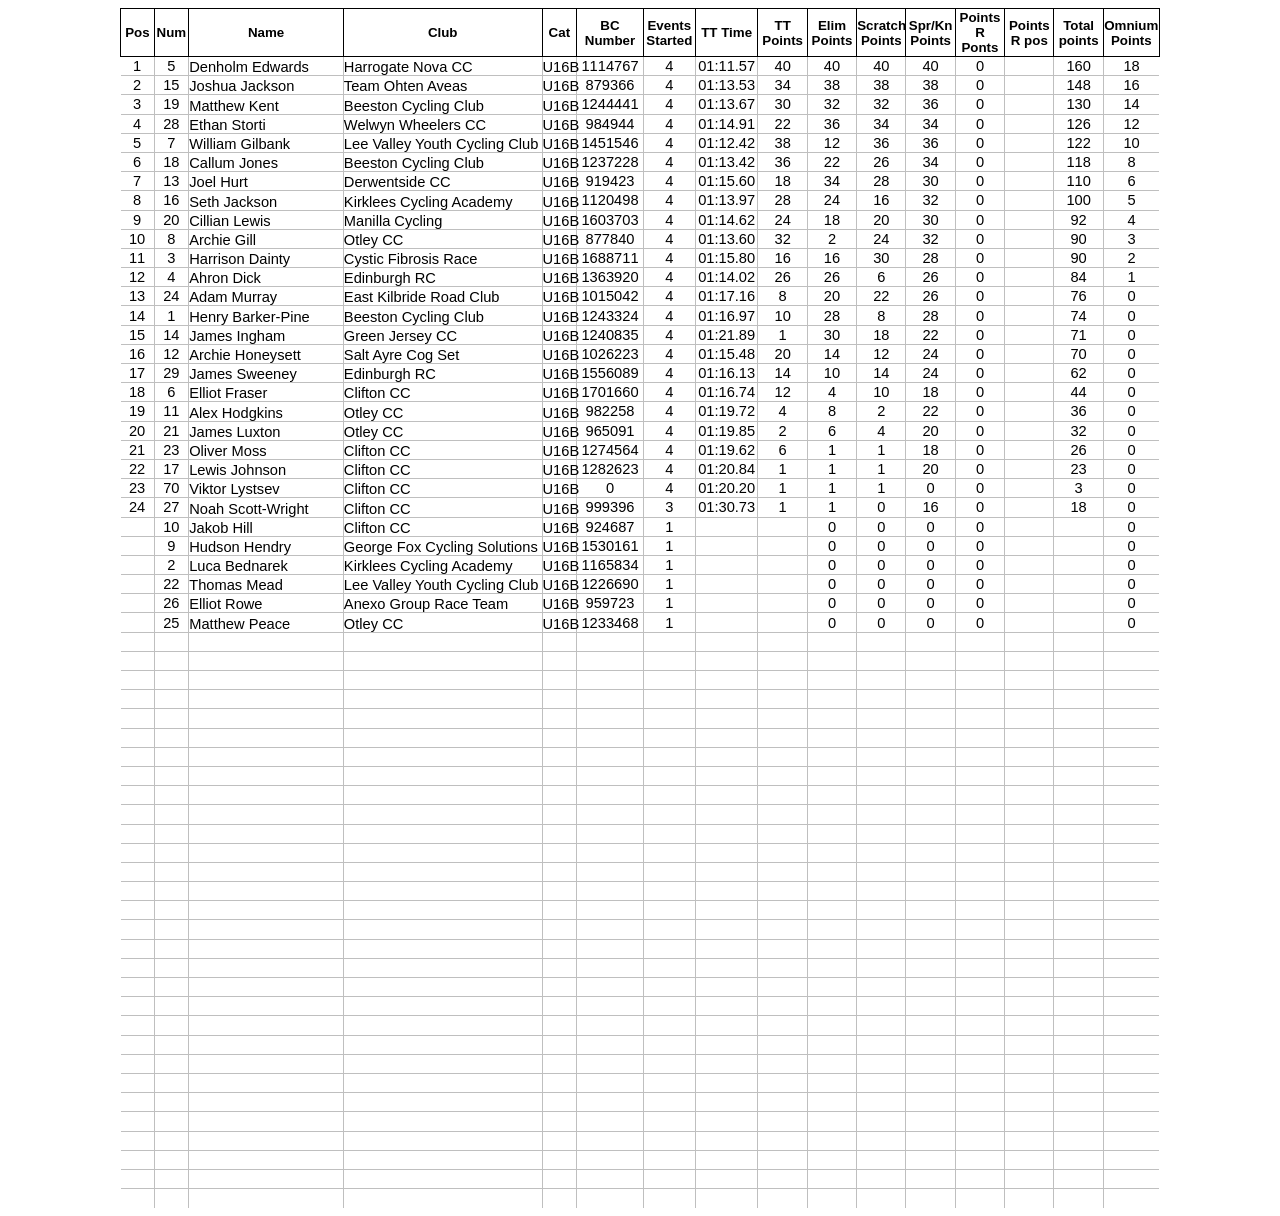
==== commit 092e6c9a: "Race updates" ====
--- a/YorkOmnium-ABoys.htm
+++ b/YorkOmnium-ABoys.htm
@@ -501,10 +501,10 @@
   <td class=xl9423830 style='border-top:none;border-left:none'>40</td>
   <td class=xl9423830 style='border-top:none;border-left:none'>40</td>
   <td class=xl9423830 style='border-top:none;border-left:none'>40</td>
-  <td class=xl9423830 style='border-top:none;border-left:none'>0</td>
+  <td class=xl9423830 style='border-top:none;border-left:none'>40</td>
   <td class=xl9423830 style='border-top:none;border-left:none'>0</td>
   <td class=xl9423830 style='border-top:none;border-left:none'>&nbsp;</td>
-  <td class=xl9423830 style='border-top:none;border-left:none'>120</td>
+  <td class=xl9423830 style='border-top:none;border-left:none'>160</td>
   <td class=xl9823830 style='border-top:none;border-left:none'>18</td>
  </tr>
  <tr height=19 style='height:14.4pt'>
@@ -520,10 +520,10 @@
   <td class=xl9523830 style='border-top:none;border-left:none'>34</td>
   <td class=xl9523830 style='border-top:none;border-left:none'>38</td>
   <td class=xl9523830 style='border-top:none;border-left:none'>38</td>
-  <td class=xl9523830 style='border-top:none;border-left:none'>0</td>
-  <td class=xl9523830 style='border-top:none;border-left:none'>0</td>
-  <td class=xl9523830 style='border-top:none;border-left:none'>&nbsp;</td>
-  <td class=xl9523830 style='border-top:none;border-left:none'>110</td>
+  <td class=xl9523830 style='border-top:none;border-left:none'>38</td>
+  <td class=xl9523830 style='border-top:none;border-left:none'>0</td>
+  <td class=xl9523830 style='border-top:none;border-left:none'>&nbsp;</td>
+  <td class=xl9523830 style='border-top:none;border-left:none'>148</td>
   <td class=xl9923830 style='border-top:none;border-left:none'>16</td>
  </tr>
  <tr height=19 style='height:14.4pt'>
@@ -539,10 +539,10 @@
   <td class=xl9523830 style='border-top:none;border-left:none'>30</td>
   <td class=xl9523830 style='border-top:none;border-left:none'>32</td>
   <td class=xl9523830 style='border-top:none;border-left:none'>32</td>
-  <td class=xl9523830 style='border-top:none;border-left:none'>0</td>
-  <td class=xl9523830 style='border-top:none;border-left:none'>0</td>
-  <td class=xl9523830 style='border-top:none;border-left:none'>&nbsp;</td>
-  <td class=xl9523830 style='border-top:none;border-left:none'>94</td>
+  <td class=xl9523830 style='border-top:none;border-left:none'>36</td>
+  <td class=xl9523830 style='border-top:none;border-left:none'>0</td>
+  <td class=xl9523830 style='border-top:none;border-left:none'>&nbsp;</td>
+  <td class=xl9523830 style='border-top:none;border-left:none'>130</td>
   <td class=xl9923830 style='border-top:none;border-left:none'>14</td>
  </tr>
  <tr height=19 style='height:14.4pt'>
@@ -558,10 +558,10 @@
   <td class=xl9523830 style='border-top:none;border-left:none'>22</td>
   <td class=xl9523830 style='border-top:none;border-left:none'>36</td>
   <td class=xl9523830 style='border-top:none;border-left:none'>34</td>
-  <td class=xl9523830 style='border-top:none;border-left:none'>0</td>
-  <td class=xl9523830 style='border-top:none;border-left:none'>0</td>
-  <td class=xl9523830 style='border-top:none;border-left:none'>&nbsp;</td>
-  <td class=xl9523830 style='border-top:none;border-left:none'>92</td>
+  <td class=xl9523830 style='border-top:none;border-left:none'>34</td>
+  <td class=xl9523830 style='border-top:none;border-left:none'>0</td>
+  <td class=xl9523830 style='border-top:none;border-left:none'>&nbsp;</td>
+  <td class=xl9523830 style='border-top:none;border-left:none'>126</td>
   <td class=xl9923830 style='border-top:none;border-left:none'>12</td>
  </tr>
  <tr height=19 style='height:14.4pt'>
@@ -577,10 +577,10 @@
   <td class=xl9523830 style='border-top:none;border-left:none'>38</td>
   <td class=xl9523830 style='border-top:none;border-left:none'>12</td>
   <td class=xl9523830 style='border-top:none;border-left:none'>36</td>
-  <td class=xl9523830 style='border-top:none;border-left:none'>0</td>
-  <td class=xl9523830 style='border-top:none;border-left:none'>0</td>
-  <td class=xl9523830 style='border-top:none;border-left:none'>&nbsp;</td>
-  <td class=xl9523830 style='border-top:none;border-left:none'>86</td>
+  <td class=xl9523830 style='border-top:none;border-left:none'>36</td>
+  <td class=xl9523830 style='border-top:none;border-left:none'>0</td>
+  <td class=xl9523830 style='border-top:none;border-left:none'>&nbsp;</td>
+  <td class=xl9523830 style='border-top:none;border-left:none'>122</td>
   <td class=xl9923830 style='border-top:none;border-left:none'>10</td>
  </tr>
  <tr height=19 style='height:14.4pt'>
@@ -596,10 +596,10 @@
   <td class=xl9523830 style='border-top:none;border-left:none'>36</td>
   <td class=xl9523830 style='border-top:none;border-left:none'>22</td>
   <td class=xl9523830 style='border-top:none;border-left:none'>26</td>
-  <td class=xl9523830 style='border-top:none;border-left:none'>0</td>
-  <td class=xl9523830 style='border-top:none;border-left:none'>0</td>
-  <td class=xl9523830 style='border-top:none;border-left:none'>&nbsp;</td>
-  <td class=xl9523830 style='border-top:none;border-left:none'>84</td>
+  <td class=xl9523830 style='border-top:none;border-left:none'>34</td>
+  <td class=xl9523830 style='border-top:none;border-left:none'>0</td>
+  <td class=xl9523830 style='border-top:none;border-left:none'>&nbsp;</td>
+  <td class=xl9523830 style='border-top:none;border-left:none'>118</td>
   <td class=xl9923830 style='border-top:none;border-left:none'>8</td>
  </tr>
  <tr height=19 style='height:14.4pt'>
@@ -614,10 +614,10 @@
   <td class=xl9523830 style='border-top:none;border-left:none'>18</td>
   <td class=xl9523830 style='border-top:none;border-left:none'>34</td>
   <td class=xl9523830 style='border-top:none;border-left:none'>28</td>
-  <td class=xl9523830 style='border-top:none;border-left:none'>0</td>
-  <td class=xl9523830 style='border-top:none;border-left:none'>0</td>
-  <td class=xl9523830 style='border-top:none;border-left:none'>&nbsp;</td>
-  <td class=xl9523830 style='border-top:none;border-left:none'>80</td>
+  <td class=xl9523830 style='border-top:none;border-left:none'>30</td>
+  <td class=xl9523830 style='border-top:none;border-left:none'>0</td>
+  <td class=xl9523830 style='border-top:none;border-left:none'>&nbsp;</td>
+  <td class=xl9523830 style='border-top:none;border-left:none'>110</td>
   <td class=xl9923830 style='border-top:none;border-left:none'>6</td>
  </tr>
  <tr height=19 style='height:14.4pt'>
@@ -633,14 +633,50 @@
   <td class=xl9523830 style='border-top:none;border-left:none'>28</td>
   <td class=xl9523830 style='border-top:none;border-left:none'>24</td>
   <td class=xl9523830 style='border-top:none;border-left:none'>16</td>
-  <td class=xl9523830 style='border-top:none;border-left:none'>0</td>
-  <td class=xl9523830 style='border-top:none;border-left:none'>0</td>
-  <td class=xl9523830 style='border-top:none;border-left:none'>&nbsp;</td>
-  <td class=xl9523830 style='border-top:none;border-left:none'>68</td>
+  <td class=xl9523830 style='border-top:none;border-left:none'>32</td>
+  <td class=xl9523830 style='border-top:none;border-left:none'>0</td>
+  <td class=xl9523830 style='border-top:none;border-left:none'>&nbsp;</td>
+  <td class=xl9523830 style='border-top:none;border-left:none'>100</td>
   <td class=xl9923830 style='border-top:none;border-left:none'>5</td>
  </tr>
  <tr height=19 style='height:14.4pt'>
   <td height=19 class=xl9723830 style='height:14.4pt;border-top:none'>9</td>
+  <td class=xl9523830 style='border-top:none;border-left:none'>20</td>
+  <td class=xl10323830 style='border-top:none;border-left:none'>Cillian Lewis</td>
+  <td class=xl10323830 style='border-top:none;border-left:none'>Manilla Cycling</td>
+  <td class=xl10423830 style='border-top:none;border-left:none'>U16B</td>
+  <td class=xl9523830 style='border-top:none;border-left:none'>1603703</td>
+  <td class=xl9523830 style='border-top:none;border-left:none'>4</td>
+  <td class=xl10523830 style='border-top:none;border-left:none'>01:14.62</td>
+  <td class=xl9523830 style='border-top:none;border-left:none'>24</td>
+  <td class=xl9523830 style='border-top:none;border-left:none'>18</td>
+  <td class=xl9523830 style='border-top:none;border-left:none'>20</td>
+  <td class=xl9523830 style='border-top:none;border-left:none'>30</td>
+  <td class=xl9523830 style='border-top:none;border-left:none'>0</td>
+  <td class=xl9523830 style='border-top:none;border-left:none'>&nbsp;</td>
+  <td class=xl9523830 style='border-top:none;border-left:none'>92</td>
+  <td class=xl9923830 style='border-top:none;border-left:none'>4</td>
+ </tr>
+ <tr height=19 style='height:14.4pt'>
+  <td height=19 class=xl9723830 style='height:14.4pt;border-top:none'>10</td>
+  <td class=xl9523830 style='border-top:none;border-left:none'>8</td>
+  <td class=xl10323830 style='border-top:none;border-left:none'>Archie Gill</td>
+  <td class=xl10323830 style='border-top:none;border-left:none'>Otley CC</td>
+  <td class=xl10423830 style='border-top:none;border-left:none'>U16B</td>
+  <td class=xl9523830 style='border-top:none;border-left:none'>877840</td>
+  <td class=xl9523830 style='border-top:none;border-left:none'>4</td>
+  <td class=xl10523830 style='border-top:none;border-left:none'>01:13.60</td>
+  <td class=xl9523830 style='border-top:none;border-left:none'>32</td>
+  <td class=xl9523830 style='border-top:none;border-left:none'>2</td>
+  <td class=xl9523830 style='border-top:none;border-left:none'>24</td>
+  <td class=xl9523830 style='border-top:none;border-left:none'>32</td>
+  <td class=xl9523830 style='border-top:none;border-left:none'>0</td>
+  <td class=xl9523830 style='border-top:none;border-left:none'>&nbsp;</td>
+  <td class=xl9523830 style='border-top:none;border-left:none'>90</td>
+  <td class=xl9923830 style='border-top:none;border-left:none'>3</td>
+ </tr>
+ <tr height=19 style='height:14.4pt'>
+  <td height=19 class=xl9723830 style='height:14.4pt;border-top:none'>11</td>
   <td class=xl9523830 style='border-top:none;border-left:none'>3</td>
   <td class=xl10323830 style='border-top:none;border-left:none'>Harrison Dainty</td>
   <td class=xl10323830 style='border-top:none;border-left:none'>Cystic Fibrosis
@@ -652,46 +688,10 @@
   <td class=xl9523830 style='border-top:none;border-left:none'>16</td>
   <td class=xl9523830 style='border-top:none;border-left:none'>16</td>
   <td class=xl9523830 style='border-top:none;border-left:none'>30</td>
-  <td class=xl9523830 style='border-top:none;border-left:none'>0</td>
-  <td class=xl9523830 style='border-top:none;border-left:none'>0</td>
-  <td class=xl9523830 style='border-top:none;border-left:none'>&nbsp;</td>
-  <td class=xl9523830 style='border-top:none;border-left:none'>62</td>
-  <td class=xl9923830 style='border-top:none;border-left:none'>4</td>
- </tr>
- <tr height=19 style='height:14.4pt'>
-  <td height=19 class=xl9723830 style='height:14.4pt;border-top:none'>10</td>
-  <td class=xl9523830 style='border-top:none;border-left:none'>20</td>
-  <td class=xl10323830 style='border-top:none;border-left:none'>Cillian Lewis</td>
-  <td class=xl10323830 style='border-top:none;border-left:none'>Manilla Cycling</td>
-  <td class=xl10423830 style='border-top:none;border-left:none'>U16B</td>
-  <td class=xl9523830 style='border-top:none;border-left:none'>1603703</td>
-  <td class=xl9523830 style='border-top:none;border-left:none'>4</td>
-  <td class=xl10523830 style='border-top:none;border-left:none'>01:14.62</td>
-  <td class=xl9523830 style='border-top:none;border-left:none'>24</td>
-  <td class=xl9523830 style='border-top:none;border-left:none'>18</td>
-  <td class=xl9523830 style='border-top:none;border-left:none'>20</td>
-  <td class=xl9523830 style='border-top:none;border-left:none'>0</td>
-  <td class=xl9523830 style='border-top:none;border-left:none'>0</td>
-  <td class=xl9523830 style='border-top:none;border-left:none'>&nbsp;</td>
-  <td class=xl9523830 style='border-top:none;border-left:none'>62</td>
-  <td class=xl9923830 style='border-top:none;border-left:none'>3</td>
- </tr>
- <tr height=19 style='height:14.4pt'>
-  <td height=19 class=xl9723830 style='height:14.4pt;border-top:none'>11</td>
-  <td class=xl9523830 style='border-top:none;border-left:none'>8</td>
-  <td class=xl10323830 style='border-top:none;border-left:none'>Archie Gill</td>
-  <td class=xl10323830 style='border-top:none;border-left:none'>Otley CC</td>
-  <td class=xl10423830 style='border-top:none;border-left:none'>U16B</td>
-  <td class=xl9523830 style='border-top:none;border-left:none'>877840</td>
-  <td class=xl9523830 style='border-top:none;border-left:none'>4</td>
-  <td class=xl10523830 style='border-top:none;border-left:none'>01:13.60</td>
-  <td class=xl9523830 style='border-top:none;border-left:none'>32</td>
-  <td class=xl9523830 style='border-top:none;border-left:none'>2</td>
-  <td class=xl9523830 style='border-top:none;border-left:none'>24</td>
-  <td class=xl9523830 style='border-top:none;border-left:none'>0</td>
-  <td class=xl9523830 style='border-top:none;border-left:none'>0</td>
-  <td class=xl9523830 style='border-top:none;border-left:none'>&nbsp;</td>
-  <td class=xl9523830 style='border-top:none;border-left:none'>58</td>
+  <td class=xl9523830 style='border-top:none;border-left:none'>28</td>
+  <td class=xl9523830 style='border-top:none;border-left:none'>0</td>
+  <td class=xl9523830 style='border-top:none;border-left:none'>&nbsp;</td>
+  <td class=xl9523830 style='border-top:none;border-left:none'>90</td>
   <td class=xl9923830 style='border-top:none;border-left:none'>2</td>
  </tr>
  <tr height=19 style='height:14.4pt'>
@@ -706,10 +706,10 @@
   <td class=xl9523830 style='border-top:none;border-left:none'>26</td>
   <td class=xl9523830 style='border-top:none;border-left:none'>26</td>
   <td class=xl9523830 style='border-top:none;border-left:none'>6</td>
-  <td class=xl9523830 style='border-top:none;border-left:none'>0</td>
-  <td class=xl9523830 style='border-top:none;border-left:none'>0</td>
-  <td class=xl9523830 style='border-top:none;border-left:none'>&nbsp;</td>
-  <td class=xl9523830 style='border-top:none;border-left:none'>58</td>
+  <td class=xl9523830 style='border-top:none;border-left:none'>26</td>
+  <td class=xl9523830 style='border-top:none;border-left:none'>0</td>
+  <td class=xl9523830 style='border-top:none;border-left:none'>&nbsp;</td>
+  <td class=xl9523830 style='border-top:none;border-left:none'>84</td>
   <td class=xl9923830 style='border-top:none;border-left:none'>1</td>
  </tr>
  <tr height=19 style='height:14.4pt'>
@@ -725,14 +725,34 @@
   <td class=xl9523830 style='border-top:none;border-left:none'>8</td>
   <td class=xl9523830 style='border-top:none;border-left:none'>20</td>
   <td class=xl9523830 style='border-top:none;border-left:none'>22</td>
-  <td class=xl9523830 style='border-top:none;border-left:none'>0</td>
-  <td class=xl9523830 style='border-top:none;border-left:none'>0</td>
-  <td class=xl9523830 style='border-top:none;border-left:none'>&nbsp;</td>
-  <td class=xl9523830 style='border-top:none;border-left:none'>50</td>
+  <td class=xl9523830 style='border-top:none;border-left:none'>26</td>
+  <td class=xl9523830 style='border-top:none;border-left:none'>0</td>
+  <td class=xl9523830 style='border-top:none;border-left:none'>&nbsp;</td>
+  <td class=xl9523830 style='border-top:none;border-left:none'>76</td>
   <td class=xl9923830 style='border-top:none;border-left:none'>0</td>
  </tr>
  <tr height=19 style='height:14.4pt'>
   <td height=19 class=xl9723830 style='height:14.4pt;border-top:none'>14</td>
+  <td class=xl9523830 style='border-top:none;border-left:none'>1</td>
+  <td class=xl10323830 style='border-top:none;border-left:none'>Henry
+  Barker-Pine</td>
+  <td class=xl10323830 style='border-top:none;border-left:none'>Beeston Cycling
+  Club</td>
+  <td class=xl10423830 style='border-top:none;border-left:none'>U16B</td>
+  <td class=xl9523830 style='border-top:none;border-left:none'>1243324</td>
+  <td class=xl9523830 style='border-top:none;border-left:none'>4</td>
+  <td class=xl10523830 style='border-top:none;border-left:none'>01:16.97</td>
+  <td class=xl9523830 style='border-top:none;border-left:none'>10</td>
+  <td class=xl9523830 style='border-top:none;border-left:none'>28</td>
+  <td class=xl9523830 style='border-top:none;border-left:none'>8</td>
+  <td class=xl9523830 style='border-top:none;border-left:none'>28</td>
+  <td class=xl9523830 style='border-top:none;border-left:none'>0</td>
+  <td class=xl9523830 style='border-top:none;border-left:none'>&nbsp;</td>
+  <td class=xl9523830 style='border-top:none;border-left:none'>74</td>
+  <td class=xl9923830 style='border-top:none;border-left:none'>0</td>
+ </tr>
+ <tr height=19 style='height:14.4pt'>
+  <td height=19 class=xl9723830 style='height:14.4pt;border-top:none'>15</td>
   <td class=xl9523830 style='border-top:none;border-left:none'>14</td>
   <td class=xl10323830 style='border-top:none;border-left:none'>James Ingham</td>
   <td class=xl10323830 style='border-top:none;border-left:none'>Green Jersey CC</td>
@@ -743,14 +763,14 @@
   <td class=xl9523830 style='border-top:none;border-left:none'>1</td>
   <td class=xl9523830 style='border-top:none;border-left:none'>30</td>
   <td class=xl9523830 style='border-top:none;border-left:none'>18</td>
-  <td class=xl9523830 style='border-top:none;border-left:none'>0</td>
-  <td class=xl9523830 style='border-top:none;border-left:none'>0</td>
-  <td class=xl9523830 style='border-top:none;border-left:none'>&nbsp;</td>
-  <td class=xl9523830 style='border-top:none;border-left:none'>49</td>
-  <td class=xl9923830 style='border-top:none;border-left:none'>0</td>
- </tr>
- <tr height=19 style='height:14.4pt'>
-  <td height=19 class=xl9723830 style='height:14.4pt;border-top:none'>15</td>
+  <td class=xl9523830 style='border-top:none;border-left:none'>22</td>
+  <td class=xl9523830 style='border-top:none;border-left:none'>0</td>
+  <td class=xl9523830 style='border-top:none;border-left:none'>&nbsp;</td>
+  <td class=xl9523830 style='border-top:none;border-left:none'>71</td>
+  <td class=xl9923830 style='border-top:none;border-left:none'>0</td>
+ </tr>
+ <tr height=19 style='height:14.4pt'>
+  <td height=19 class=xl9723830 style='height:14.4pt;border-top:none'>16</td>
   <td class=xl9523830 style='border-top:none;border-left:none'>12</td>
   <td class=xl10323830 style='border-top:none;border-left:none'>Archie
   Honeysett</td>
@@ -763,30 +783,10 @@
   <td class=xl9523830 style='border-top:none;border-left:none'>20</td>
   <td class=xl9523830 style='border-top:none;border-left:none'>14</td>
   <td class=xl9523830 style='border-top:none;border-left:none'>12</td>
-  <td class=xl9523830 style='border-top:none;border-left:none'>0</td>
-  <td class=xl9523830 style='border-top:none;border-left:none'>0</td>
-  <td class=xl9523830 style='border-top:none;border-left:none'>&nbsp;</td>
-  <td class=xl9523830 style='border-top:none;border-left:none'>46</td>
-  <td class=xl9923830 style='border-top:none;border-left:none'>0</td>
- </tr>
- <tr height=19 style='height:14.4pt'>
-  <td height=19 class=xl9723830 style='height:14.4pt;border-top:none'>16</td>
-  <td class=xl9523830 style='border-top:none;border-left:none'>1</td>
-  <td class=xl10323830 style='border-top:none;border-left:none'>Henry
-  Barker-Pine</td>
-  <td class=xl10323830 style='border-top:none;border-left:none'>Beeston Cycling
-  Club</td>
-  <td class=xl10423830 style='border-top:none;border-left:none'>U16B</td>
-  <td class=xl9523830 style='border-top:none;border-left:none'>1243324</td>
-  <td class=xl9523830 style='border-top:none;border-left:none'>4</td>
-  <td class=xl10523830 style='border-top:none;border-left:none'>01:16.97</td>
-  <td class=xl9523830 style='border-top:none;border-left:none'>10</td>
-  <td class=xl9523830 style='border-top:none;border-left:none'>28</td>
-  <td class=xl9523830 style='border-top:none;border-left:none'>8</td>
-  <td class=xl9523830 style='border-top:none;border-left:none'>0</td>
-  <td class=xl9523830 style='border-top:none;border-left:none'>0</td>
-  <td class=xl9523830 style='border-top:none;border-left:none'>&nbsp;</td>
-  <td class=xl9523830 style='border-top:none;border-left:none'>46</td>
+  <td class=xl9523830 style='border-top:none;border-left:none'>24</td>
+  <td class=xl9523830 style='border-top:none;border-left:none'>0</td>
+  <td class=xl9523830 style='border-top:none;border-left:none'>&nbsp;</td>
+  <td class=xl9523830 style='border-top:none;border-left:none'>70</td>
   <td class=xl9923830 style='border-top:none;border-left:none'>0</td>
  </tr>
  <tr height=19 style='height:14.4pt'>
@@ -801,10 +801,10 @@
   <td class=xl9523830 style='border-top:none;border-left:none'>14</td>
   <td class=xl9523830 style='border-top:none;border-left:none'>10</td>
   <td class=xl9523830 style='border-top:none;border-left:none'>14</td>
-  <td class=xl9523830 style='border-top:none;border-left:none'>0</td>
-  <td class=xl9523830 style='border-top:none;border-left:none'>0</td>
-  <td class=xl9523830 style='border-top:none;border-left:none'>&nbsp;</td>
-  <td class=xl9523830 style='border-top:none;border-left:none'>38</td>
+  <td class=xl9523830 style='border-top:none;border-left:none'>24</td>
+  <td class=xl9523830 style='border-top:none;border-left:none'>0</td>
+  <td class=xl9523830 style='border-top:none;border-left:none'>&nbsp;</td>
+  <td class=xl9523830 style='border-top:none;border-left:none'>62</td>
   <td class=xl9923830 style='border-top:none;border-left:none'>0</td>
  </tr>
  <tr height=19 style='height:14.4pt'>
@@ -819,10 +819,10 @@
   <td class=xl9523830 style='border-top:none;border-left:none'>12</td>
   <td class=xl9523830 style='border-top:none;border-left:none'>4</td>
   <td class=xl9523830 style='border-top:none;border-left:none'>10</td>
-  <td class=xl9523830 style='border-top:none;border-left:none'>0</td>
-  <td class=xl9523830 style='border-top:none;border-left:none'>0</td>
-  <td class=xl9523830 style='border-top:none;border-left:none'>&nbsp;</td>
-  <td class=xl9523830 style='border-top:none;border-left:none'>26</td>
+  <td class=xl9523830 style='border-top:none;border-left:none'>18</td>
+  <td class=xl9523830 style='border-top:none;border-left:none'>0</td>
+  <td class=xl9523830 style='border-top:none;border-left:none'>&nbsp;</td>
+  <td class=xl9523830 style='border-top:none;border-left:none'>44</td>
   <td class=xl9923830 style='border-top:none;border-left:none'>0</td>
  </tr>
  <tr height=19 style='height:14.4pt'>
@@ -837,10 +837,10 @@
   <td class=xl9523830 style='border-top:none;border-left:none'>4</td>
   <td class=xl9523830 style='border-top:none;border-left:none'>8</td>
   <td class=xl9523830 style='border-top:none;border-left:none'>2</td>
-  <td class=xl9523830 style='border-top:none;border-left:none'>0</td>
-  <td class=xl9523830 style='border-top:none;border-left:none'>0</td>
-  <td class=xl9523830 style='border-top:none;border-left:none'>&nbsp;</td>
-  <td class=xl9523830 style='border-top:none;border-left:none'>14</td>
+  <td class=xl9523830 style='border-top:none;border-left:none'>22</td>
+  <td class=xl9523830 style='border-top:none;border-left:none'>0</td>
+  <td class=xl9523830 style='border-top:none;border-left:none'>&nbsp;</td>
+  <td class=xl9523830 style='border-top:none;border-left:none'>36</td>
   <td class=xl9923830 style='border-top:none;border-left:none'>0</td>
  </tr>
  <tr height=19 style='height:14.4pt'>
@@ -855,10 +855,10 @@
   <td class=xl9523830 style='border-top:none;border-left:none'>2</td>
   <td class=xl9523830 style='border-top:none;border-left:none'>6</td>
   <td class=xl9523830 style='border-top:none;border-left:none'>4</td>
-  <td class=xl9523830 style='border-top:none;border-left:none'>0</td>
-  <td class=xl9523830 style='border-top:none;border-left:none'>0</td>
-  <td class=xl9523830 style='border-top:none;border-left:none'>&nbsp;</td>
-  <td class=xl9523830 style='border-top:none;border-left:none'>12</td>
+  <td class=xl9523830 style='border-top:none;border-left:none'>20</td>
+  <td class=xl9523830 style='border-top:none;border-left:none'>0</td>
+  <td class=xl9523830 style='border-top:none;border-left:none'>&nbsp;</td>
+  <td class=xl9523830 style='border-top:none;border-left:none'>32</td>
   <td class=xl9923830 style='border-top:none;border-left:none'>0</td>
  </tr>
  <tr height=19 style='height:14.4pt'>
@@ -873,14 +873,32 @@
   <td class=xl9523830 style='border-top:none;border-left:none'>6</td>
   <td class=xl9523830 style='border-top:none;border-left:none'>1</td>
   <td class=xl9523830 style='border-top:none;border-left:none'>1</td>
-  <td class=xl9523830 style='border-top:none;border-left:none'>0</td>
-  <td class=xl9523830 style='border-top:none;border-left:none'>0</td>
-  <td class=xl9523830 style='border-top:none;border-left:none'>&nbsp;</td>
-  <td class=xl9523830 style='border-top:none;border-left:none'>8</td>
+  <td class=xl9523830 style='border-top:none;border-left:none'>18</td>
+  <td class=xl9523830 style='border-top:none;border-left:none'>0</td>
+  <td class=xl9523830 style='border-top:none;border-left:none'>&nbsp;</td>
+  <td class=xl9523830 style='border-top:none;border-left:none'>26</td>
   <td class=xl9923830 style='border-top:none;border-left:none'>0</td>
  </tr>
  <tr height=19 style='height:14.4pt'>
   <td height=19 class=xl9723830 style='height:14.4pt;border-top:none'>22</td>
+  <td class=xl9523830 style='border-top:none;border-left:none'>17</td>
+  <td class=xl10323830 style='border-top:none;border-left:none'>Lewis Johnson</td>
+  <td class=xl10323830 style='border-top:none;border-left:none'>Clifton CC</td>
+  <td class=xl10423830 style='border-top:none;border-left:none'>U16B</td>
+  <td class=xl9523830 style='border-top:none;border-left:none'>1282623</td>
+  <td class=xl9523830 style='border-top:none;border-left:none'>4</td>
+  <td class=xl10523830 style='border-top:none;border-left:none'>01:20.84</td>
+  <td class=xl9523830 style='border-top:none;border-left:none'>1</td>
+  <td class=xl9523830 style='border-top:none;border-left:none'>1</td>
+  <td class=xl9523830 style='border-top:none;border-left:none'>1</td>
+  <td class=xl9523830 style='border-top:none;border-left:none'>20</td>
+  <td class=xl9523830 style='border-top:none;border-left:none'>0</td>
+  <td class=xl9523830 style='border-top:none;border-left:none'>&nbsp;</td>
+  <td class=xl9523830 style='border-top:none;border-left:none'>23</td>
+  <td class=xl9923830 style='border-top:none;border-left:none'>0</td>
+ </tr>
+ <tr height=19 style='height:14.4pt'>
+  <td height=19 class=xl9723830 style='height:14.4pt;border-top:none'>23</td>
   <td class=xl9523830 style='border-top:none;border-left:none'>70</td>
   <td class=xl10323830 style='border-top:none;border-left:none'>Viktor Lystsev</td>
   <td class=xl10323830 style='border-top:none;border-left:none'>Clifton CC</td>
@@ -888,24 +906,6 @@
   <td class=xl9523830 style='border-top:none;border-left:none'>0</td>
   <td class=xl9523830 style='border-top:none;border-left:none'>4</td>
   <td class=xl10523830 style='border-top:none;border-left:none'>01:20.20</td>
-  <td class=xl9523830 style='border-top:none;border-left:none'>1</td>
-  <td class=xl9523830 style='border-top:none;border-left:none'>1</td>
-  <td class=xl9523830 style='border-top:none;border-left:none'>1</td>
-  <td class=xl9523830 style='border-top:none;border-left:none'>0</td>
-  <td class=xl9523830 style='border-top:none;border-left:none'>0</td>
-  <td class=xl9523830 style='border-top:none;border-left:none'>&nbsp;</td>
-  <td class=xl9523830 style='border-top:none;border-left:none'>3</td>
-  <td class=xl9923830 style='border-top:none;border-left:none'>0</td>
- </tr>
- <tr height=19 style='height:14.4pt'>
-  <td height=19 class=xl9723830 style='height:14.4pt;border-top:none'>23</td>
-  <td class=xl9523830 style='border-top:none;border-left:none'>17</td>
-  <td class=xl10323830 style='border-top:none;border-left:none'>Lewis Johnson</td>
-  <td class=xl10323830 style='border-top:none;border-left:none'>Clifton CC</td>
-  <td class=xl10423830 style='border-top:none;border-left:none'>U16B</td>
-  <td class=xl9523830 style='border-top:none;border-left:none'>1282623</td>
-  <td class=xl9523830 style='border-top:none;border-left:none'>4</td>
-  <td class=xl10523830 style='border-top:none;border-left:none'>01:20.84</td>
   <td class=xl9523830 style='border-top:none;border-left:none'>1</td>
   <td class=xl9523830 style='border-top:none;border-left:none'>1</td>
   <td class=xl9523830 style='border-top:none;border-left:none'>1</td>
@@ -928,10 +928,10 @@
   <td class=xl9523830 style='border-top:none;border-left:none'>1</td>
   <td class=xl9523830 style='border-top:none;border-left:none'>1</td>
   <td class=xl9523830 style='border-top:none;border-left:none'>0</td>
-  <td class=xl9523830 style='border-top:none;border-left:none'>0</td>
-  <td class=xl9523830 style='border-top:none;border-left:none'>0</td>
-  <td class=xl9523830 style='border-top:none;border-left:none'>&nbsp;</td>
-  <td class=xl9523830 style='border-top:none;border-left:none'>2</td>
+  <td class=xl9523830 style='border-top:none;border-left:none'>16</td>
+  <td class=xl9523830 style='border-top:none;border-left:none'>0</td>
+  <td class=xl9523830 style='border-top:none;border-left:none'>&nbsp;</td>
+  <td class=xl9523830 style='border-top:none;border-left:none'>18</td>
   <td class=xl9923830 style='border-top:none;border-left:none'>0</td>
  </tr>
  <tr height=19 style='height:14.4pt'>
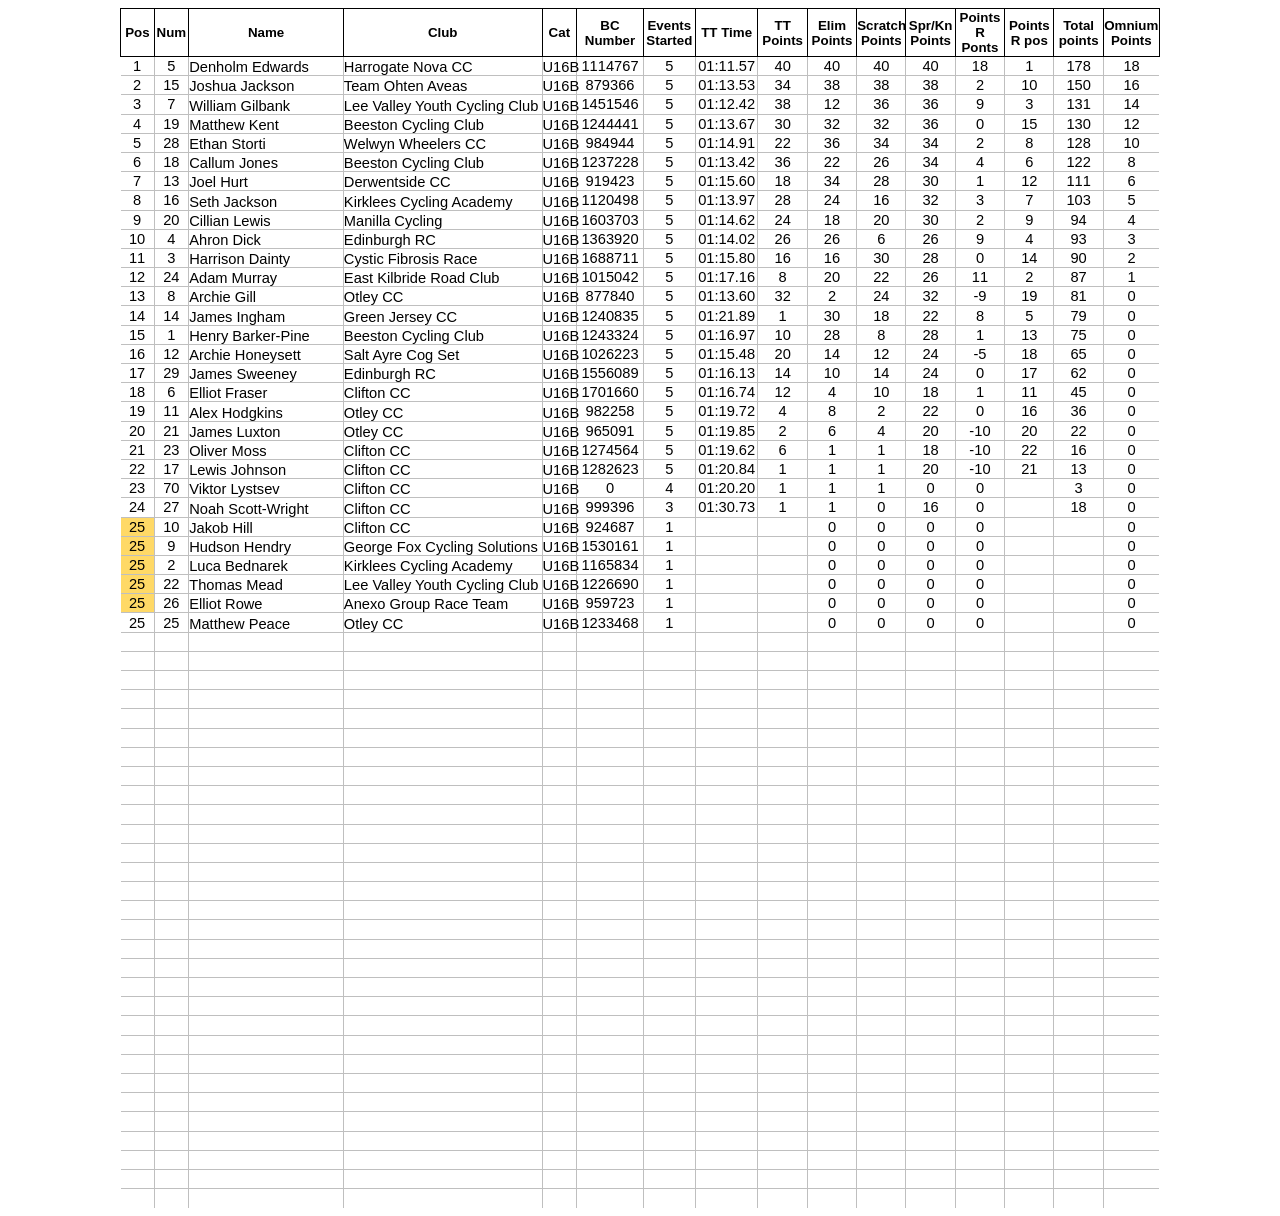
==== commit 7f8cb42b: "Race updates" ====
--- a/YorkOmnium-ABoys.htm
+++ b/YorkOmnium-ABoys.htm
@@ -496,15 +496,15 @@
   CC</td>
   <td class=xl10123830 style='border-top:none;border-left:none'>U16B</td>
   <td class=xl9423830 style='border-top:none;border-left:none'>1114767</td>
-  <td class=xl9423830 style='border-top:none;border-left:none'>4</td>
+  <td class=xl9423830 style='border-top:none;border-left:none'>5</td>
   <td class=xl10223830 style='border-top:none;border-left:none'>01:11.57</td>
   <td class=xl9423830 style='border-top:none;border-left:none'>40</td>
   <td class=xl9423830 style='border-top:none;border-left:none'>40</td>
   <td class=xl9423830 style='border-top:none;border-left:none'>40</td>
   <td class=xl9423830 style='border-top:none;border-left:none'>40</td>
-  <td class=xl9423830 style='border-top:none;border-left:none'>0</td>
-  <td class=xl9423830 style='border-top:none;border-left:none'>&nbsp;</td>
-  <td class=xl9423830 style='border-top:none;border-left:none'>160</td>
+  <td class=xl9423830 style='border-top:none;border-left:none'>18</td>
+  <td class=xl9423830 style='border-top:none;border-left:none'>1</td>
+  <td class=xl9423830 style='border-top:none;border-left:none'>178</td>
   <td class=xl9823830 style='border-top:none;border-left:none'>18</td>
  </tr>
  <tr height=19 style='height:14.4pt'>
@@ -515,72 +515,72 @@
   Aveas</td>
   <td class=xl10423830 style='border-top:none;border-left:none'>U16B</td>
   <td class=xl9523830 style='border-top:none;border-left:none'>879366</td>
-  <td class=xl9523830 style='border-top:none;border-left:none'>4</td>
+  <td class=xl9523830 style='border-top:none;border-left:none'>5</td>
   <td class=xl10523830 style='border-top:none;border-left:none'>01:13.53</td>
   <td class=xl9523830 style='border-top:none;border-left:none'>34</td>
   <td class=xl9523830 style='border-top:none;border-left:none'>38</td>
   <td class=xl9523830 style='border-top:none;border-left:none'>38</td>
   <td class=xl9523830 style='border-top:none;border-left:none'>38</td>
-  <td class=xl9523830 style='border-top:none;border-left:none'>0</td>
-  <td class=xl9523830 style='border-top:none;border-left:none'>&nbsp;</td>
-  <td class=xl9523830 style='border-top:none;border-left:none'>148</td>
+  <td class=xl9523830 style='border-top:none;border-left:none'>2</td>
+  <td class=xl9523830 style='border-top:none;border-left:none'>10</td>
+  <td class=xl9523830 style='border-top:none;border-left:none'>150</td>
   <td class=xl9923830 style='border-top:none;border-left:none'>16</td>
  </tr>
  <tr height=19 style='height:14.4pt'>
   <td height=19 class=xl9723830 style='height:14.4pt;border-top:none'>3</td>
+  <td class=xl9523830 style='border-top:none;border-left:none'>7</td>
+  <td class=xl10323830 style='border-top:none;border-left:none'>William Gilbank</td>
+  <td class=xl10323830 style='border-top:none;border-left:none'>Lee Valley
+  Youth Cycling Club</td>
+  <td class=xl10423830 style='border-top:none;border-left:none'>U16B</td>
+  <td class=xl9523830 style='border-top:none;border-left:none'>1451546</td>
+  <td class=xl9523830 style='border-top:none;border-left:none'>5</td>
+  <td class=xl10523830 style='border-top:none;border-left:none'>01:12.42</td>
+  <td class=xl9523830 style='border-top:none;border-left:none'>38</td>
+  <td class=xl9523830 style='border-top:none;border-left:none'>12</td>
+  <td class=xl9523830 style='border-top:none;border-left:none'>36</td>
+  <td class=xl9523830 style='border-top:none;border-left:none'>36</td>
+  <td class=xl9523830 style='border-top:none;border-left:none'>9</td>
+  <td class=xl9523830 style='border-top:none;border-left:none'>3</td>
+  <td class=xl9523830 style='border-top:none;border-left:none'>131</td>
+  <td class=xl9923830 style='border-top:none;border-left:none'>14</td>
+ </tr>
+ <tr height=19 style='height:14.4pt'>
+  <td height=19 class=xl9723830 style='height:14.4pt;border-top:none'>4</td>
   <td class=xl9523830 style='border-top:none;border-left:none'>19</td>
   <td class=xl10323830 style='border-top:none;border-left:none'>Matthew Kent</td>
   <td class=xl10323830 style='border-top:none;border-left:none'>Beeston Cycling
   Club</td>
   <td class=xl10423830 style='border-top:none;border-left:none'>U16B</td>
   <td class=xl9523830 style='border-top:none;border-left:none'>1244441</td>
-  <td class=xl9523830 style='border-top:none;border-left:none'>4</td>
+  <td class=xl9523830 style='border-top:none;border-left:none'>5</td>
   <td class=xl10523830 style='border-top:none;border-left:none'>01:13.67</td>
   <td class=xl9523830 style='border-top:none;border-left:none'>30</td>
   <td class=xl9523830 style='border-top:none;border-left:none'>32</td>
   <td class=xl9523830 style='border-top:none;border-left:none'>32</td>
   <td class=xl9523830 style='border-top:none;border-left:none'>36</td>
   <td class=xl9523830 style='border-top:none;border-left:none'>0</td>
-  <td class=xl9523830 style='border-top:none;border-left:none'>&nbsp;</td>
+  <td class=xl9523830 style='border-top:none;border-left:none'>15</td>
   <td class=xl9523830 style='border-top:none;border-left:none'>130</td>
-  <td class=xl9923830 style='border-top:none;border-left:none'>14</td>
- </tr>
- <tr height=19 style='height:14.4pt'>
-  <td height=19 class=xl9723830 style='height:14.4pt;border-top:none'>4</td>
+  <td class=xl9923830 style='border-top:none;border-left:none'>12</td>
+ </tr>
+ <tr height=19 style='height:14.4pt'>
+  <td height=19 class=xl9723830 style='height:14.4pt;border-top:none'>5</td>
   <td class=xl9523830 style='border-top:none;border-left:none'>28</td>
   <td class=xl10323830 style='border-top:none;border-left:none'>Ethan Storti</td>
   <td class=xl10323830 style='border-top:none;border-left:none'>Welwyn Wheelers
   CC</td>
   <td class=xl10423830 style='border-top:none;border-left:none'>U16B</td>
   <td class=xl9523830 style='border-top:none;border-left:none'>984944</td>
-  <td class=xl9523830 style='border-top:none;border-left:none'>4</td>
+  <td class=xl9523830 style='border-top:none;border-left:none'>5</td>
   <td class=xl10523830 style='border-top:none;border-left:none'>01:14.91</td>
   <td class=xl9523830 style='border-top:none;border-left:none'>22</td>
   <td class=xl9523830 style='border-top:none;border-left:none'>36</td>
   <td class=xl9523830 style='border-top:none;border-left:none'>34</td>
   <td class=xl9523830 style='border-top:none;border-left:none'>34</td>
-  <td class=xl9523830 style='border-top:none;border-left:none'>0</td>
-  <td class=xl9523830 style='border-top:none;border-left:none'>&nbsp;</td>
-  <td class=xl9523830 style='border-top:none;border-left:none'>126</td>
-  <td class=xl9923830 style='border-top:none;border-left:none'>12</td>
- </tr>
- <tr height=19 style='height:14.4pt'>
-  <td height=19 class=xl9723830 style='height:14.4pt;border-top:none'>5</td>
-  <td class=xl9523830 style='border-top:none;border-left:none'>7</td>
-  <td class=xl10323830 style='border-top:none;border-left:none'>William Gilbank</td>
-  <td class=xl10323830 style='border-top:none;border-left:none'>Lee Valley
-  Youth Cycling Club</td>
-  <td class=xl10423830 style='border-top:none;border-left:none'>U16B</td>
-  <td class=xl9523830 style='border-top:none;border-left:none'>1451546</td>
-  <td class=xl9523830 style='border-top:none;border-left:none'>4</td>
-  <td class=xl10523830 style='border-top:none;border-left:none'>01:12.42</td>
-  <td class=xl9523830 style='border-top:none;border-left:none'>38</td>
-  <td class=xl9523830 style='border-top:none;border-left:none'>12</td>
-  <td class=xl9523830 style='border-top:none;border-left:none'>36</td>
-  <td class=xl9523830 style='border-top:none;border-left:none'>36</td>
-  <td class=xl9523830 style='border-top:none;border-left:none'>0</td>
-  <td class=xl9523830 style='border-top:none;border-left:none'>&nbsp;</td>
-  <td class=xl9523830 style='border-top:none;border-left:none'>122</td>
+  <td class=xl9523830 style='border-top:none;border-left:none'>2</td>
+  <td class=xl9523830 style='border-top:none;border-left:none'>8</td>
+  <td class=xl9523830 style='border-top:none;border-left:none'>128</td>
   <td class=xl9923830 style='border-top:none;border-left:none'>10</td>
  </tr>
  <tr height=19 style='height:14.4pt'>
@@ -591,15 +591,15 @@
   Club</td>
   <td class=xl10423830 style='border-top:none;border-left:none'>U16B</td>
   <td class=xl9523830 style='border-top:none;border-left:none'>1237228</td>
-  <td class=xl9523830 style='border-top:none;border-left:none'>4</td>
+  <td class=xl9523830 style='border-top:none;border-left:none'>5</td>
   <td class=xl10523830 style='border-top:none;border-left:none'>01:13.42</td>
   <td class=xl9523830 style='border-top:none;border-left:none'>36</td>
   <td class=xl9523830 style='border-top:none;border-left:none'>22</td>
   <td class=xl9523830 style='border-top:none;border-left:none'>26</td>
   <td class=xl9523830 style='border-top:none;border-left:none'>34</td>
-  <td class=xl9523830 style='border-top:none;border-left:none'>0</td>
-  <td class=xl9523830 style='border-top:none;border-left:none'>&nbsp;</td>
-  <td class=xl9523830 style='border-top:none;border-left:none'>118</td>
+  <td class=xl9523830 style='border-top:none;border-left:none'>4</td>
+  <td class=xl9523830 style='border-top:none;border-left:none'>6</td>
+  <td class=xl9523830 style='border-top:none;border-left:none'>122</td>
   <td class=xl9923830 style='border-top:none;border-left:none'>8</td>
  </tr>
  <tr height=19 style='height:14.4pt'>
@@ -609,15 +609,15 @@
   <td class=xl10323830 style='border-top:none;border-left:none'>Derwentside CC</td>
   <td class=xl10423830 style='border-top:none;border-left:none'>U16B</td>
   <td class=xl9523830 style='border-top:none;border-left:none'>919423</td>
-  <td class=xl9523830 style='border-top:none;border-left:none'>4</td>
+  <td class=xl9523830 style='border-top:none;border-left:none'>5</td>
   <td class=xl10523830 style='border-top:none;border-left:none'>01:15.60</td>
   <td class=xl9523830 style='border-top:none;border-left:none'>18</td>
   <td class=xl9523830 style='border-top:none;border-left:none'>34</td>
   <td class=xl9523830 style='border-top:none;border-left:none'>28</td>
   <td class=xl9523830 style='border-top:none;border-left:none'>30</td>
-  <td class=xl9523830 style='border-top:none;border-left:none'>0</td>
-  <td class=xl9523830 style='border-top:none;border-left:none'>&nbsp;</td>
-  <td class=xl9523830 style='border-top:none;border-left:none'>110</td>
+  <td class=xl9523830 style='border-top:none;border-left:none'>1</td>
+  <td class=xl9523830 style='border-top:none;border-left:none'>12</td>
+  <td class=xl9523830 style='border-top:none;border-left:none'>111</td>
   <td class=xl9923830 style='border-top:none;border-left:none'>6</td>
  </tr>
  <tr height=19 style='height:14.4pt'>
@@ -628,15 +628,15 @@
   Cycling Academy</td>
   <td class=xl10423830 style='border-top:none;border-left:none'>U16B</td>
   <td class=xl9523830 style='border-top:none;border-left:none'>1120498</td>
-  <td class=xl9523830 style='border-top:none;border-left:none'>4</td>
+  <td class=xl9523830 style='border-top:none;border-left:none'>5</td>
   <td class=xl10523830 style='border-top:none;border-left:none'>01:13.97</td>
   <td class=xl9523830 style='border-top:none;border-left:none'>28</td>
   <td class=xl9523830 style='border-top:none;border-left:none'>24</td>
   <td class=xl9523830 style='border-top:none;border-left:none'>16</td>
   <td class=xl9523830 style='border-top:none;border-left:none'>32</td>
-  <td class=xl9523830 style='border-top:none;border-left:none'>0</td>
-  <td class=xl9523830 style='border-top:none;border-left:none'>&nbsp;</td>
-  <td class=xl9523830 style='border-top:none;border-left:none'>100</td>
+  <td class=xl9523830 style='border-top:none;border-left:none'>3</td>
+  <td class=xl9523830 style='border-top:none;border-left:none'>7</td>
+  <td class=xl9523830 style='border-top:none;border-left:none'>103</td>
   <td class=xl9923830 style='border-top:none;border-left:none'>5</td>
  </tr>
  <tr height=19 style='height:14.4pt'>
@@ -646,93 +646,111 @@
   <td class=xl10323830 style='border-top:none;border-left:none'>Manilla Cycling</td>
   <td class=xl10423830 style='border-top:none;border-left:none'>U16B</td>
   <td class=xl9523830 style='border-top:none;border-left:none'>1603703</td>
-  <td class=xl9523830 style='border-top:none;border-left:none'>4</td>
+  <td class=xl9523830 style='border-top:none;border-left:none'>5</td>
   <td class=xl10523830 style='border-top:none;border-left:none'>01:14.62</td>
   <td class=xl9523830 style='border-top:none;border-left:none'>24</td>
   <td class=xl9523830 style='border-top:none;border-left:none'>18</td>
   <td class=xl9523830 style='border-top:none;border-left:none'>20</td>
   <td class=xl9523830 style='border-top:none;border-left:none'>30</td>
-  <td class=xl9523830 style='border-top:none;border-left:none'>0</td>
-  <td class=xl9523830 style='border-top:none;border-left:none'>&nbsp;</td>
-  <td class=xl9523830 style='border-top:none;border-left:none'>92</td>
+  <td class=xl9523830 style='border-top:none;border-left:none'>2</td>
+  <td class=xl9523830 style='border-top:none;border-left:none'>9</td>
+  <td class=xl9523830 style='border-top:none;border-left:none'>94</td>
   <td class=xl9923830 style='border-top:none;border-left:none'>4</td>
  </tr>
  <tr height=19 style='height:14.4pt'>
   <td height=19 class=xl9723830 style='height:14.4pt;border-top:none'>10</td>
+  <td class=xl9523830 style='border-top:none;border-left:none'>4</td>
+  <td class=xl10323830 style='border-top:none;border-left:none'>Ahron Dick</td>
+  <td class=xl10323830 style='border-top:none;border-left:none'>Edinburgh RC</td>
+  <td class=xl10423830 style='border-top:none;border-left:none'>U16B</td>
+  <td class=xl9523830 style='border-top:none;border-left:none'>1363920</td>
+  <td class=xl9523830 style='border-top:none;border-left:none'>5</td>
+  <td class=xl10523830 style='border-top:none;border-left:none'>01:14.02</td>
+  <td class=xl9523830 style='border-top:none;border-left:none'>26</td>
+  <td class=xl9523830 style='border-top:none;border-left:none'>26</td>
+  <td class=xl9523830 style='border-top:none;border-left:none'>6</td>
+  <td class=xl9523830 style='border-top:none;border-left:none'>26</td>
+  <td class=xl9523830 style='border-top:none;border-left:none'>9</td>
+  <td class=xl9523830 style='border-top:none;border-left:none'>4</td>
+  <td class=xl9523830 style='border-top:none;border-left:none'>93</td>
+  <td class=xl9923830 style='border-top:none;border-left:none'>3</td>
+ </tr>
+ <tr height=19 style='height:14.4pt'>
+  <td height=19 class=xl9723830 style='height:14.4pt;border-top:none'>11</td>
+  <td class=xl9523830 style='border-top:none;border-left:none'>3</td>
+  <td class=xl10323830 style='border-top:none;border-left:none'>Harrison Dainty</td>
+  <td class=xl10323830 style='border-top:none;border-left:none'>Cystic Fibrosis
+  Race</td>
+  <td class=xl10423830 style='border-top:none;border-left:none'>U16B</td>
+  <td class=xl9523830 style='border-top:none;border-left:none'>1688711</td>
+  <td class=xl9523830 style='border-top:none;border-left:none'>5</td>
+  <td class=xl10523830 style='border-top:none;border-left:none'>01:15.80</td>
+  <td class=xl9523830 style='border-top:none;border-left:none'>16</td>
+  <td class=xl9523830 style='border-top:none;border-left:none'>16</td>
+  <td class=xl9523830 style='border-top:none;border-left:none'>30</td>
+  <td class=xl9523830 style='border-top:none;border-left:none'>28</td>
+  <td class=xl9523830 style='border-top:none;border-left:none'>0</td>
+  <td class=xl9523830 style='border-top:none;border-left:none'>14</td>
+  <td class=xl9523830 style='border-top:none;border-left:none'>90</td>
+  <td class=xl9923830 style='border-top:none;border-left:none'>2</td>
+ </tr>
+ <tr height=19 style='height:14.4pt'>
+  <td height=19 class=xl9723830 style='height:14.4pt;border-top:none'>12</td>
+  <td class=xl9523830 style='border-top:none;border-left:none'>24</td>
+  <td class=xl10323830 style='border-top:none;border-left:none'>Adam Murray</td>
+  <td class=xl10323830 style='border-top:none;border-left:none'>East Kilbride
+  Road Club</td>
+  <td class=xl10423830 style='border-top:none;border-left:none'>U16B</td>
+  <td class=xl9523830 style='border-top:none;border-left:none'>1015042</td>
+  <td class=xl9523830 style='border-top:none;border-left:none'>5</td>
+  <td class=xl10523830 style='border-top:none;border-left:none'>01:17.16</td>
+  <td class=xl9523830 style='border-top:none;border-left:none'>8</td>
+  <td class=xl9523830 style='border-top:none;border-left:none'>20</td>
+  <td class=xl9523830 style='border-top:none;border-left:none'>22</td>
+  <td class=xl9523830 style='border-top:none;border-left:none'>26</td>
+  <td class=xl9523830 style='border-top:none;border-left:none'>11</td>
+  <td class=xl9523830 style='border-top:none;border-left:none'>2</td>
+  <td class=xl9523830 style='border-top:none;border-left:none'>87</td>
+  <td class=xl9923830 style='border-top:none;border-left:none'>1</td>
+ </tr>
+ <tr height=19 style='height:14.4pt'>
+  <td height=19 class=xl9723830 style='height:14.4pt;border-top:none'>13</td>
   <td class=xl9523830 style='border-top:none;border-left:none'>8</td>
   <td class=xl10323830 style='border-top:none;border-left:none'>Archie Gill</td>
   <td class=xl10323830 style='border-top:none;border-left:none'>Otley CC</td>
   <td class=xl10423830 style='border-top:none;border-left:none'>U16B</td>
   <td class=xl9523830 style='border-top:none;border-left:none'>877840</td>
-  <td class=xl9523830 style='border-top:none;border-left:none'>4</td>
+  <td class=xl9523830 style='border-top:none;border-left:none'>5</td>
   <td class=xl10523830 style='border-top:none;border-left:none'>01:13.60</td>
   <td class=xl9523830 style='border-top:none;border-left:none'>32</td>
   <td class=xl9523830 style='border-top:none;border-left:none'>2</td>
   <td class=xl9523830 style='border-top:none;border-left:none'>24</td>
   <td class=xl9523830 style='border-top:none;border-left:none'>32</td>
-  <td class=xl9523830 style='border-top:none;border-left:none'>0</td>
-  <td class=xl9523830 style='border-top:none;border-left:none'>&nbsp;</td>
-  <td class=xl9523830 style='border-top:none;border-left:none'>90</td>
-  <td class=xl9923830 style='border-top:none;border-left:none'>3</td>
- </tr>
- <tr height=19 style='height:14.4pt'>
-  <td height=19 class=xl9723830 style='height:14.4pt;border-top:none'>11</td>
-  <td class=xl9523830 style='border-top:none;border-left:none'>3</td>
-  <td class=xl10323830 style='border-top:none;border-left:none'>Harrison Dainty</td>
-  <td class=xl10323830 style='border-top:none;border-left:none'>Cystic Fibrosis
-  Race</td>
-  <td class=xl10423830 style='border-top:none;border-left:none'>U16B</td>
-  <td class=xl9523830 style='border-top:none;border-left:none'>1688711</td>
-  <td class=xl9523830 style='border-top:none;border-left:none'>4</td>
-  <td class=xl10523830 style='border-top:none;border-left:none'>01:15.80</td>
-  <td class=xl9523830 style='border-top:none;border-left:none'>16</td>
-  <td class=xl9523830 style='border-top:none;border-left:none'>16</td>
+  <td class=xl9523830 style='border-top:none;border-left:none'>-9</td>
+  <td class=xl9523830 style='border-top:none;border-left:none'>19</td>
+  <td class=xl9523830 style='border-top:none;border-left:none'>81</td>
+  <td class=xl9923830 style='border-top:none;border-left:none'>0</td>
+ </tr>
+ <tr height=19 style='height:14.4pt'>
+  <td height=19 class=xl9723830 style='height:14.4pt;border-top:none'>14</td>
+  <td class=xl9523830 style='border-top:none;border-left:none'>14</td>
+  <td class=xl10323830 style='border-top:none;border-left:none'>James Ingham</td>
+  <td class=xl10323830 style='border-top:none;border-left:none'>Green Jersey CC</td>
+  <td class=xl10423830 style='border-top:none;border-left:none'>U16B</td>
+  <td class=xl9523830 style='border-top:none;border-left:none'>1240835</td>
+  <td class=xl9523830 style='border-top:none;border-left:none'>5</td>
+  <td class=xl10523830 style='border-top:none;border-left:none'>01:21.89</td>
+  <td class=xl9523830 style='border-top:none;border-left:none'>1</td>
   <td class=xl9523830 style='border-top:none;border-left:none'>30</td>
-  <td class=xl9523830 style='border-top:none;border-left:none'>28</td>
-  <td class=xl9523830 style='border-top:none;border-left:none'>0</td>
-  <td class=xl9523830 style='border-top:none;border-left:none'>&nbsp;</td>
-  <td class=xl9523830 style='border-top:none;border-left:none'>90</td>
-  <td class=xl9923830 style='border-top:none;border-left:none'>2</td>
- </tr>
- <tr height=19 style='height:14.4pt'>
-  <td height=19 class=xl9723830 style='height:14.4pt;border-top:none'>12</td>
-  <td class=xl9523830 style='border-top:none;border-left:none'>4</td>
-  <td class=xl10323830 style='border-top:none;border-left:none'>Ahron Dick</td>
-  <td class=xl10323830 style='border-top:none;border-left:none'>Edinburgh RC</td>
-  <td class=xl10423830 style='border-top:none;border-left:none'>U16B</td>
-  <td class=xl9523830 style='border-top:none;border-left:none'>1363920</td>
-  <td class=xl9523830 style='border-top:none;border-left:none'>4</td>
-  <td class=xl10523830 style='border-top:none;border-left:none'>01:14.02</td>
-  <td class=xl9523830 style='border-top:none;border-left:none'>26</td>
-  <td class=xl9523830 style='border-top:none;border-left:none'>26</td>
-  <td class=xl9523830 style='border-top:none;border-left:none'>6</td>
-  <td class=xl9523830 style='border-top:none;border-left:none'>26</td>
-  <td class=xl9523830 style='border-top:none;border-left:none'>0</td>
-  <td class=xl9523830 style='border-top:none;border-left:none'>&nbsp;</td>
-  <td class=xl9523830 style='border-top:none;border-left:none'>84</td>
-  <td class=xl9923830 style='border-top:none;border-left:none'>1</td>
- </tr>
- <tr height=19 style='height:14.4pt'>
-  <td height=19 class=xl9723830 style='height:14.4pt;border-top:none'>13</td>
-  <td class=xl9523830 style='border-top:none;border-left:none'>24</td>
-  <td class=xl10323830 style='border-top:none;border-left:none'>Adam Murray</td>
-  <td class=xl10323830 style='border-top:none;border-left:none'>East Kilbride
-  Road Club</td>
-  <td class=xl10423830 style='border-top:none;border-left:none'>U16B</td>
-  <td class=xl9523830 style='border-top:none;border-left:none'>1015042</td>
-  <td class=xl9523830 style='border-top:none;border-left:none'>4</td>
-  <td class=xl10523830 style='border-top:none;border-left:none'>01:17.16</td>
+  <td class=xl9523830 style='border-top:none;border-left:none'>18</td>
+  <td class=xl9523830 style='border-top:none;border-left:none'>22</td>
   <td class=xl9523830 style='border-top:none;border-left:none'>8</td>
-  <td class=xl9523830 style='border-top:none;border-left:none'>20</td>
-  <td class=xl9523830 style='border-top:none;border-left:none'>22</td>
-  <td class=xl9523830 style='border-top:none;border-left:none'>26</td>
-  <td class=xl9523830 style='border-top:none;border-left:none'>0</td>
-  <td class=xl9523830 style='border-top:none;border-left:none'>&nbsp;</td>
-  <td class=xl9523830 style='border-top:none;border-left:none'>76</td>
-  <td class=xl9923830 style='border-top:none;border-left:none'>0</td>
- </tr>
- <tr height=19 style='height:14.4pt'>
-  <td height=19 class=xl9723830 style='height:14.4pt;border-top:none'>14</td>
+  <td class=xl9523830 style='border-top:none;border-left:none'>5</td>
+  <td class=xl9523830 style='border-top:none;border-left:none'>79</td>
+  <td class=xl9923830 style='border-top:none;border-left:none'>0</td>
+ </tr>
+ <tr height=19 style='height:14.4pt'>
+  <td height=19 class=xl9723830 style='height:14.4pt;border-top:none'>15</td>
   <td class=xl9523830 style='border-top:none;border-left:none'>1</td>
   <td class=xl10323830 style='border-top:none;border-left:none'>Henry
   Barker-Pine</td>
@@ -740,33 +758,15 @@
   Club</td>
   <td class=xl10423830 style='border-top:none;border-left:none'>U16B</td>
   <td class=xl9523830 style='border-top:none;border-left:none'>1243324</td>
-  <td class=xl9523830 style='border-top:none;border-left:none'>4</td>
+  <td class=xl9523830 style='border-top:none;border-left:none'>5</td>
   <td class=xl10523830 style='border-top:none;border-left:none'>01:16.97</td>
   <td class=xl9523830 style='border-top:none;border-left:none'>10</td>
   <td class=xl9523830 style='border-top:none;border-left:none'>28</td>
   <td class=xl9523830 style='border-top:none;border-left:none'>8</td>
   <td class=xl9523830 style='border-top:none;border-left:none'>28</td>
-  <td class=xl9523830 style='border-top:none;border-left:none'>0</td>
-  <td class=xl9523830 style='border-top:none;border-left:none'>&nbsp;</td>
-  <td class=xl9523830 style='border-top:none;border-left:none'>74</td>
-  <td class=xl9923830 style='border-top:none;border-left:none'>0</td>
- </tr>
- <tr height=19 style='height:14.4pt'>
-  <td height=19 class=xl9723830 style='height:14.4pt;border-top:none'>15</td>
-  <td class=xl9523830 style='border-top:none;border-left:none'>14</td>
-  <td class=xl10323830 style='border-top:none;border-left:none'>James Ingham</td>
-  <td class=xl10323830 style='border-top:none;border-left:none'>Green Jersey CC</td>
-  <td class=xl10423830 style='border-top:none;border-left:none'>U16B</td>
-  <td class=xl9523830 style='border-top:none;border-left:none'>1240835</td>
-  <td class=xl9523830 style='border-top:none;border-left:none'>4</td>
-  <td class=xl10523830 style='border-top:none;border-left:none'>01:21.89</td>
-  <td class=xl9523830 style='border-top:none;border-left:none'>1</td>
-  <td class=xl9523830 style='border-top:none;border-left:none'>30</td>
-  <td class=xl9523830 style='border-top:none;border-left:none'>18</td>
-  <td class=xl9523830 style='border-top:none;border-left:none'>22</td>
-  <td class=xl9523830 style='border-top:none;border-left:none'>0</td>
-  <td class=xl9523830 style='border-top:none;border-left:none'>&nbsp;</td>
-  <td class=xl9523830 style='border-top:none;border-left:none'>71</td>
+  <td class=xl9523830 style='border-top:none;border-left:none'>1</td>
+  <td class=xl9523830 style='border-top:none;border-left:none'>13</td>
+  <td class=xl9523830 style='border-top:none;border-left:none'>75</td>
   <td class=xl9923830 style='border-top:none;border-left:none'>0</td>
  </tr>
  <tr height=19 style='height:14.4pt'>
@@ -778,15 +778,15 @@
   Set</td>
   <td class=xl10423830 style='border-top:none;border-left:none'>U16B</td>
   <td class=xl9523830 style='border-top:none;border-left:none'>1026223</td>
-  <td class=xl9523830 style='border-top:none;border-left:none'>4</td>
+  <td class=xl9523830 style='border-top:none;border-left:none'>5</td>
   <td class=xl10523830 style='border-top:none;border-left:none'>01:15.48</td>
   <td class=xl9523830 style='border-top:none;border-left:none'>20</td>
   <td class=xl9523830 style='border-top:none;border-left:none'>14</td>
   <td class=xl9523830 style='border-top:none;border-left:none'>12</td>
   <td class=xl9523830 style='border-top:none;border-left:none'>24</td>
-  <td class=xl9523830 style='border-top:none;border-left:none'>0</td>
-  <td class=xl9523830 style='border-top:none;border-left:none'>&nbsp;</td>
-  <td class=xl9523830 style='border-top:none;border-left:none'>70</td>
+  <td class=xl9523830 style='border-top:none;border-left:none'>-5</td>
+  <td class=xl9523830 style='border-top:none;border-left:none'>18</td>
+  <td class=xl9523830 style='border-top:none;border-left:none'>65</td>
   <td class=xl9923830 style='border-top:none;border-left:none'>0</td>
  </tr>
  <tr height=19 style='height:14.4pt'>
@@ -796,14 +796,14 @@
   <td class=xl10323830 style='border-top:none;border-left:none'>Edinburgh RC</td>
   <td class=xl10423830 style='border-top:none;border-left:none'>U16B</td>
   <td class=xl9523830 style='border-top:none;border-left:none'>1556089</td>
-  <td class=xl9523830 style='border-top:none;border-left:none'>4</td>
+  <td class=xl9523830 style='border-top:none;border-left:none'>5</td>
   <td class=xl10523830 style='border-top:none;border-left:none'>01:16.13</td>
   <td class=xl9523830 style='border-top:none;border-left:none'>14</td>
   <td class=xl9523830 style='border-top:none;border-left:none'>10</td>
   <td class=xl9523830 style='border-top:none;border-left:none'>14</td>
   <td class=xl9523830 style='border-top:none;border-left:none'>24</td>
   <td class=xl9523830 style='border-top:none;border-left:none'>0</td>
-  <td class=xl9523830 style='border-top:none;border-left:none'>&nbsp;</td>
+  <td class=xl9523830 style='border-top:none;border-left:none'>17</td>
   <td class=xl9523830 style='border-top:none;border-left:none'>62</td>
   <td class=xl9923830 style='border-top:none;border-left:none'>0</td>
  </tr>
@@ -814,15 +814,15 @@
   <td class=xl10323830 style='border-top:none;border-left:none'>Clifton CC</td>
   <td class=xl10423830 style='border-top:none;border-left:none'>U16B</td>
   <td class=xl9523830 style='border-top:none;border-left:none'>1701660</td>
-  <td class=xl9523830 style='border-top:none;border-left:none'>4</td>
+  <td class=xl9523830 style='border-top:none;border-left:none'>5</td>
   <td class=xl10523830 style='border-top:none;border-left:none'>01:16.74</td>
   <td class=xl9523830 style='border-top:none;border-left:none'>12</td>
   <td class=xl9523830 style='border-top:none;border-left:none'>4</td>
   <td class=xl9523830 style='border-top:none;border-left:none'>10</td>
   <td class=xl9523830 style='border-top:none;border-left:none'>18</td>
-  <td class=xl9523830 style='border-top:none;border-left:none'>0</td>
-  <td class=xl9523830 style='border-top:none;border-left:none'>&nbsp;</td>
-  <td class=xl9523830 style='border-top:none;border-left:none'>44</td>
+  <td class=xl9523830 style='border-top:none;border-left:none'>1</td>
+  <td class=xl9523830 style='border-top:none;border-left:none'>11</td>
+  <td class=xl9523830 style='border-top:none;border-left:none'>45</td>
   <td class=xl9923830 style='border-top:none;border-left:none'>0</td>
  </tr>
  <tr height=19 style='height:14.4pt'>
@@ -832,14 +832,14 @@
   <td class=xl10323830 style='border-top:none;border-left:none'>Otley CC</td>
   <td class=xl10423830 style='border-top:none;border-left:none'>U16B</td>
   <td class=xl9523830 style='border-top:none;border-left:none'>982258</td>
-  <td class=xl9523830 style='border-top:none;border-left:none'>4</td>
+  <td class=xl9523830 style='border-top:none;border-left:none'>5</td>
   <td class=xl10523830 style='border-top:none;border-left:none'>01:19.72</td>
   <td class=xl9523830 style='border-top:none;border-left:none'>4</td>
   <td class=xl9523830 style='border-top:none;border-left:none'>8</td>
   <td class=xl9523830 style='border-top:none;border-left:none'>2</td>
   <td class=xl9523830 style='border-top:none;border-left:none'>22</td>
   <td class=xl9523830 style='border-top:none;border-left:none'>0</td>
-  <td class=xl9523830 style='border-top:none;border-left:none'>&nbsp;</td>
+  <td class=xl9523830 style='border-top:none;border-left:none'>16</td>
   <td class=xl9523830 style='border-top:none;border-left:none'>36</td>
   <td class=xl9923830 style='border-top:none;border-left:none'>0</td>
  </tr>
@@ -850,15 +850,15 @@
   <td class=xl10323830 style='border-top:none;border-left:none'>Otley CC</td>
   <td class=xl10423830 style='border-top:none;border-left:none'>U16B</td>
   <td class=xl9523830 style='border-top:none;border-left:none'>965091</td>
-  <td class=xl9523830 style='border-top:none;border-left:none'>4</td>
+  <td class=xl9523830 style='border-top:none;border-left:none'>5</td>
   <td class=xl10523830 style='border-top:none;border-left:none'>01:19.85</td>
   <td class=xl9523830 style='border-top:none;border-left:none'>2</td>
   <td class=xl9523830 style='border-top:none;border-left:none'>6</td>
   <td class=xl9523830 style='border-top:none;border-left:none'>4</td>
   <td class=xl9523830 style='border-top:none;border-left:none'>20</td>
-  <td class=xl9523830 style='border-top:none;border-left:none'>0</td>
-  <td class=xl9523830 style='border-top:none;border-left:none'>&nbsp;</td>
-  <td class=xl9523830 style='border-top:none;border-left:none'>32</td>
+  <td class=xl9523830 style='border-top:none;border-left:none'>-10</td>
+  <td class=xl9523830 style='border-top:none;border-left:none'>20</td>
+  <td class=xl9523830 style='border-top:none;border-left:none'>22</td>
   <td class=xl9923830 style='border-top:none;border-left:none'>0</td>
  </tr>
  <tr height=19 style='height:14.4pt'>
@@ -868,15 +868,15 @@
   <td class=xl10323830 style='border-top:none;border-left:none'>Clifton CC</td>
   <td class=xl10423830 style='border-top:none;border-left:none'>U16B</td>
   <td class=xl9523830 style='border-top:none;border-left:none'>1274564</td>
-  <td class=xl9523830 style='border-top:none;border-left:none'>4</td>
+  <td class=xl9523830 style='border-top:none;border-left:none'>5</td>
   <td class=xl10523830 style='border-top:none;border-left:none'>01:19.62</td>
   <td class=xl9523830 style='border-top:none;border-left:none'>6</td>
   <td class=xl9523830 style='border-top:none;border-left:none'>1</td>
   <td class=xl9523830 style='border-top:none;border-left:none'>1</td>
   <td class=xl9523830 style='border-top:none;border-left:none'>18</td>
-  <td class=xl9523830 style='border-top:none;border-left:none'>0</td>
-  <td class=xl9523830 style='border-top:none;border-left:none'>&nbsp;</td>
-  <td class=xl9523830 style='border-top:none;border-left:none'>26</td>
+  <td class=xl9523830 style='border-top:none;border-left:none'>-10</td>
+  <td class=xl9523830 style='border-top:none;border-left:none'>22</td>
+  <td class=xl9523830 style='border-top:none;border-left:none'>16</td>
   <td class=xl9923830 style='border-top:none;border-left:none'>0</td>
  </tr>
  <tr height=19 style='height:14.4pt'>
@@ -886,15 +886,15 @@
   <td class=xl10323830 style='border-top:none;border-left:none'>Clifton CC</td>
   <td class=xl10423830 style='border-top:none;border-left:none'>U16B</td>
   <td class=xl9523830 style='border-top:none;border-left:none'>1282623</td>
-  <td class=xl9523830 style='border-top:none;border-left:none'>4</td>
+  <td class=xl9523830 style='border-top:none;border-left:none'>5</td>
   <td class=xl10523830 style='border-top:none;border-left:none'>01:20.84</td>
   <td class=xl9523830 style='border-top:none;border-left:none'>1</td>
   <td class=xl9523830 style='border-top:none;border-left:none'>1</td>
   <td class=xl9523830 style='border-top:none;border-left:none'>1</td>
   <td class=xl9523830 style='border-top:none;border-left:none'>20</td>
-  <td class=xl9523830 style='border-top:none;border-left:none'>0</td>
-  <td class=xl9523830 style='border-top:none;border-left:none'>&nbsp;</td>
-  <td class=xl9523830 style='border-top:none;border-left:none'>23</td>
+  <td class=xl9523830 style='border-top:none;border-left:none'>-10</td>
+  <td class=xl9523830 style='border-top:none;border-left:none'>21</td>
+  <td class=xl9523830 style='border-top:none;border-left:none'>13</td>
   <td class=xl9923830 style='border-top:none;border-left:none'>0</td>
  </tr>
  <tr height=19 style='height:14.4pt'>
@@ -935,7 +935,9 @@
   <td class=xl9923830 style='border-top:none;border-left:none'>0</td>
  </tr>
  <tr height=19 style='height:14.4pt'>
-  <td height=19 class=xl9723830 style='height:14.4pt;border-top:none'>&nbsp;</td>
+  <td height=19 class=xl9723830 style='height:14.4pt;border-top:none .5pt solid #BFBFBF;
+  border-right:.5pt solid #BFBFBF;border-bottom:.5pt solid #BFBFBF;border-left:
+  none;background:#FFD966;mso-pattern:black none'>25</td>
   <td class=xl9523830 style='border-top:none;border-left:none'>10</td>
   <td class=xl10323830 style='border-top:none;border-left:none'>Jakob Hill</td>
   <td class=xl10323830 style='border-top:none;border-left:none'>Clifton CC</td>
@@ -953,7 +955,9 @@
   <td class=xl9923830 style='border-top:none;border-left:none'>0</td>
  </tr>
  <tr height=19 style='height:14.4pt'>
-  <td height=19 class=xl9723830 style='height:14.4pt;border-top:none'>&nbsp;</td>
+  <td height=19 class=xl9723830 style='height:14.4pt;border-top:none .5pt solid #BFBFBF;
+  border-right:.5pt solid #BFBFBF;border-bottom:.5pt solid #BFBFBF;border-left:
+  none;background:#FFD966;mso-pattern:black none'>25</td>
   <td class=xl9523830 style='border-top:none;border-left:none'>9</td>
   <td class=xl10323830 style='border-top:none;border-left:none'>Hudson Hendry</td>
   <td class=xl10323830 style='border-top:none;border-left:none'>George Fox
@@ -972,7 +976,9 @@
   <td class=xl9923830 style='border-top:none;border-left:none'>0</td>
  </tr>
  <tr height=19 style='height:14.4pt'>
-  <td height=19 class=xl9723830 style='height:14.4pt;border-top:none'>&nbsp;</td>
+  <td height=19 class=xl9723830 style='height:14.4pt;border-top:none .5pt solid #BFBFBF;
+  border-right:.5pt solid #BFBFBF;border-bottom:.5pt solid #BFBFBF;border-left:
+  none;background:#FFD966;mso-pattern:black none'>25</td>
   <td class=xl9523830 style='border-top:none;border-left:none'>2</td>
   <td class=xl10323830 style='border-top:none;border-left:none'>Luca Bednarek</td>
   <td class=xl10323830 style='border-top:none;border-left:none'>Kirklees
@@ -991,7 +997,9 @@
   <td class=xl9923830 style='border-top:none;border-left:none'>0</td>
  </tr>
  <tr height=19 style='height:14.4pt'>
-  <td height=19 class=xl9723830 style='height:14.4pt;border-top:none'>&nbsp;</td>
+  <td height=19 class=xl9723830 style='height:14.4pt;border-top:none .5pt solid #BFBFBF;
+  border-right:.5pt solid #BFBFBF;border-bottom:.5pt solid #BFBFBF;border-left:
+  none;background:#FFD966;mso-pattern:black none'>25</td>
   <td class=xl9523830 style='border-top:none;border-left:none'>22</td>
   <td class=xl10323830 style='border-top:none;border-left:none'>Thomas Mead</td>
   <td class=xl10323830 style='border-top:none;border-left:none'>Lee Valley
@@ -1010,7 +1018,9 @@
   <td class=xl9923830 style='border-top:none;border-left:none'>0</td>
  </tr>
  <tr height=19 style='height:14.4pt'>
-  <td height=19 class=xl9723830 style='height:14.4pt;border-top:none'>&nbsp;</td>
+  <td height=19 class=xl9723830 style='height:14.4pt;border-top:none .5pt solid #BFBFBF;
+  border-right:.5pt solid #BFBFBF;border-bottom:.5pt solid #BFBFBF;border-left:
+  none;background:#FFD966;mso-pattern:black none'>25</td>
   <td class=xl9523830 style='border-top:none;border-left:none'>26</td>
   <td class=xl10323830 style='border-top:none;border-left:none'>Elliot Rowe</td>
   <td class=xl10323830 style='border-top:none;border-left:none'>Anexo Group
@@ -1029,7 +1039,7 @@
   <td class=xl9923830 style='border-top:none;border-left:none'>0</td>
  </tr>
  <tr height=19 style='height:14.4pt'>
-  <td height=19 class=xl9723830 style='height:14.4pt;border-top:none'>&nbsp;</td>
+  <td height=19 class=xl9723830 style='height:14.4pt;border-top:none'>25</td>
   <td class=xl9523830 style='border-top:none;border-left:none'>25</td>
   <td class=xl10323830 style='border-top:none;border-left:none'>Matthew Peace</td>
   <td class=xl10323830 style='border-top:none;border-left:none'>Otley CC</td>
@@ -1198,7 +1208,7 @@
   <td class=xl9523830 style='border-top:none;border-left:none'>&nbsp;</td>
   <td class=xl9923830 style='border-top:none;border-left:none'>&nbsp;</td>
  </tr>
- <tr height=19 style='height:14.4pt'>
+ <tr height=19 style='page-break-before:always;height:14.4pt'>
   <td height=19 class=xl9723830 style='height:14.4pt;border-top:none'>&nbsp;</td>
   <td class=xl9523830 style='border-top:none;border-left:none'>&nbsp;</td>
   <td class=xl10323830 style='border-top:none;border-left:none'><span
